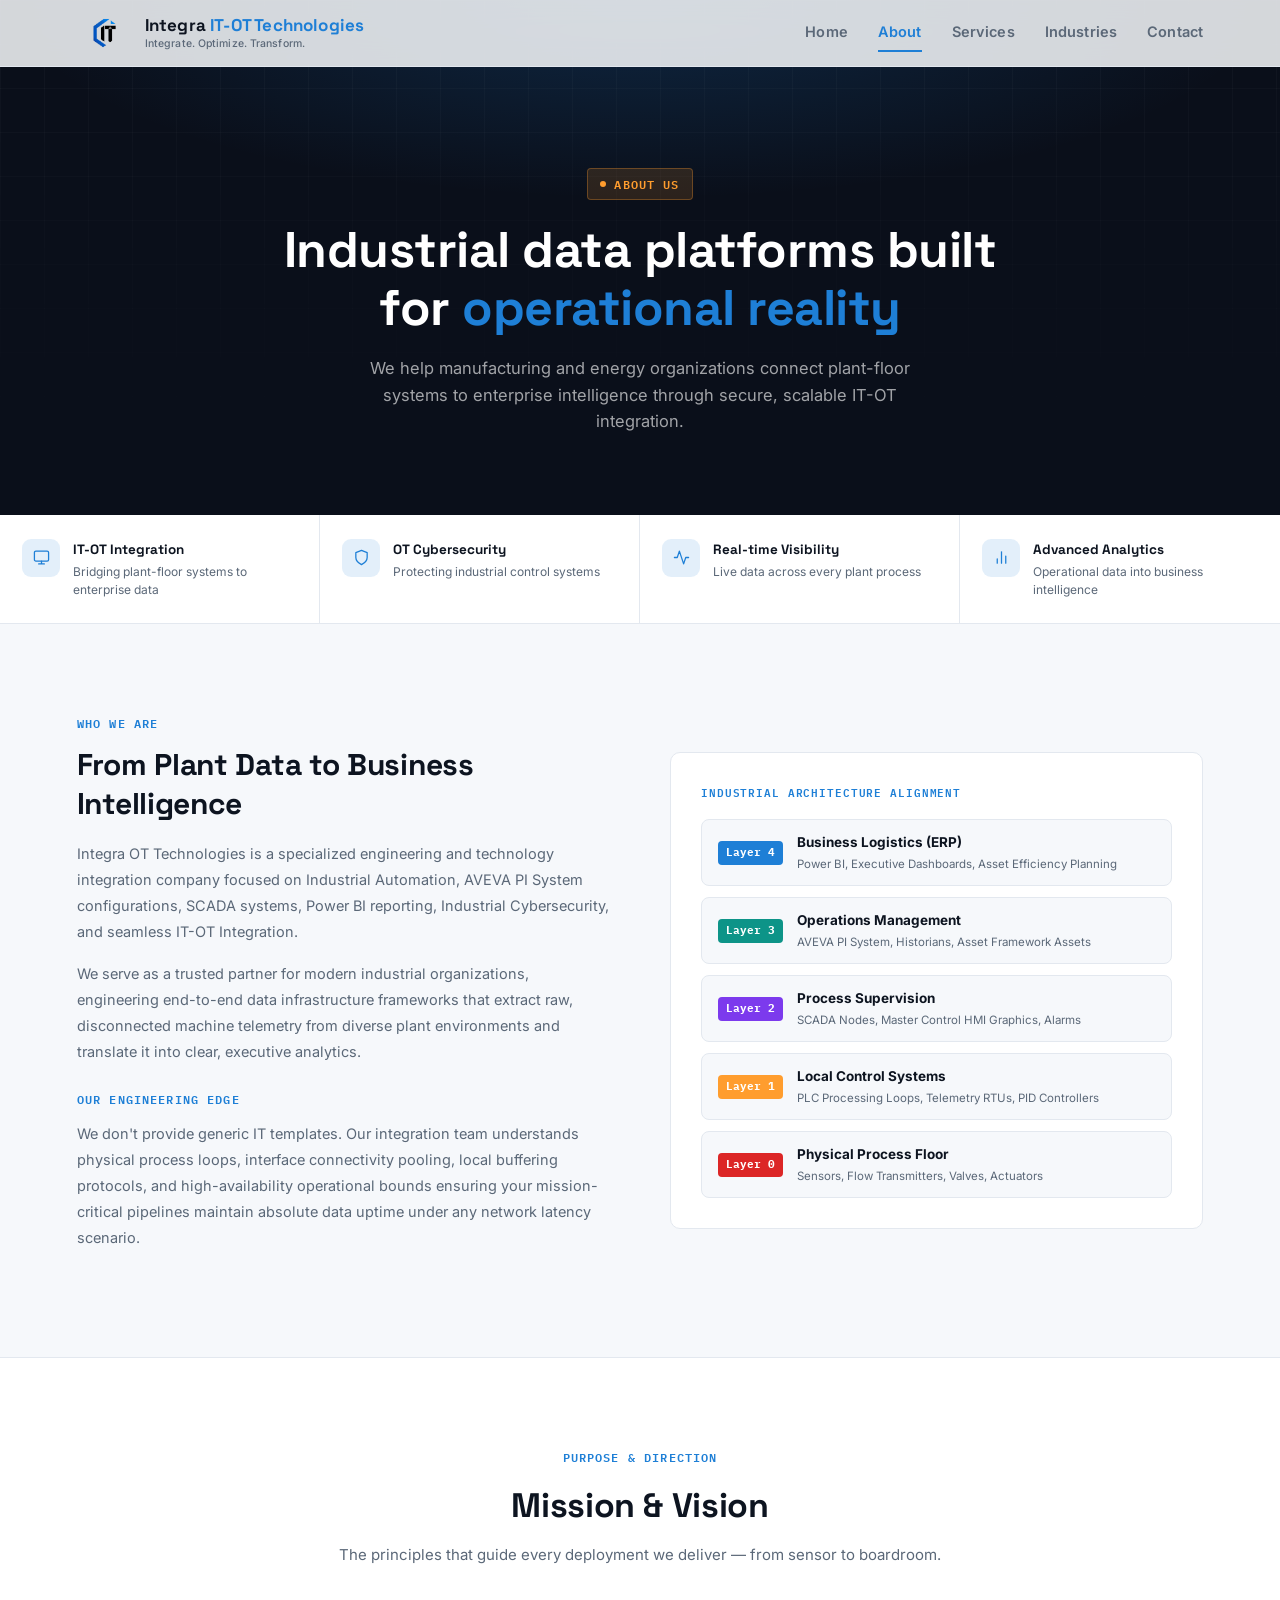
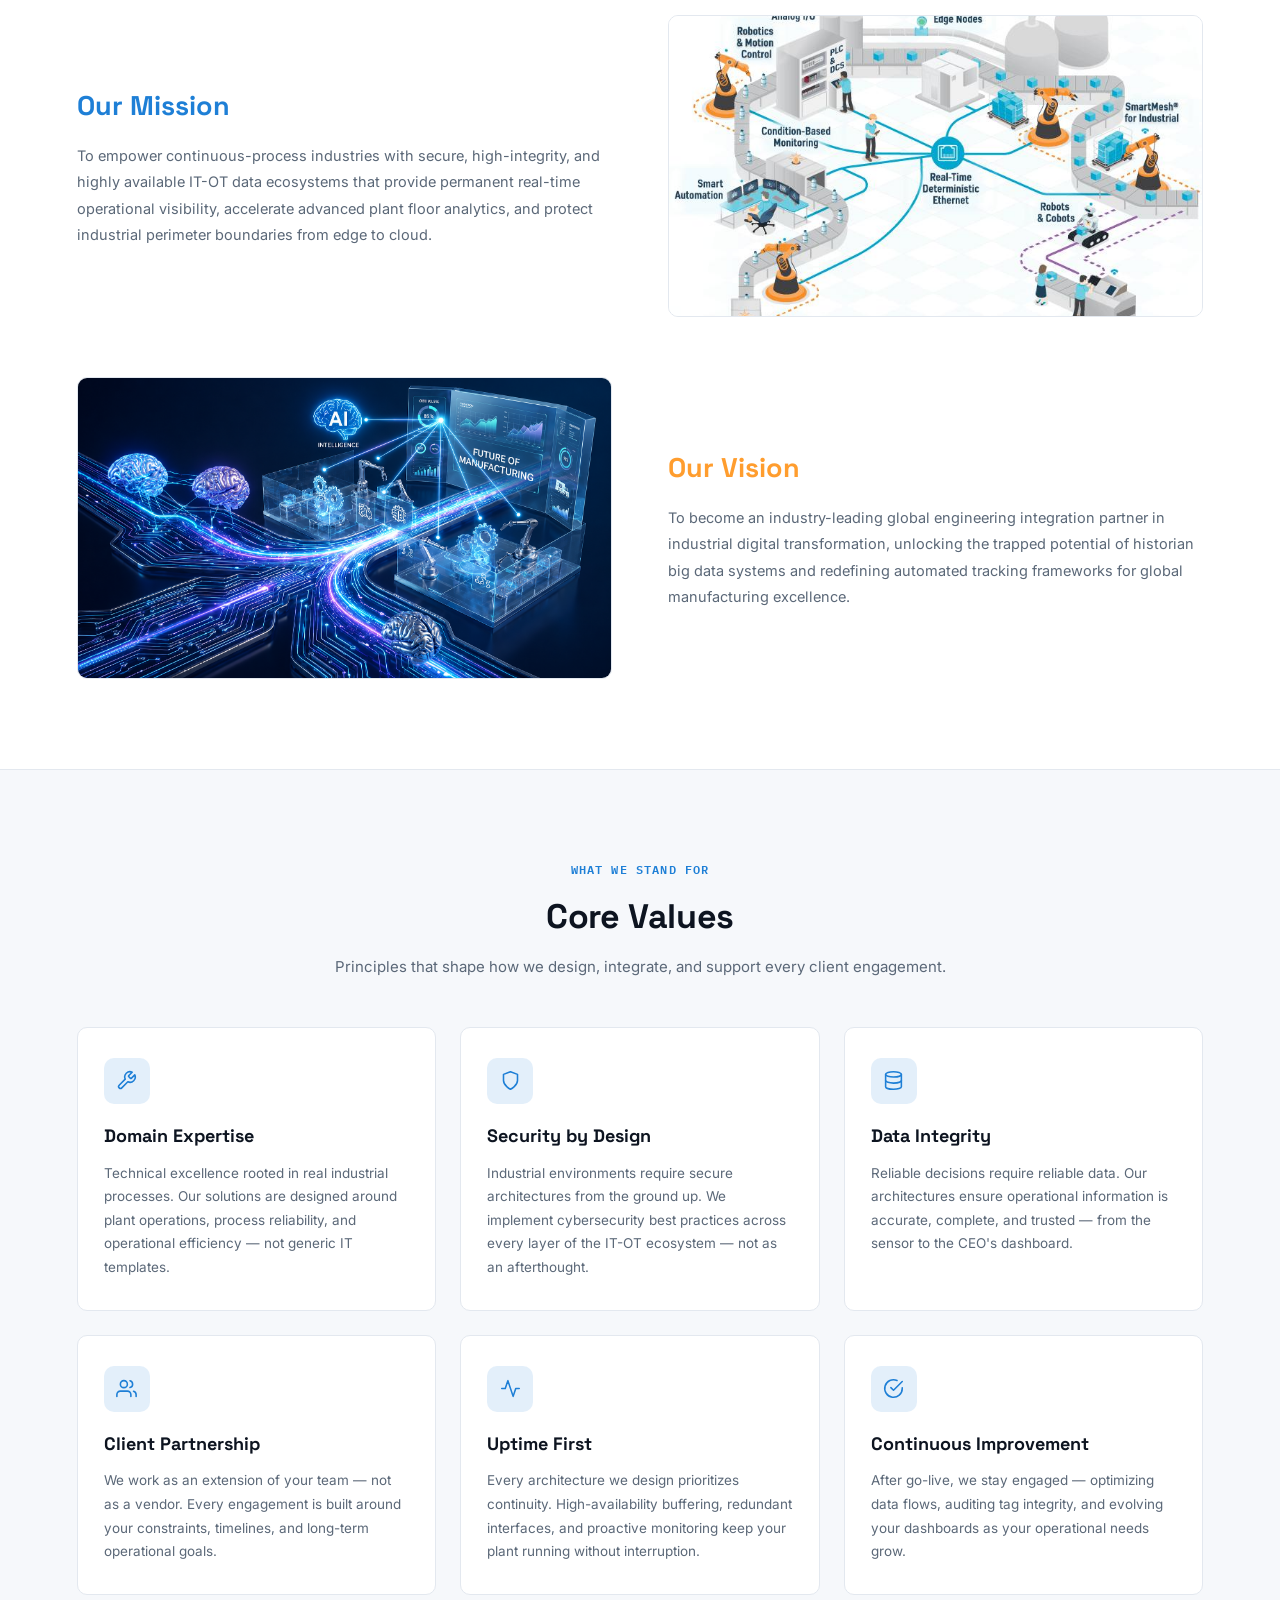
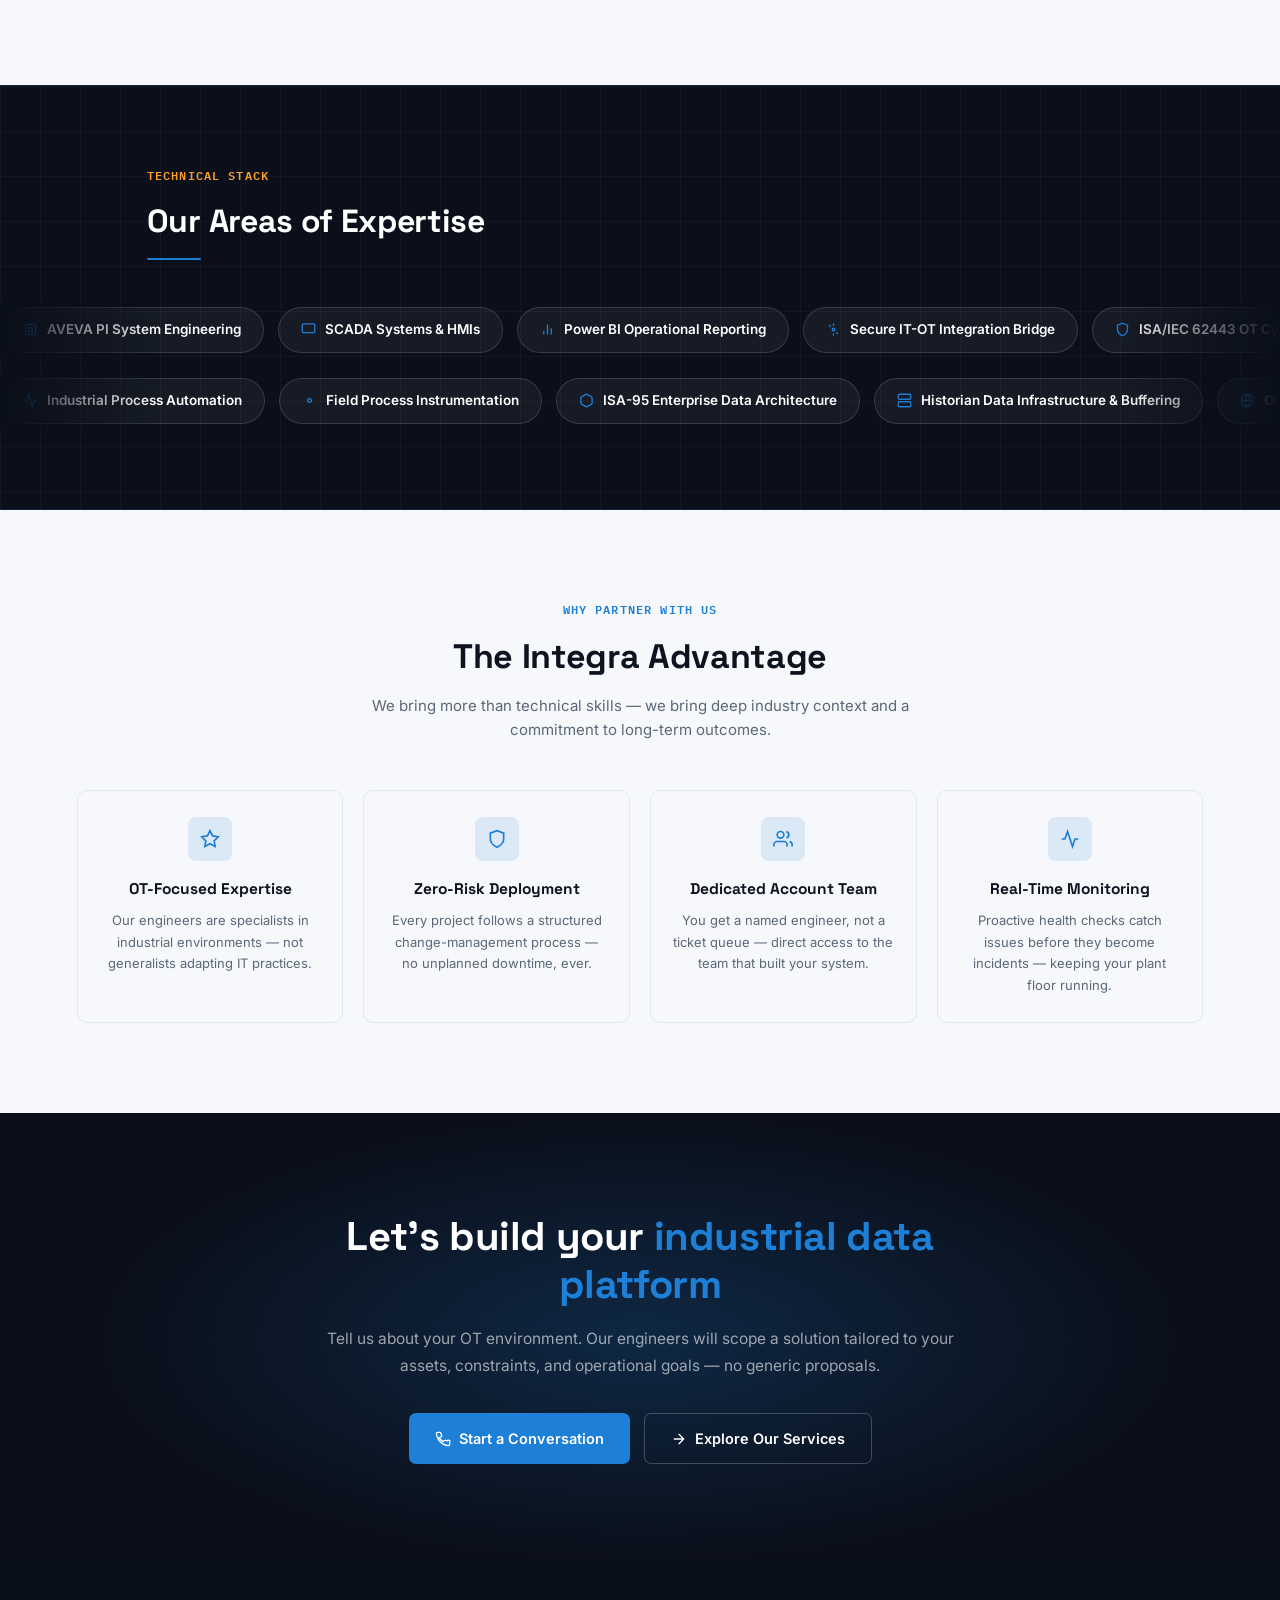
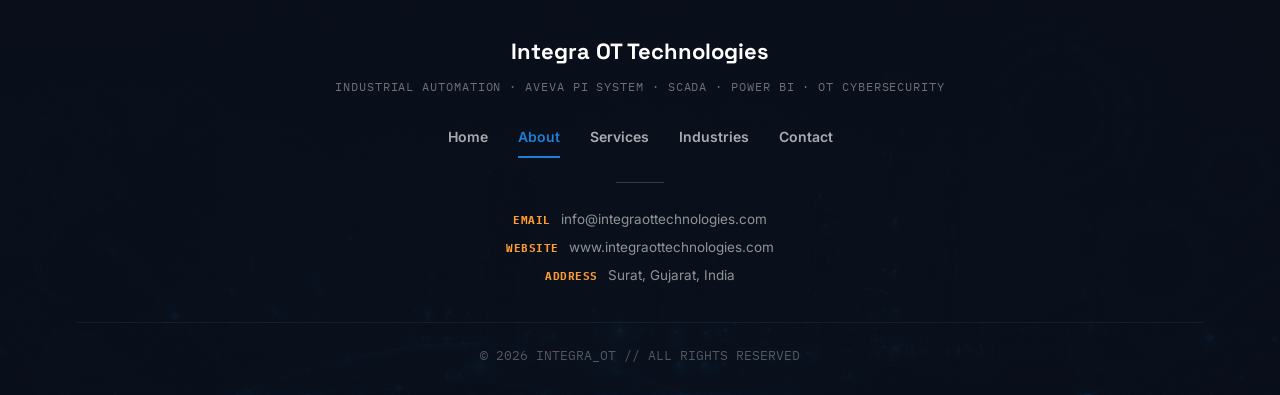
==== about.html @ 7d5c4124 "Update about.html" ====
<!DOCTYPE html>
<html lang="en">
<head>
<meta charset="UTF-8">
<meta name="viewport" content="width=device-width, initial-scale=1.0">
<title>About Us | Integra OT Technologies</title>
<meta name="description" content="Discover our specialized engineering background in AVEVA PI System infrastructure, SCADA frameworks, and secure industrial IT-OT data integration.">

<!-- Favicon & Site Icons -->
<link rel="icon" type="image/png" sizes="180x180" href="https://integraottechnologies.com/images/favicon.png">
<link rel="icon" type="image/png" sizes="32x32" href="https://integraottechnologies.com/images/favicon.png">
<link rel="icon" type="image/png" sizes="48x48" href="https://integraottechnologies.com/images/favicon.png">
<link rel="icon" type="image/png" sizes="192x192" href="https://integraottechnologies.com/images/favicon.png">
<link rel="apple-touch-icon" sizes="180x180" href="https://integraottechnologies.com/images/favicon.png">
<link rel="icon" href="https://integraottechnologies.com/favicon.ico" sizes="any">

<link rel="preconnect" href="https://fonts.googleapis.com">
<link rel="preconnect" href="https://fonts.gstatic.com" crossorigin>
<link href="https://fonts.googleapis.com/css2?family=Space+Grotesk:wght@500;600;700&family=Inter:wght@400;500;600&family=IBM+Plex+Mono:wght@500;600&display=swap" rel="stylesheet">
<style>
/* ==========================================================================
   TOKENS (shared with index.html / services.html)
   ========================================================================== */
:root{
    --ink: #0d1420;
    --mist: #5b6878;
    --line: #e3e8ef;
    --paper: #f6f8fb;
    --deep: #0a0f1a;
    --deep-2: #0d1b30;
    --signal: #1e7fd6;
    --signal-soft: rgba(30,127,214,0.12);
    --amber: #ff9d2e;
    --amber-soft: rgba(255,157,46,0.14);
    --radius: 10px;
    --font-display: 'Space Grotesk', sans-serif;
    --font-body: 'Inter', sans-serif;
    --font-mono: 'IBM Plex Mono', monospace;
}
*{ margin:0; padding:0; box-sizing:border-box; }
html{ scroll-behavior:smooth; }
body{
    font-family: var(--font-body);
    background: var(--paper);
    color: var(--ink);
    line-height: 1.6;
    overflow-x: hidden;
}
img{ display:block; max-width:100%; }
a{ text-decoration:none; color:inherit; }

/* ==========================================================================
   HEADER
   ========================================================================== */
header{
    position: fixed; top:0; left:0; width:100%;
    padding: 16px 6%;
    display:flex; justify-content:space-between; align-items:center;
    background: rgba(246,248,251,0.86);
    backdrop-filter: blur(14px);
    border-bottom: 1px solid var(--line);
    z-index: 1000;
}
.logo{ display:flex; align-items:center; gap:11px; }
.logo img{ height: 34px; width:auto; border-radius: 7px; }
.logo .mark{
    width: 34px; height: 34px; border-radius: 7px;
    background: var(--deep);
    display:flex; align-items:center; justify-content:center;
    font-family: var(--font-mono); font-weight:600; font-size:13px; color: var(--amber);
    flex-shrink:0;
}
.logo-text{ display:flex; flex-direction:column; line-height:1.15; }
.logo-text .logo-main{
    font-family: var(--font-display); font-size:17px; font-weight:700;
    letter-spacing:0.01em; color: var(--ink);
}
.logo-text .logo-main .accent{ color: var(--signal); }
.logo-text .logo-tagline{
    font-family: var(--font-body); font-size:10.5px; font-weight:500;
    letter-spacing:0.01em; color: var(--mist); margin-top:2px;
}
nav{ display:flex; align-items:center; gap:30px; }
nav a{
    color: var(--mist); font-size:14.5px; font-weight:600; letter-spacing:0.01em;
    transition: color .2s ease, background-color .2s ease; position: relative; padding-bottom: 2px;
}
nav a:hover{ color: var(--ink); }
nav a.active{ color: var(--signal); }
nav a.active::after{
    content:''; position:absolute; left:0; right:0; bottom:-6px; height:2px; background: var(--signal);
}
.menu-toggle{
    display:none; background:none; border:none; font-size:24px; cursor:pointer; color: var(--ink);
}

/* ==========================================================================
   HERO
   ========================================================================== */
.hero{
    padding: 168px 6% 80px;
    background: var(--deep);
    background-image: radial-gradient(ellipse 70% 55% at 50% 0%, rgba(30,127,214,0.22) 0%, transparent 70%);
    position: relative;
    overflow: hidden;
    color: #fff;
    text-align: center;
}
.hero::before{
    content:''; position:absolute; inset:0;
    background-image:
        linear-gradient(rgba(255,255,255,0.035) 1px, transparent 1px),
        linear-gradient(90deg, rgba(255,255,255,0.035) 1px, transparent 1px);
    background-size: 44px 44px;
    mask-image: linear-gradient(180deg, rgba(0,0,0,0.9), transparent 85%);
    pointer-events:none;
}
.hero-inner{ position:relative; z-index:2; max-width: 780px; margin:0 auto; }
.eyebrow{
    display:inline-flex; align-items:center; gap:8px;
    font-family: var(--font-mono); font-size:11.5px; font-weight:600; letter-spacing:0.1em;
    text-transform:uppercase; color: var(--amber);
    background: var(--amber-soft); border:1px solid rgba(255,157,46,0.3);
    border-radius: 4px; padding:6px 12px; margin-bottom:22px;
}
.eyebrow .dot{ width:6px; height:6px; border-radius:50%; background: var(--amber); }
.hero h1{
    font-family: var(--font-display);
    font-size: clamp(32px, 4.6vw, 50px);
    font-weight:700; line-height:1.15; letter-spacing:-0.01em;
    margin-bottom:18px;
}
.hero h1 em{ font-style:normal; color: var(--signal); }
.hero p{
    font-size:16.5px; color: rgba(255,255,255,0.62); max-width:600px; margin:0 auto;
}

/* ==========================================================================
   CAPABILITY STRIP
   ========================================================================== */
.capability-strip{ display:grid; grid-template-columns: repeat(4, 1fr); background:#fff; border-bottom:1px solid var(--line); }
.cap-item{ padding:24px 22px; border-right:1px solid var(--line); display:flex; align-items:flex-start; gap:13px; transition: background .2s ease; }
.cap-item:hover{ background: var(--paper); }
.cap-item:last-child{ border-right:none; }
.cap-icon{
    width:38px; height:38px; min-width:38px; border-radius:9px; background: var(--signal-soft);
    display:flex; align-items:center; justify-content:center;
}
.cap-icon svg{ width:17px; height:17px; stroke: var(--signal); fill:none; stroke-width:1.8; stroke-linecap:round; stroke-linejoin:round; }
.cap-text h4{ font-family: var(--font-display); font-size:13.5px; font-weight:700; color: var(--ink); margin-bottom:3px; }
.cap-text p{ font-size:12px; color: var(--mist); line-height:1.5; }

/* ==========================================================================
   SECTION SHELLS
   ========================================================================== */
.section{ padding: 90px 6%; }
.section-head{ max-width: 620px; margin: 0 auto 48px; text-align:center; }
.section-eyebrow{
    font-family: var(--font-mono); font-size:11.5px; font-weight:600; letter-spacing:0.1em;
    text-transform:uppercase; color: var(--signal); margin-bottom:12px; display:block;
}
.section h2{
    font-family: var(--font-display); font-size: clamp(26px, 3vw, 34px);
    font-weight:700; letter-spacing:-0.01em; color: var(--ink); margin-bottom:10px;
}
.section-head p{ color: var(--mist); font-size:15px; }
.section.alt{ background:#fff; border-top:1px solid var(--line); border-bottom:1px solid var(--line); }

/* ==========================================================================
   OVERVIEW & ARCHITECTURE STACK
   ========================================================================== */
.overview-grid{ display:grid; grid-template-columns: 1fr 1fr; gap:60px; align-items:center; max-width:1140px; margin:0 auto; }
.overview-text h2{
    font-family: var(--font-display); font-size: clamp(24px, 3vw, 30px); font-weight:700;
    color: var(--ink); line-height:1.3; margin-bottom:18px;
}
.overview-text p{ font-size:14.5px; color: var(--mist); line-height:1.8; margin-bottom:16px; }

.arch-visual{
    background:#fff; border:1px solid var(--line); border-radius: var(--radius);
    padding:30px; display:flex; flex-direction:column; gap:11px;
}
.arch-visual-label{
    font-family: var(--font-mono); font-size:11px; font-weight:600; letter-spacing:0.08em; text-transform:uppercase;
    color: var(--signal); margin-bottom:8px; display:block;
}
.arch-stack-layer{
    display:flex; align-items:center; gap:14px; background: var(--paper); 
    border:1px solid var(--line); border-radius:8px; padding:12px 16px;
    transition: all .2s ease;
}
.arch-stack-layer:hover{
    border-color: rgba(30,127,214,0.25);
    background: #fff;
    box-shadow: 0 4px 12px rgba(13,20,32,0.03);
}
.arch-level{
    font-family: var(--font-mono); font-size:11px; font-weight:700; color: #fff;
    padding:3px 8px; border-radius:4px; min-width:64px; text-align:center;
}
.arch-meta{ display:flex; flex-direction:column; }
.arch-title{ font-size:13.5px; font-weight:700; color: var(--ink); }
.arch-desc{ font-size:11.5px; color: var(--mist); margin-top:1px; }

/* ==========================================================================
   MISSION & VISION
   ========================================================================== */
.mv-container{ max-width:1140px; margin:0 auto; display:flex; flex-direction:column; gap:60px; }
.mv-row{ display:grid; grid-template-columns: 1fr 1fr; gap:56px; align-items:center; }
.mv-row.reverse{ direction:rtl; }
.mv-row.reverse .mv-card{ direction:ltr; }
.mv-card h3{ font-family: var(--font-display); font-size: clamp(22px, 2.6vw, 27px); font-weight:700; margin-bottom:16px; }
.mv-card.mission h3{ color: var(--signal); }
.mv-card.vision h3{ color: var(--amber); }
.mv-card p{ font-size:14.5px; color: var(--mist); line-height:1.8; }
.mv-image-box{
    width:100%; display:flex; align-items:center; justify-content:center;
    background: var(--paper); border:1px solid var(--line); border-radius: var(--radius);
    min-height: 220px; overflow:hidden;
}
.mv-image-box img{ width:100%; height:auto; max-height:300px; object-fit:cover; }

/* ==========================================================================
   CORE VALUES
   ========================================================================== */
.values-grid{ display:grid; grid-template-columns: repeat(3, 1fr); gap:24px; max-width:1140px; margin:0 auto; }
.val-card{
    background:#fff; border:1px solid var(--line); border-radius: var(--radius);
    padding:30px 26px; position:relative; overflow:hidden; transition: border-color .2s ease, transform .2s ease;
}
.val-card::before{
    content:''; position:absolute; top:0; left:0; right:0; height:3px;
    background: linear-gradient(90deg, var(--signal), var(--amber));
    transform: scaleX(0); transform-origin:left; transition: transform .3s ease;
}
.val-card:hover{ transform: translateY(-3px); border-color: rgba(30,127,214,0.3); }
.val-card:hover::before{ transform: scaleX(1); }
.val-icon{
    width:46px; height:46px; background: var(--signal-soft); border-radius:10px;
    display:flex; align-items:center; justify-content:center; margin-bottom:18px; transition: background .2s ease;
}
.val-card:hover .val-icon{ background: var(--signal); }
.val-icon svg{ width:21px; height:21px; stroke: var(--signal); fill:none; stroke-width:1.8; stroke-linecap:round; stroke-linejoin:round; transition: stroke .2s ease; }
.val-card:hover .val-icon svg{ stroke:#fff; }
.val-card h3{ font-family: var(--font-display); font-size:18px; font-weight:700; color: var(--ink); margin-bottom:11px; }
.val-card p{ font-size:13.5px; color: var(--mist); line-height:1.75; }

/* ==========================================================================
   ANIMATED EXPERTISE TICKER
   ========================================================================== */
.expertise-section{
    padding: 80px 0; background: var(--deep); position:relative; overflow:hidden;
    border-top:1px solid rgba(30,127,214,0.18); border-bottom:1px solid rgba(30,127,214,0.18);
}
.expertise-section::before{
    content:''; position:absolute; inset:0;
    background-image:
        linear-gradient(rgba(255,255,255,0.03) 1px, transparent 1px),
        linear-gradient(90deg, rgba(255,255,255,0.03) 1px, transparent 1px);
    background-size: 40px 45px; pointer-events:none; z-index:1;
}
.expertise-header-box{ padding:0 6%; max-width:1140px; margin:0 auto 42px; text-align:left; position:relative; z-index:2; }
.expertise-section .section-eyebrow{ color: var(--amber); }
.expertise-section h2{
    font-family: var(--font-display); font-size: clamp(24px, 3vw, 32px); font-weight:700;
    color:#fff; letter-spacing:-0.01em; position:relative; display:inline-block; padding-bottom:12px;
}
.expertise-section h2::after{ content:''; position:absolute; left:0; bottom:0; width:54px; height:2px; background: var(--signal); border-radius:2px; }

.ticker-container{ display:flex; flex-direction:column; gap:16px; width:100%; position:relative; z-index:2; }
.ticker-wrapper{ width:100%; overflow:hidden; position:relative; padding:5px 0; }
.ticker-wrapper::before, .ticker-wrapper::after{ content:''; position:absolute; top:0; bottom:0; width:160px; z-index:3; pointer-events:none; }
.ticker-wrapper::before{ left:0; background: linear-gradient(90deg, var(--deep) 0%, transparent 100%); }
.ticker-wrapper::after{ right:0; background: linear-gradient(-90deg, var(--deep) 0%, transparent 100%); }

@keyframes scrollLeft{ 0%{ transform:translateX(0); } 100%{ transform:translateX(-50%); } }
@keyframes scrollRight{ 0%{ transform:translateX(-50%); } 100%{ transform:translateX(0); } }

.exp-ticker-track{ display:flex; width:max-content; gap:14px; will-change: transform; }
.track-left{ animation: scrollLeft 32s linear infinite; }
.track-right{ animation: scrollRight 32s linear infinite; }
.ticker-wrapper:hover .exp-ticker-track{ animation-play-state: paused; }

.exp-pill{
    display:inline-flex; align-items:center; gap:9px; font-size:13.5px; font-weight:600; color:#fff;
    background: rgba(255,255,255,0.05); border:1px solid rgba(255,255,255,0.14);
    border-radius: 30px; padding:11px 22px; white-space:nowrap; transition: all .25s ease;
    flex-shrink: 0;
}
.exp-pill:hover{ background: var(--signal); border-color: var(--signal); transform: translateY(-2px); }
.exp-pill svg{ width:15px; height:15px; stroke: var(--signal); fill:none; stroke-width:2.1; transition: stroke .2s ease; }
.exp-pill:hover svg{ stroke:#fff; }

@media (prefers-reduced-motion: reduce){
    .exp-ticker-track{ animation-duration: 90s; }
}

/* ==========================================================================
   TRUST GRID
   ========================================================================== */
.trust-grid{ display:grid; grid-template-columns: repeat(4, 1fr); gap:20px; max-width:1140px; margin:0 auto; }
.trust-card{
    background: var(--paper); border:1px solid var(--line); border-radius: var(--radius);
    padding:26px 22px; text-align:center; transition: all .2s ease;
}
.trust-card:hover{ background:#fff; border-color: rgba(30,127,214,0.3); transform: translateY(-3px); }
.trust-icon{
    width:50px; height:50px; background: var(--signal-soft); border-radius:11px;
    display:flex; align-items:center; justify-content:center; margin:0 auto 16px;
}
.trust-icon svg{ width:24px; height:24px; stroke: var(--signal); fill:none; stroke-width:1.8; stroke-linecap:round; stroke-linejoin:round; }
.trust-card h4{ font-family: var(--font-display); font-size:15.5px; font-weight:700; color: var(--ink); margin-bottom:8px; }
.trust-card p{ font-size:13px; color: var(--mist); line-height:1.65; }

/* ==========================================================================
   CTA
   ========================================================================== */
.cta-section{
    padding: 100px 6%;
    background-color: var(--deep);
    background-image: radial-gradient(ellipse 60% 70% at 50% 50%, rgba(30,127,214,0.22) 0%, transparent 70%);
    text-align:center; position:relative; overflow:hidden;
}
.cta-inner{ position:relative; z-index:1; max-width:640px; margin:0 auto; }
.cta-section h2{
    font-family: var(--font-display); font-size: clamp(26px, 4vw, 40px);
    font-weight:700; color:#fff; line-height:1.2; margin-bottom:16px; letter-spacing:-0.01em;
}
.cta-section h2 em{ font-style:normal; color: var(--signal); }
.cta-section p{ font-size:15.5px; color: rgba(255,255,255,0.6); line-height:1.75; margin-bottom:34px; }
.cta-buttons{ display:flex; gap:14px; justify-content:center; flex-wrap:wrap; }
.btn{
    padding:13px 26px; border-radius:7px; font-size:14.5px; font-weight:600;
    transition: all .2s ease; display:inline-flex; align-items:center; gap:8px;
}
.btn-primary{ background: var(--signal); color:#fff; }
.btn-primary:hover{ background:#1a6fbb; transform: translateY(-1px); }
.btn-outline{ background:transparent; color:#fff; border:1px solid rgba(255,255,255,0.22); }
.btn-outline:hover{ border-color: rgba(255,255,255,0.5); }

/* ==========================================================================
   FOOTER
   ========================================================================== */
footer{
    position:relative; padding: 70px 6% 30px;
    background-color: var(--deep);
    background-image: linear-gradient(rgba(10,15,26,0.92), rgba(10,15,26,0.92)), url('images/industrial-bg.jpg');
    background-size: cover; background-position: center;
    text-align:center;
}
.footer-logo{ font-family: var(--font-display); font-size:22px; font-weight:700; color:#fff; margin-bottom:8px; }
.footer-tagline{
    font-family: var(--font-mono); font-size:11.5px; color: rgba(255,255,255,0.4);
    letter-spacing:0.08em; text-transform:uppercase; margin-bottom:30px;
}
.footer-links{ display:flex; justify-content:center; gap:30px; margin-bottom:30px; flex-wrap:wrap; }
.footer-links a{
    color: rgba(255,255,255,0.65); font-size:14px; font-weight:600; transition: color .2s ease;
    position: relative; padding-bottom:4px;
}
.footer-links a:hover{ color: var(--signal); }
.footer-links a.active{ color: var(--signal); }
.footer-links a.active::after{
    content:''; position:absolute; left:0; right:0; bottom:-6px; height:2px; background: var(--signal);
}
.footer-divider{ width:48px; height:1px; background: rgba(255,255,255,0.18); margin:0 auto 26px; }
.footer-details p{ color: rgba(255,255,255,0.55); font-size:13.5px; margin:6px 0; }
.footer-details strong{ font-family: var(--font-mono); font-size:11px; letter-spacing:0.04em; text-transform:uppercase; color: var(--amber); margin-right:6px; }
.footer-base{ margin-top:36px; padding-top:22px; border-top:1px solid rgba(255,255,255,0.06); }
.footer-base p{ color: rgba(255,255,255,0.3); font-size:12.5px; font-family: var(--font-mono); }

footer a {
    visibility: visible !important;
    opacity: 1 !important;
    pointer-events: auto !important;
}

/* ==========================================================================
   SCROLL REVEAL
   ========================================================================== */
.reveal{ opacity:0; transform: translateY(24px); transition: opacity .7s ease, transform .7s ease; }
.reveal.is-visible{ opacity:1; transform: translateY(0); }
@media (prefers-reduced-motion: reduce){
    .reveal{ opacity:1; transform:none; transition:none; }
    html{ scroll-behavior:auto; }
}

/* ==========================================================================
   RESPONSIVE
   ========================================================================== */
@media(max-width:900px){
    .trust-grid{ grid-template-columns: 1fr 1fr; }
}
@media(max-width:768px){
    header{ padding:14px 5%; }
    .menu-toggle{ display:block; }

    header nav{
        display:flex; visibility:hidden; opacity:0; pointer-events:none;
        position:absolute; top:100%; left:0; width:100%;
        flex-direction:column; align-items:flex-start; gap:0;
        background:#fff; border-top:1px solid var(--line);
        box-shadow: 0 16px 30px rgba(0,0,0,0.08);
        padding:10px 0; transform: translateY(-8px);
        transition: all .25s ease;
    }
    header nav.active{ visibility:visible; opacity:1; pointer-events:auto; transform: translateY(0); }
    header nav a{ width:100%; padding:13px 6%; border-bottom:1px solid var(--line); color: var(--mist); }
    header nav a:last-child{ border-bottom:none; }
    header nav a.active::after{ display:none; }

    header nav a.active{
        color: var(--signal) !important;
        background: var(--signal-soft);
        font-weight: 700;
    }

    .hero{ padding:120px 6% 56px; }
    .capability-strip{ grid-template-columns: 1fr 1fr; }
    .cap-item{ border-right:none; border-bottom:1px solid var(--line); }
    .overview-grid{ grid-template-columns:1fr; gap:36px; }
    .mv-row, .mv-row.reverse{ grid-template-columns:1fr; direction:ltr; gap:22px; }
    .values-grid{ grid-template-columns:1fr; }
    .trust-grid{ grid-template-columns: 1fr 1fr; }
    .expertise-header-box{ text-align:center; }
    .expertise-section h2::after{ left:50%; transform:translateX(-50%); }
    .ticker-wrapper::before, .ticker-wrapper::after{ width:60px; }
    .section{ padding: 60px 5%; }
    .cta-section{ padding: 64px 5%; }
    footer{ padding: 56px 5% 26px; }
    .footer-links{ gap:18px; }
}
@media(max-width:480px){
    .capability-strip{ grid-template-columns: 1fr; }
    .cap-item:last-child{ border-bottom:none; }
    .trust-grid{ grid-template-columns: 1fr; }
}
</style>
</head>

<body>

<header>
    <div class="logo">
        <img src="images/favicon.png" alt="Integra OT Technologies" onerror="this.replaceWith(Object.assign(document.createElement('div'),{className:'mark',textContent:'OT'}))">
        <div class="logo-text">
            <span class="logo-main">Integra <span class="accent">IT-OT Technologies</span></span>
            <span class="logo-tagline">Integrate. Optimize. Transform.</span>
        </div>
    </div>
    <button class="menu-toggle" id="mobile-menu" aria-label="Toggle navigation" aria-expanded="false">&#9776;</button>
    <nav id="navbar">
        <a href="./index.html">Home</a>
        <a href="about.html" class="active">About</a>
        <a href="services.html">Services</a>
        <a href="industries.html">Industries</a>
        <a href="contact.html">Contact</a>
    </nav>
</header>

<section class="hero">
    <div class="hero-inner">
        <div class="eyebrow"><span class="dot"></span>About Us</div>
        <h1>Industrial data platforms built for <em>operational reality</em></h1>
        <p>We help manufacturing and energy organizations connect plant-floor systems to enterprise intelligence  through secure, scalable IT-OT integration.</p>
    </div>
</section>

<div class="capability-strip reveal">
    <div class="cap-item">
        <div class="cap-icon"><svg viewBox="0 0 24 24"><rect x="2" y="3" width="20" height="14" rx="2"/><path d="M8 21h8M12 17v4"/></svg></div>
        <div class="cap-item-content">
            <div class="cap-text"><h4>IT-OT Integration</h4><p>Bridging plant-floor systems to enterprise data</p></div>
        </div>
    </div>
    <div class="cap-item">
        <div class="cap-icon"><svg viewBox="0 0 24 24"><path d="M12 22s8-4 8-10V5l-8-3-8 3v7c0 6 8 10 8 10z"/></svg></div>
        <div class="cap-item-content">
            <div class="cap-text"><h4>OT Cybersecurity</h4><p>Protecting industrial control systems</p></div>
        </div>
    </div>
    <div class="cap-item">
        <div class="cap-icon"><svg viewBox="0 0 24 24"><polyline points="22 12 18 12 15 21 9 3 6 12 2 12"/></svg></div>
        <div class="cap-item-content">
            <div class="cap-text"><h4>Real-time Visibility</h4><p>Live data across every plant process</p></div>
        </div>
    </div>
    <div class="cap-item">
        <div class="cap-icon"><svg viewBox="0 0 24 24"><line x1="18" y1="20" x2="18" y2="10"/><line x1="12" y1="20" x2="12" y2="4"/><line x1="6" y1="20" x2="6" y2="14"/></svg></div>
        <div class="cap-item-content">
            <div class="cap-text"><h4>Advanced Analytics</h4><p>Operational data into business intelligence</p></div>
        </div>
    </div>
</div>

<section class="section reveal">
    <div class="overview-grid">
        <div class="overview-text">
            <span class="section-eyebrow">Who We Are</span>
            <h2>From Plant Data to Business Intelligence</h2>
            <p>Integra OT Technologies is a specialized engineering and technology integration company focused on Industrial Automation, AVEVA PI System configurations, SCADA systems, Power BI reporting, Industrial Cybersecurity, and seamless IT-OT Integration.</p>
            <p>We serve as a trusted partner for modern industrial organizations, engineering end-to-end data infrastructure frameworks that extract raw, disconnected machine telemetry from diverse plant environments and translate it into clear, executive analytics.</p>
            <span class="section-eyebrow" style="margin-top:25px;">Our Engineering Edge</span>
            <p>We don't provide generic IT templates. Our integration team understands physical process loops, interface connectivity pooling, local buffering protocols, and high-availability operational bounds ensuring your mission-critical pipelines maintain absolute data uptime under any network latency scenario.</p>
        </div>
        
        <!-- Industrial Architecture Layer model Alignment Component -->
        <div class="arch-visual">
            <span class="arch-visual-label">Industrial Architecture Alignment</span>
            
            <div class="arch-stack-layer">
                <span class="arch-level" style="background: #1e7fd6;">Layer 4</span>
                <div class="arch-meta">
                    <span class="arch-title">Business Logistics (ERP)</span>
                    <span class="arch-desc">Power BI, Executive Dashboards, Asset Efficiency Planning</span>
                </div>
            </div>
            
            <div class="arch-stack-layer">
                <span class="arch-level" style="background: #0d9488;">Layer 3</span>
                <div class="arch-meta">
                    <span class="arch-title">Operations Management</span>
                    <span class="arch-desc">AVEVA PI System, Historians, Asset Framework Assets</span>
                </div>
            </div>
            
            <div class="arch-stack-layer">
                <span class="arch-level" style="background: #7c3aed;">Layer 2</span>
                <div class="arch-meta">
                    <span class="arch-title">Process Supervision</span>
                    <span class="arch-desc">SCADA Nodes, Master Control HMI Graphics, Alarms</span>
                </div>
            </div>
            
            <div class="arch-stack-layer">
                <span class="arch-level" style="background: #ff9d2e;">Layer 1</span>
                <div class="arch-meta">
                    <span class="arch-title">Local Control Systems</span>
                    <span class="arch-desc">PLC Processing Loops, Telemetry RTUs, PID Controllers</span>
                </div>
            </div>
            
            <div class="arch-stack-layer">
                <span class="arch-level" style="background: #dc2626;">Layer 0</span>
                <div class="arch-meta">
                    <span class="arch-title">Physical Process Floor</span>
                    <span class="arch-desc">Sensors, Flow Transmitters, Valves, Actuators</span>
                </div>
            </div>
        </div>
    </div>
</section>

<section class="section alt reveal">
    <div class="section-head">
        <span class="section-eyebrow">Purpose &amp; Direction</span>
        <h2>Mission &amp; Vision</h2>
        <p>The principles that guide every deployment we deliver — from sensor to boardroom.</p>
    </div>
    <div class="mv-container">
        <div class="mv-row">
            <div class="mv-card mission">
                <h3>Our Mission</h3>
                <p>To empower continuous-process industries with secure, high-integrity, and highly available IT-OT data ecosystems that provide permanent real-time operational visibility, accelerate advanced plant floor analytics, and protect industrial perimeter boundaries from edge to cloud.</p>
            </div>
            <div class="mv-image-box">
                <img src="images/mission-bg.png" alt="Mission Ecosystem Diagram" onerror="this.parentElement.style.display='none'">
            </div>
        </div>
        <div class="mv-row reverse">
            <div class="mv-card vision">
                <h3>Our Vision</h3>
                <p>To become an industry-leading global engineering integration partner in industrial digital transformation, unlocking the trapped potential of historian big data systems and redefining automated tracking frameworks for global manufacturing excellence.</p>
            </div>
            <div class="mv-image-box">
                <img src="images/vision-bg.png" alt="Vision Dashboard Preview" onerror="this.parentElement.style.display='none'">
            </div>
        </div>
    </div>
</section>

<section class="section reveal">
    <div class="section-head">
        <span class="section-eyebrow">What We Stand For</span>
        <h2>Core Values</h2>
        <p>Principles that shape how we design, integrate, and support every client engagement.</p>
    </div>
    <div class="values-grid">
        <div class="val-card">
            <div class="val-icon"><svg viewBox="0 0 24 24"><path d="M14.7 6.3a1 1 0 0 0 0 1.4l1.6 1.6a1 1 0 0 0 1.4 0l3.77-3.77a6 6 0 0 1-7.94 7.94l-6.91 6.91a2.12 2.12 0 0 1-3-3l6.91-6.91a6 6 0 0 1 7.94-7.94l-3.76 3.76z"/></svg></div>
            <h3>Domain Expertise</h3>
            <p>Technical excellence rooted in real industrial processes. Our solutions are designed around plant operations, process reliability, and operational efficiency — not generic IT templates.</p>
        </div>
        <div class="val-card">
            <div class="val-icon"><svg viewBox="0 0 24 24"><path d="M12 22s8-4 8-10V5l-8-3-8 3v7c0 6 8 10 8 10z"/></svg></div>
            <h3>Security by Design</h3>
            <p>Industrial environments require secure architectures from the ground up. We implement cybersecurity best practices across every layer of the IT-OT ecosystem — not as an afterthought.</p>
        </div>
        <div class="val-card">
            <div class="val-icon"><svg viewBox="0 0 24 24"><ellipse cx="12" cy="5" rx="9" ry="3"/><path d="M21 12c0 1.66-4 3-9 3s-9-1.34-9-3"/><path d="M3 5v14c0 1.66 4 3 9 3s9-1.34 9-3V5"/></svg></div>
            <h3>Data Integrity</h3>
            <p>Reliable decisions require reliable data. Our architectures ensure operational information is accurate, complete, and trusted — from the sensor to the CEO's dashboard.</p>
        </div>
        <div class="val-card">
            <div class="val-icon"><svg viewBox="0 0 24 24"><path d="M17 21v-2a4 4 0 00-4-4H5a4 4 0 00-4 4v2"/><circle cx="9" cy="7" r="4"/><path d="M23 21v-2a4 4 0 00-3-3.87M16 3.13a4 4 0 010 7.75"/></svg></div>
            <h3>Client Partnership</h3>
            <p>We work as an extension of your team — not as a vendor. Every engagement is built around your constraints, timelines, and long-term operational goals.</p>
        </div>
        <div class="val-card">
            <div class="val-icon"><svg viewBox="0 0 24 24"><polyline points="22 12 18 12 15 21 9 3 6 12 2 12"/></svg></div>
            <h3>Uptime First</h3>
            <p>Every architecture we design prioritizes continuity. High-availability buffering, redundant interfaces, and proactive monitoring keep your plant running without interruption.</p>
        </div>
        <div class="val-card">
            <div class="val-icon"><svg viewBox="0 0 24 24"><path d="M22 11.08V12a10 10 0 1 1-5.93-9.14"/><polyline points="22 4 12 14.01 9 11.01"/></svg></div>
            <h3>Continuous Improvement</h3>
            <p>After go-live, we stay engaged — optimizing data flows, auditing tag integrity, and evolving your dashboards as your operational needs grow.</p>
        </div>
    </div>
</section>

<section class="expertise-section reveal">
    <div class="expertise-header-box">
        <span class="section-eyebrow">Technical Stack</span>
        <h2>Our Areas of Expertise</h2>
    </div>
    <div class="ticker-container">
        <div class="ticker-wrapper">
            <div class="exp-ticker-track track-left">
                <span class="exp-pill"><svg viewBox="0 0 24 24"><rect x="4" y="4" width="16" height="16" rx="2"/><rect x="9" y="9" width="6" height="6"/></svg>AVEVA PI System Engineering</span>
                <span class="exp-pill"><svg viewBox="0 0 24 24"><rect x="2" y="3" width="20" height="14" rx="2"/></svg>SCADA Systems &amp; HMIs</span>
                <span class="exp-pill"><svg viewBox="0 0 24 24"><line x1="18" y1="20" x2="18" y2="10"/><line x1="12" y1="20" x2="12" y2="4"/><line x1="6" y1="20" x2="6" y2="14"/></svg>Power BI Operational Reporting</span>
                <span class="exp-pill"><svg viewBox="0 0 24 24"><circle cx="12" cy="12" r="2"/><path d="M12 2v4M12 18v4M4.93 4.93l2.83 2.83M16.24 16.24l2.83 2.83"/></svg>Secure IT-OT Integration Bridge</span>
                <span class="exp-pill"><svg viewBox="0 0 24 24"><path d="M12 22s8-4 8-10V5l-8-3-8 3v7c0 6 8 10 8 10z"/></svg>ISA/IEC 62443 OT Cybersecurity</span>

                <span class="exp-pill"><svg viewBox="0 0 24 24"><rect x="4" y="4" width="16" height="16" rx="2"/><rect x="9" y="9" width="6" height="6"/></svg>AVEVA PI System Engineering</span>
                <span class="exp-pill"><svg viewBox="0 0 24 24"><rect x="2" y="3" width="20" height="14" rx="2"/></svg>SCADA Systems &amp; HMIs</span>
                <span class="exp-pill"><svg viewBox="0 0 24 24"><line x1="18" y1="20" x2="18" y2="10"/><line x1="12" y1="20" x2="12" y2="4"/><line x1="6" y1="20" x2="6" y2="14"/></svg>Power BI Operational Reporting</span>
                <span class="exp-pill"><svg viewBox="0 0 24 24"><circle cx="12" cy="12" r="2"/><path d="M12 2v4M12 18v4M4.93 4.93l2.83 2.83M16.24 16.24l2.83 2.83"/></svg>Secure IT-OT Integration Bridge</span>
                <span class="exp-pill"><svg viewBox="0 0 24 24"><path d="M12 22s8-4 8-10V5l-8-3-8 3v7c0 6 8 10 8 10z"/></svg>ISA/IEC 62443 OT Cybersecurity</span>
            </div>
        </div>

        <div class="ticker-wrapper">
            <div class="exp-ticker-track track-right">
                <span class="exp-pill"><svg viewBox="0 0 24 24"><polyline points="22 12 18 12 15 21 9 3 6 12 2 12"/></svg>Industrial Process Automation</span>
                <span class="exp-pill"><svg viewBox="0 0 24 24"><circle cx="12" cy="12" r="3"/></svg>Field Process Instrumentation</span>
                <span class="exp-pill"><svg viewBox="0 0 24 24"><path d="M21 16V8a2 2 0 0 0-1-1.73l-7-4a2 2 0 0 0-2 0l-7 4A2 2 0 0 0 3 8v8a2 2 0 0 0 1 1.73l7 4a2 2 0 0 0 2 0l7-4A2 2 0 0 0 21 16z"/></svg>ISA-95 Enterprise Data Architecture</span>
                <span class="exp-pill"><svg viewBox="0 0 24 24"><rect x="2" y="2" width="20" height="8" rx="2"/><rect x="2" y="14" width="20" height="8" rx="2"/></svg>Historian Data Infrastructure &amp; Buffering</span>
                <span class="exp-pill"><svg viewBox="0 0 24 24"><circle cx="12" cy="12" r="10"/><line x1="2" y1="12" x2="22" y2="12"/><path d="M12 2a15.3 15.3 0 0 1 4 10 15.3 15.3 0 0 1-4 10 15.3 15.3 0 0 1-4-10z"/></svg>OPC UA / DA Interface Connectivity</span>

                <span class="exp-pill"><svg viewBox="0 0 24 24"><polyline points="22 12 18 12 15 21 9 3 6 12 2 12"/></svg>Industrial Process Automation</span>
                <span class="exp-pill"><svg viewBox="0 0 24 24"><circle cx="12" cy="12" r="3"/></svg>Field Process Instrumentation</span>
                <span class="exp-pill"><svg viewBox="0 0 24 24"><path d="M21 16V8a2 2 0 0 0-1-1.73l-7-4a2 2 0 0 0-2 0l-7 4A2 2 0 0 0 3 8v8a2 2 0 0 0 1 1.73l7 4a2 2 0 0 0 2 0l7-4A2 2 0 0 0 21 16z"/></svg>ISA-95 Enterprise Data Architecture</span>
                <span class="exp-pill"><svg viewBox="0 0 24 24"><rect x="2" y="2" width="20" height="8" rx="2"/></svg>Historian Data Infrastructure &amp; Buffering</span>
                <span class="exp-pill"><svg viewBox="0 0 24 24"><circle cx="12" cy="12" r="10"/></svg>OPC UA / DA Interface Connectivity</span>
            </div>
        </div>
    </div>
</section>

<!-- FIXED SECTION: Cleaned duplicate opener tags to fix grid column distortion -->
<section class="section reveal">
    <div class="section-head">
        <span class="section-eyebrow">Why Partner With Us</span>
        <h2>The Integra Advantage</h2>
        <p>We bring more than technical skills — we bring deep industry context and a commitment to long-term outcomes.</p>
    </div>
    <div class="trust-grid">
        <div class="trust-card">
            <div class="info-icon-box" style="margin:0 auto 16px; background:var(--signal-soft); width:44px; height:44px; border-radius:8px; display:flex; align-items:center; justify-content:center;">
                <svg viewBox="0 0 24 24" style="width:20px; height:20px; stroke:var(--signal); fill:none; stroke-width:2;"><polygon points="12 2 15.09 8.26 22 9.27 17 14.14 18.18 21.02 12 17.77 5.82 21.02 7 14.14 2 9.27 8.91 8.26 12 2"/></svg>
            </div>
            <h4>OT-Focused Expertise</h4>
            <p>Our engineers are specialists in industrial environments — not generalists adapting IT practices.</p>
        </div>
        <div class="trust-card">
            <div class="info-icon-box" style="margin:0 auto 16px; background:var(--signal-soft); width:44px; height:44px; border-radius:8px; display:flex; align-items:center; justify-content:center;">
                <svg viewBox="0 0 24 24" style="width:20px; height:20px; stroke:var(--signal); fill:none; stroke-width:2;"><path d="M12 22s8-4 8-10V5l-8-3-8 3v7c0 6 8 10 8 10z"/></svg>
            </div>
            <h4>Zero-Risk Deployment</h4>
            <p>Every project follows a structured change-management process — no unplanned downtime, ever.</p>
        </div>
        <div class="trust-card">
            <div class="info-icon-box" style="margin:0 auto 16px; background:var(--signal-soft); width:44px; height:44px; border-radius:8px; display:flex; align-items:center; justify-content:center;">
                <svg viewBox="0 0 24 24" style="width:20px; height:20px; stroke:var(--signal); fill:none; stroke-width:2;"><path d="M17 21v-2a4 4 0 00-4-4H5a4 4 0 00-4 4v2"/><circle cx="9" cy="7" r="4"/><path d="M23 21v-2a4 4 0 00-3-3.87M16 3.13a4 4 0 010 7.75"/></svg>
            </div>
            <h4>Dedicated Account Team</h4>
            <p>You get a named engineer, not a ticket queue — direct access to the team that built your system.</p>
        </div>
        <div class="trust-card">
            <div class="info-icon-box" style="margin:0 auto 16px; background:var(--signal-soft); width:44px; height:44px; border-radius:8px; display:flex; align-items:center; justify-content:center;">
                <svg viewBox="0 0 24 24" style="width:20px; height:20px; stroke:var(--signal); fill:none; stroke-width:2;"><polyline points="22 12 18 12 15 21 9 3 6 12 2 12"/></svg>
            </div>
            <h4>Real-Time Monitoring</h4>
            <p>Proactive health checks catch issues before they become incidents — keeping your plant floor running.</p>
        </div>
    </div>
</section>

<section class="cta-section reveal">
    <div class="cta-inner">
        <h2>Let's build your <em>industrial data platform</em></h2>
        <p>Tell us about your OT environment. Our engineers will scope a solution tailored to your assets, constraints, and operational goals — no generic proposals.</p>
        <div class="cta-buttons">
            <a href="contact.html" class="btn btn-primary">
                <svg width="16" height="16" viewBox="0 0 24 24" fill="none" stroke="currentColor" stroke-width="2" stroke-linecap="round" stroke-linejoin="round"><path d="M22 16.92v3a2 2 0 0 1-2.18 2 19.79 19.79 0 0 1-8.63-3.07 19.5 19.5 0 0 1-6-6 19.79 19.79 0 0 1-3.07-8.67A2 2 0 0 1 4.11 2h3a2 2 0 0 1 2 1.72c.127.96.361 1.903.7 2.81a2 2 0 0 1-.45 2.11L6.09 9.91a16 16 0 0 0 6 6l1.27-1.27a2 2 0 0 1 2.11-.45c.907.339 1.85.573 2.81.7A2 2 0 0 1 22 16.92z"/></svg>
                Start a Conversation
            </a>
            <a href="services.html" class="btn btn-outline">
                <svg width="16" height="16" viewBox="0 0 24 24" fill="none" stroke="currentColor" stroke-width="2" stroke-linecap="round" stroke-linejoin="round"><path d="M5 12h14M12 5l7 7-7 7"/></svg>
                Explore Our Services
            </a>
        </div>
    </div>
</section>

<footer>
    <div class="footer-logo">Integra OT Technologies</div>
    <div class="footer-tagline">Industrial Automation · AVEVA PI System · SCADA · Power BI · OT Cybersecurity</div>
    <div class="footer-links">
        <a href="./index.html">Home</a>
        <a href="about.html" class="active">About</a>
        <a href="services.html">Services</a>
        <a href="industries.html">Industries</a>
        <a href="contact.html">Contact</a>
    </div>
    <div class="footer-divider"></div>
    <div class="footer-details">
        <p><strong>Email</strong> info@integraottechnologies.com</p>
        <p><strong>Website</strong> www.integraottechnologies.com</p>
        <p><strong>Address</strong> Surat, Gujarat, India</p>
    </div>
    <div class="footer-base">
        <p>&copy; 2026 INTEGRA_OT // ALL RIGHTS RESERVED</p>
    </div>
</footer>

<script>
(function(){
    var mobileMenu = document.getElementById('mobile-menu');
    var navbar = document.getElementById('navbar');

    mobileMenu.addEventListener('click', function(){
        var open = navbar.classList.toggle('active');
        mobileMenu.innerHTML = open ? '&times;' : '&#9776;';
        mobileMenu.setAttribute('aria-expanded', open);
    });

    navbar.querySelectorAll('a').forEach(function(link){
        link.addEventListener('click', function(){
            navbar.classList.remove('active');
            mobileMenu.innerHTML = '&#9776;';
            mobileMenu.setAttribute('aria-expanded', 'false');
        });
    });

    var revealEls = document.querySelectorAll('.reveal');
    if('IntersectionObserver' in window){
        var io = new IntersectionObserver(function(entries){
            entries.forEach(function(entry){
                if(entry.isIntersecting){
                    entry.target.classList.add('is-visible');
                    io.unobserve(entry.target);
                }
            });
        }, { threshold: 0.1 });
        revealEls.forEach(function(el){ io.observe(el); });
    } else {
        revealEls.forEach(function(el){ el.classList.add('is-visible'); });
    }
})();
</script>

</body>
</html>
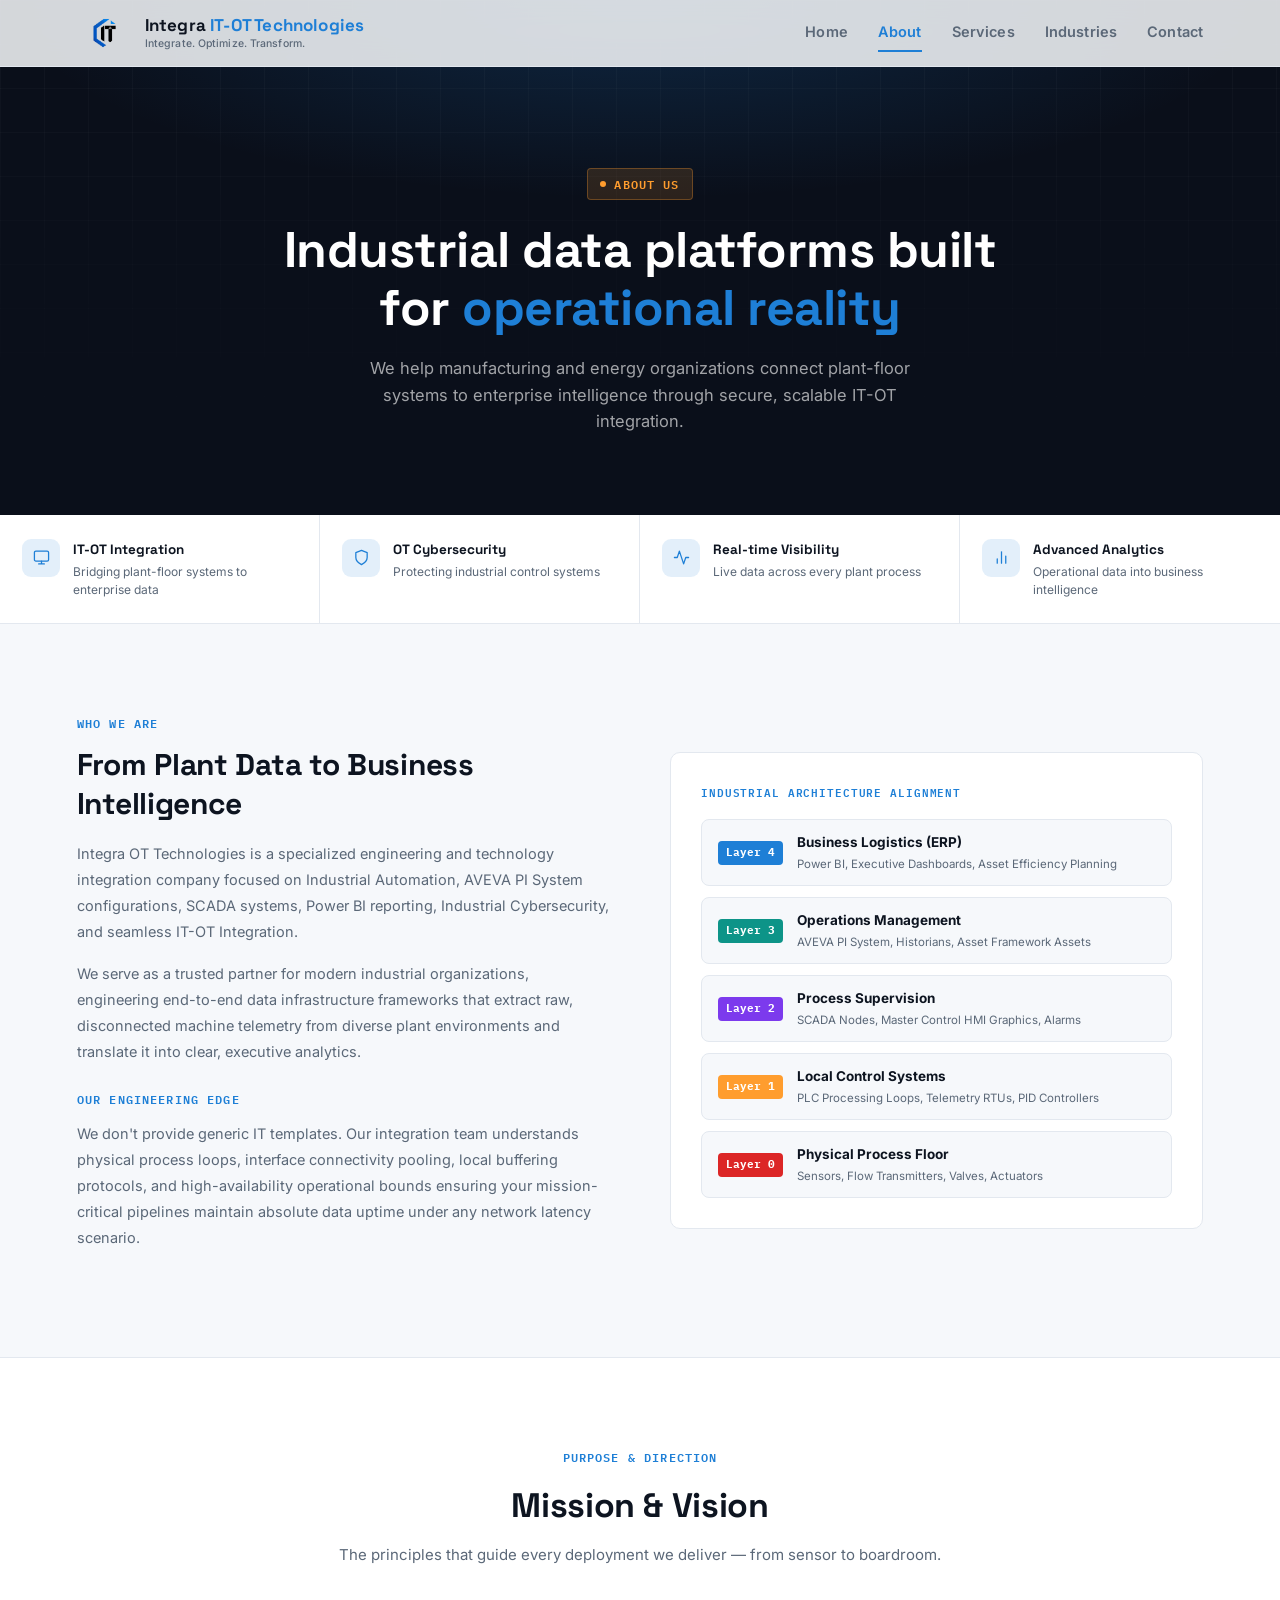
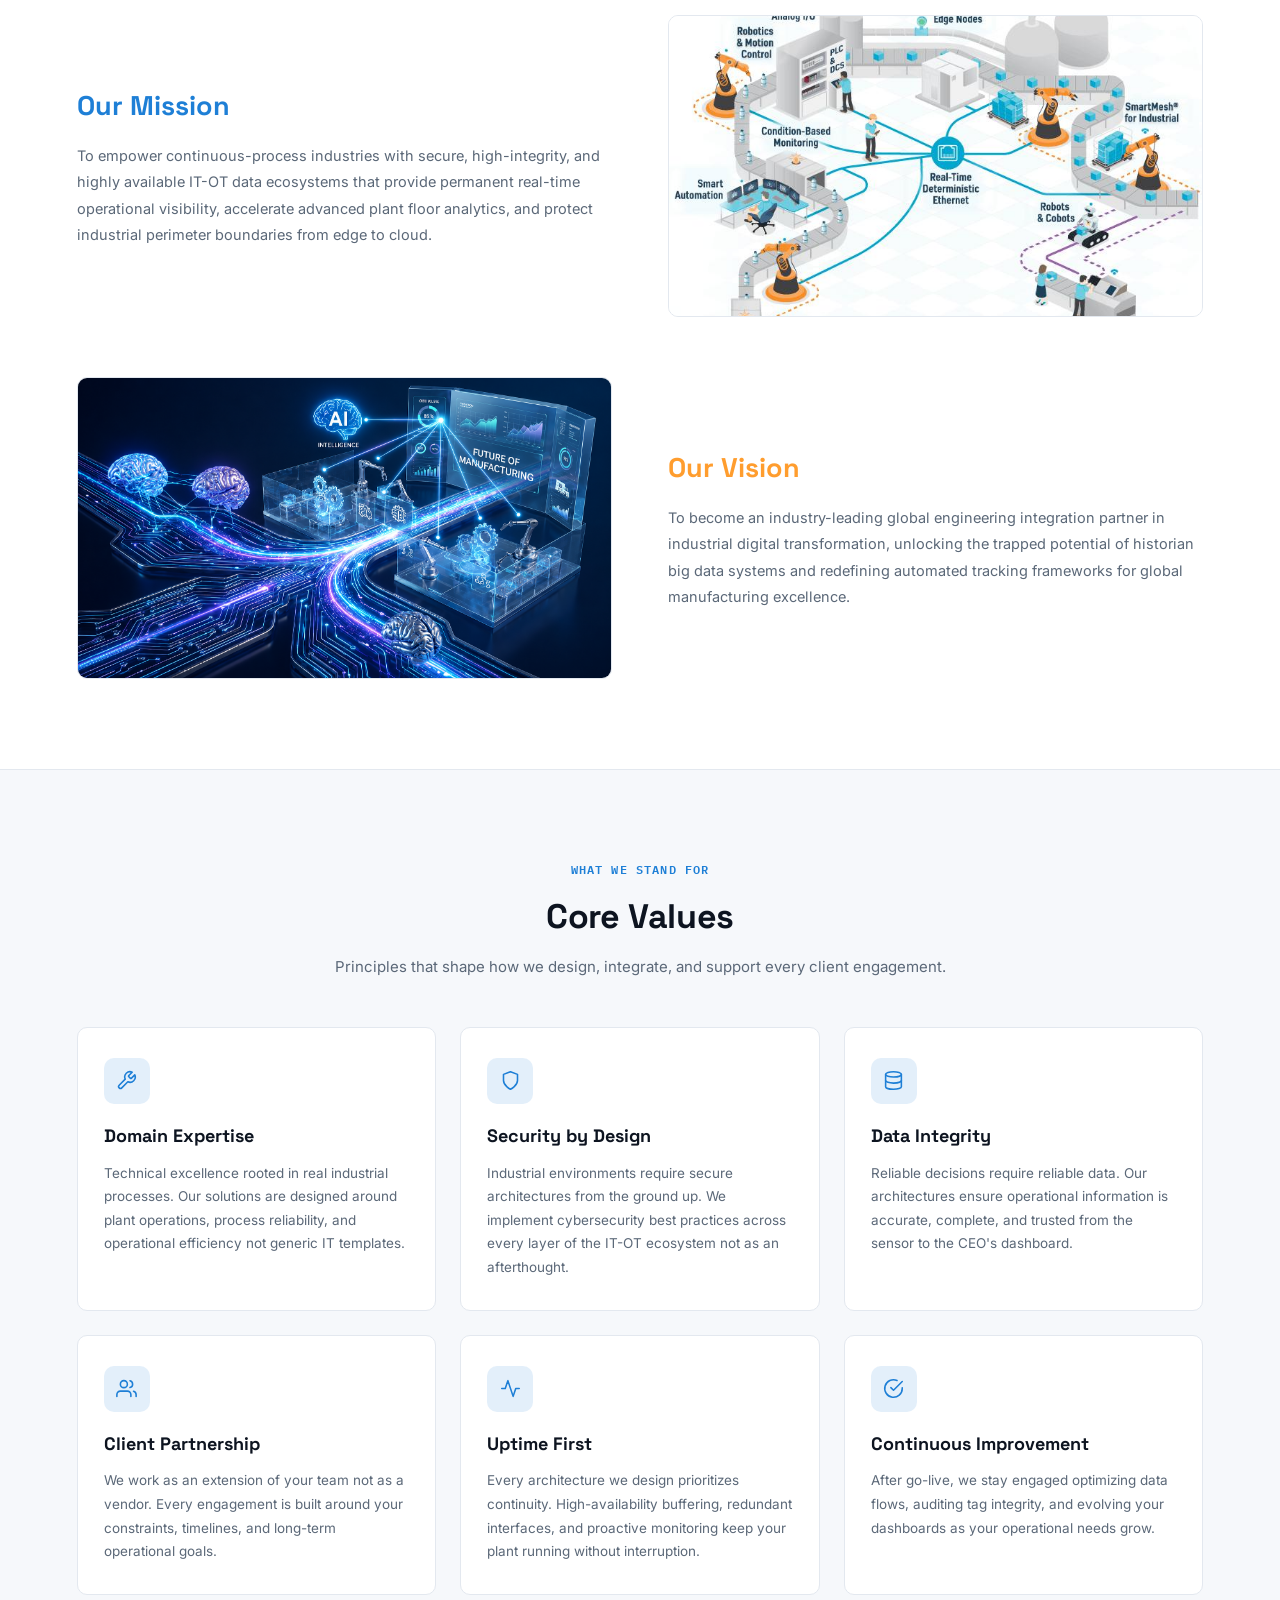
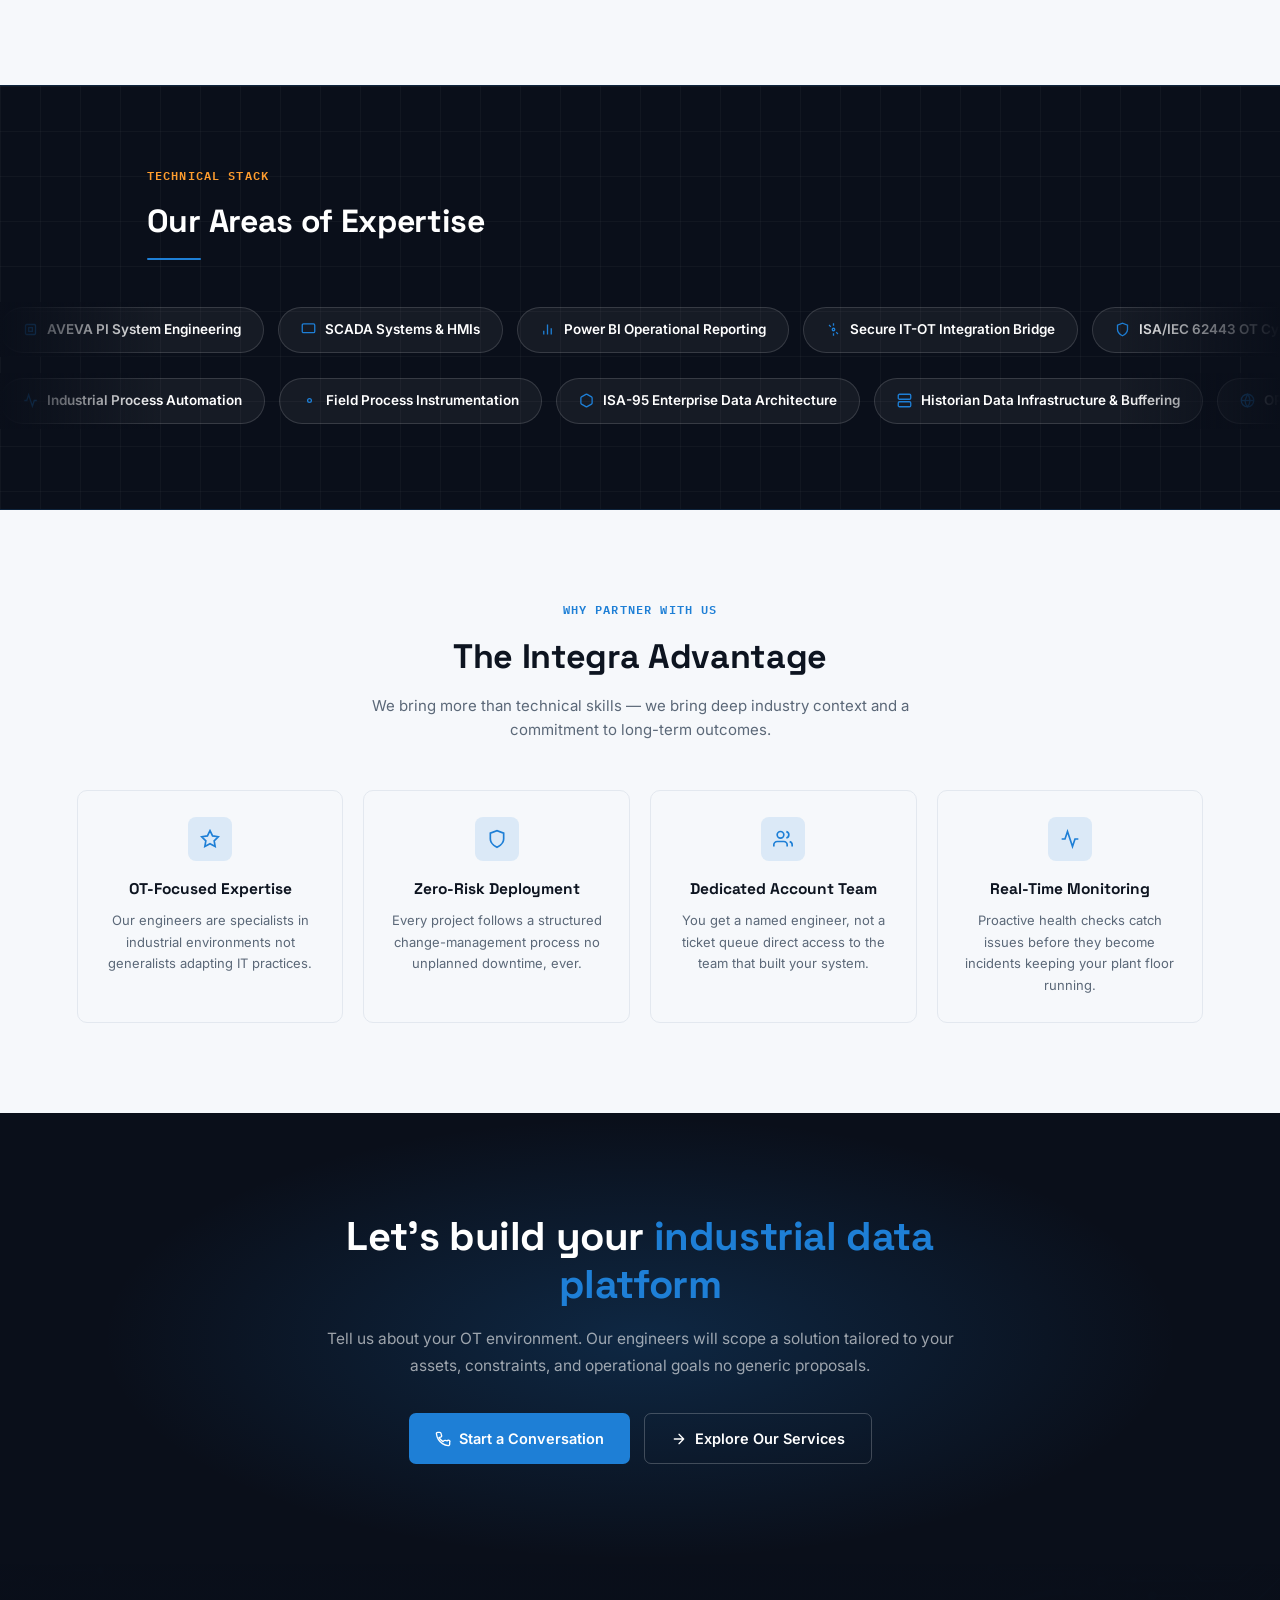
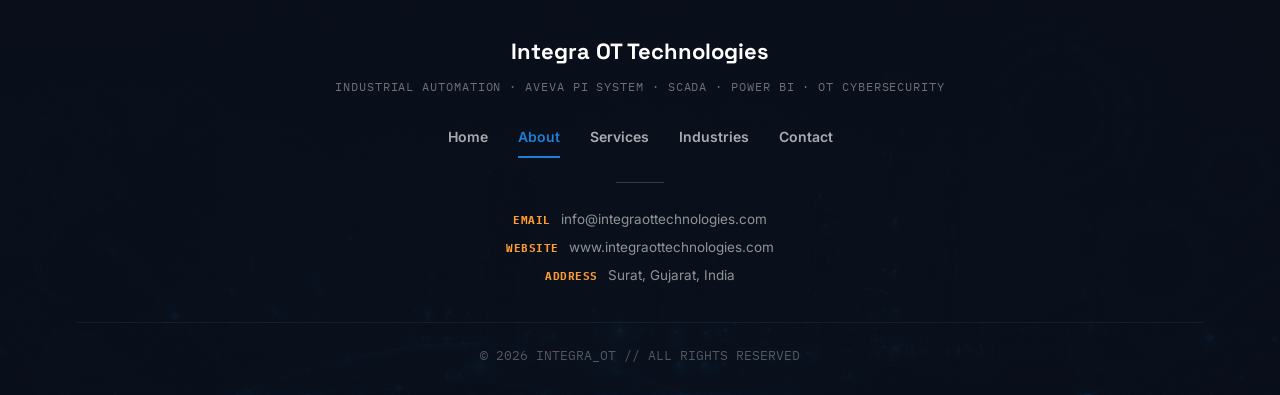
==== commit ffd5bcdf: "Update about.html" ====
--- a/about.html
+++ b/about.html
@@ -589,22 +589,22 @@
         <div class="val-card">
             <div class="val-icon"><svg viewBox="0 0 24 24"><path d="M14.7 6.3a1 1 0 0 0 0 1.4l1.6 1.6a1 1 0 0 0 1.4 0l3.77-3.77a6 6 0 0 1-7.94 7.94l-6.91 6.91a2.12 2.12 0 0 1-3-3l6.91-6.91a6 6 0 0 1 7.94-7.94l-3.76 3.76z"/></svg></div>
             <h3>Domain Expertise</h3>
-            <p>Technical excellence rooted in real industrial processes. Our solutions are designed around plant operations, process reliability, and operational efficiency — not generic IT templates.</p>
+            <p>Technical excellence rooted in real industrial processes. Our solutions are designed around plant operations, process reliability, and operational efficiency not generic IT templates.</p>
         </div>
         <div class="val-card">
             <div class="val-icon"><svg viewBox="0 0 24 24"><path d="M12 22s8-4 8-10V5l-8-3-8 3v7c0 6 8 10 8 10z"/></svg></div>
             <h3>Security by Design</h3>
-            <p>Industrial environments require secure architectures from the ground up. We implement cybersecurity best practices across every layer of the IT-OT ecosystem — not as an afterthought.</p>
+            <p>Industrial environments require secure architectures from the ground up. We implement cybersecurity best practices across every layer of the IT-OT ecosystem not as an afterthought.</p>
         </div>
         <div class="val-card">
             <div class="val-icon"><svg viewBox="0 0 24 24"><ellipse cx="12" cy="5" rx="9" ry="3"/><path d="M21 12c0 1.66-4 3-9 3s-9-1.34-9-3"/><path d="M3 5v14c0 1.66 4 3 9 3s9-1.34 9-3V5"/></svg></div>
             <h3>Data Integrity</h3>
-            <p>Reliable decisions require reliable data. Our architectures ensure operational information is accurate, complete, and trusted — from the sensor to the CEO's dashboard.</p>
+            <p>Reliable decisions require reliable data. Our architectures ensure operational information is accurate, complete, and trusted  from the sensor to the CEO's dashboard.</p>
         </div>
         <div class="val-card">
             <div class="val-icon"><svg viewBox="0 0 24 24"><path d="M17 21v-2a4 4 0 00-4-4H5a4 4 0 00-4 4v2"/><circle cx="9" cy="7" r="4"/><path d="M23 21v-2a4 4 0 00-3-3.87M16 3.13a4 4 0 010 7.75"/></svg></div>
             <h3>Client Partnership</h3>
-            <p>We work as an extension of your team — not as a vendor. Every engagement is built around your constraints, timelines, and long-term operational goals.</p>
+            <p>We work as an extension of your team not as a vendor. Every engagement is built around your constraints, timelines, and long-term operational goals.</p>
         </div>
         <div class="val-card">
             <div class="val-icon"><svg viewBox="0 0 24 24"><polyline points="22 12 18 12 15 21 9 3 6 12 2 12"/></svg></div>
@@ -614,7 +614,7 @@
         <div class="val-card">
             <div class="val-icon"><svg viewBox="0 0 24 24"><path d="M22 11.08V12a10 10 0 1 1-5.93-9.14"/><polyline points="22 4 12 14.01 9 11.01"/></svg></div>
             <h3>Continuous Improvement</h3>
-            <p>After go-live, we stay engaged — optimizing data flows, auditing tag integrity, and evolving your dashboards as your operational needs grow.</p>
+            <p>After go-live, we stay engaged optimizing data flows, auditing tag integrity, and evolving your dashboards as your operational needs grow.</p>
         </div>
     </div>
 </section>
@@ -672,28 +672,28 @@
                 <svg viewBox="0 0 24 24" style="width:20px; height:20px; stroke:var(--signal); fill:none; stroke-width:2;"><polygon points="12 2 15.09 8.26 22 9.27 17 14.14 18.18 21.02 12 17.77 5.82 21.02 7 14.14 2 9.27 8.91 8.26 12 2"/></svg>
             </div>
             <h4>OT-Focused Expertise</h4>
-            <p>Our engineers are specialists in industrial environments — not generalists adapting IT practices.</p>
+            <p>Our engineers are specialists in industrial environments not generalists adapting IT practices.</p>
         </div>
         <div class="trust-card">
             <div class="info-icon-box" style="margin:0 auto 16px; background:var(--signal-soft); width:44px; height:44px; border-radius:8px; display:flex; align-items:center; justify-content:center;">
                 <svg viewBox="0 0 24 24" style="width:20px; height:20px; stroke:var(--signal); fill:none; stroke-width:2;"><path d="M12 22s8-4 8-10V5l-8-3-8 3v7c0 6 8 10 8 10z"/></svg>
             </div>
             <h4>Zero-Risk Deployment</h4>
-            <p>Every project follows a structured change-management process — no unplanned downtime, ever.</p>
+            <p>Every project follows a structured change-management process no unplanned downtime, ever.</p>
         </div>
         <div class="trust-card">
             <div class="info-icon-box" style="margin:0 auto 16px; background:var(--signal-soft); width:44px; height:44px; border-radius:8px; display:flex; align-items:center; justify-content:center;">
                 <svg viewBox="0 0 24 24" style="width:20px; height:20px; stroke:var(--signal); fill:none; stroke-width:2;"><path d="M17 21v-2a4 4 0 00-4-4H5a4 4 0 00-4 4v2"/><circle cx="9" cy="7" r="4"/><path d="M23 21v-2a4 4 0 00-3-3.87M16 3.13a4 4 0 010 7.75"/></svg>
             </div>
             <h4>Dedicated Account Team</h4>
-            <p>You get a named engineer, not a ticket queue — direct access to the team that built your system.</p>
+            <p>You get a named engineer, not a ticket queue direct access to the team that built your system.</p>
         </div>
         <div class="trust-card">
             <div class="info-icon-box" style="margin:0 auto 16px; background:var(--signal-soft); width:44px; height:44px; border-radius:8px; display:flex; align-items:center; justify-content:center;">
                 <svg viewBox="0 0 24 24" style="width:20px; height:20px; stroke:var(--signal); fill:none; stroke-width:2;"><polyline points="22 12 18 12 15 21 9 3 6 12 2 12"/></svg>
             </div>
             <h4>Real-Time Monitoring</h4>
-            <p>Proactive health checks catch issues before they become incidents — keeping your plant floor running.</p>
+            <p>Proactive health checks catch issues before they become incidents keeping your plant floor running.</p>
         </div>
     </div>
 </section>
@@ -701,7 +701,7 @@
 <section class="cta-section reveal">
     <div class="cta-inner">
         <h2>Let's build your <em>industrial data platform</em></h2>
-        <p>Tell us about your OT environment. Our engineers will scope a solution tailored to your assets, constraints, and operational goals — no generic proposals.</p>
+        <p>Tell us about your OT environment. Our engineers will scope a solution tailored to your assets, constraints, and operational goals no generic proposals.</p>
         <div class="cta-buttons">
             <a href="contact.html" class="btn btn-primary">
                 <svg width="16" height="16" viewBox="0 0 24 24" fill="none" stroke="currentColor" stroke-width="2" stroke-linecap="round" stroke-linejoin="round"><path d="M22 16.92v3a2 2 0 0 1-2.18 2 19.79 19.79 0 0 1-8.63-3.07 19.5 19.5 0 0 1-6-6 19.79 19.79 0 0 1-3.07-8.67A2 2 0 0 1 4.11 2h3a2 2 0 0 1 2 1.72c.127.96.361 1.903.7 2.81a2 2 0 0 1-.45 2.11L6.09 9.91a16 16 0 0 0 6 6l1.27-1.27a2 2 0 0 1 2.11-.45c.907.339 1.85.573 2.81.7A2 2 0 0 1 22 16.92z"/></svg>
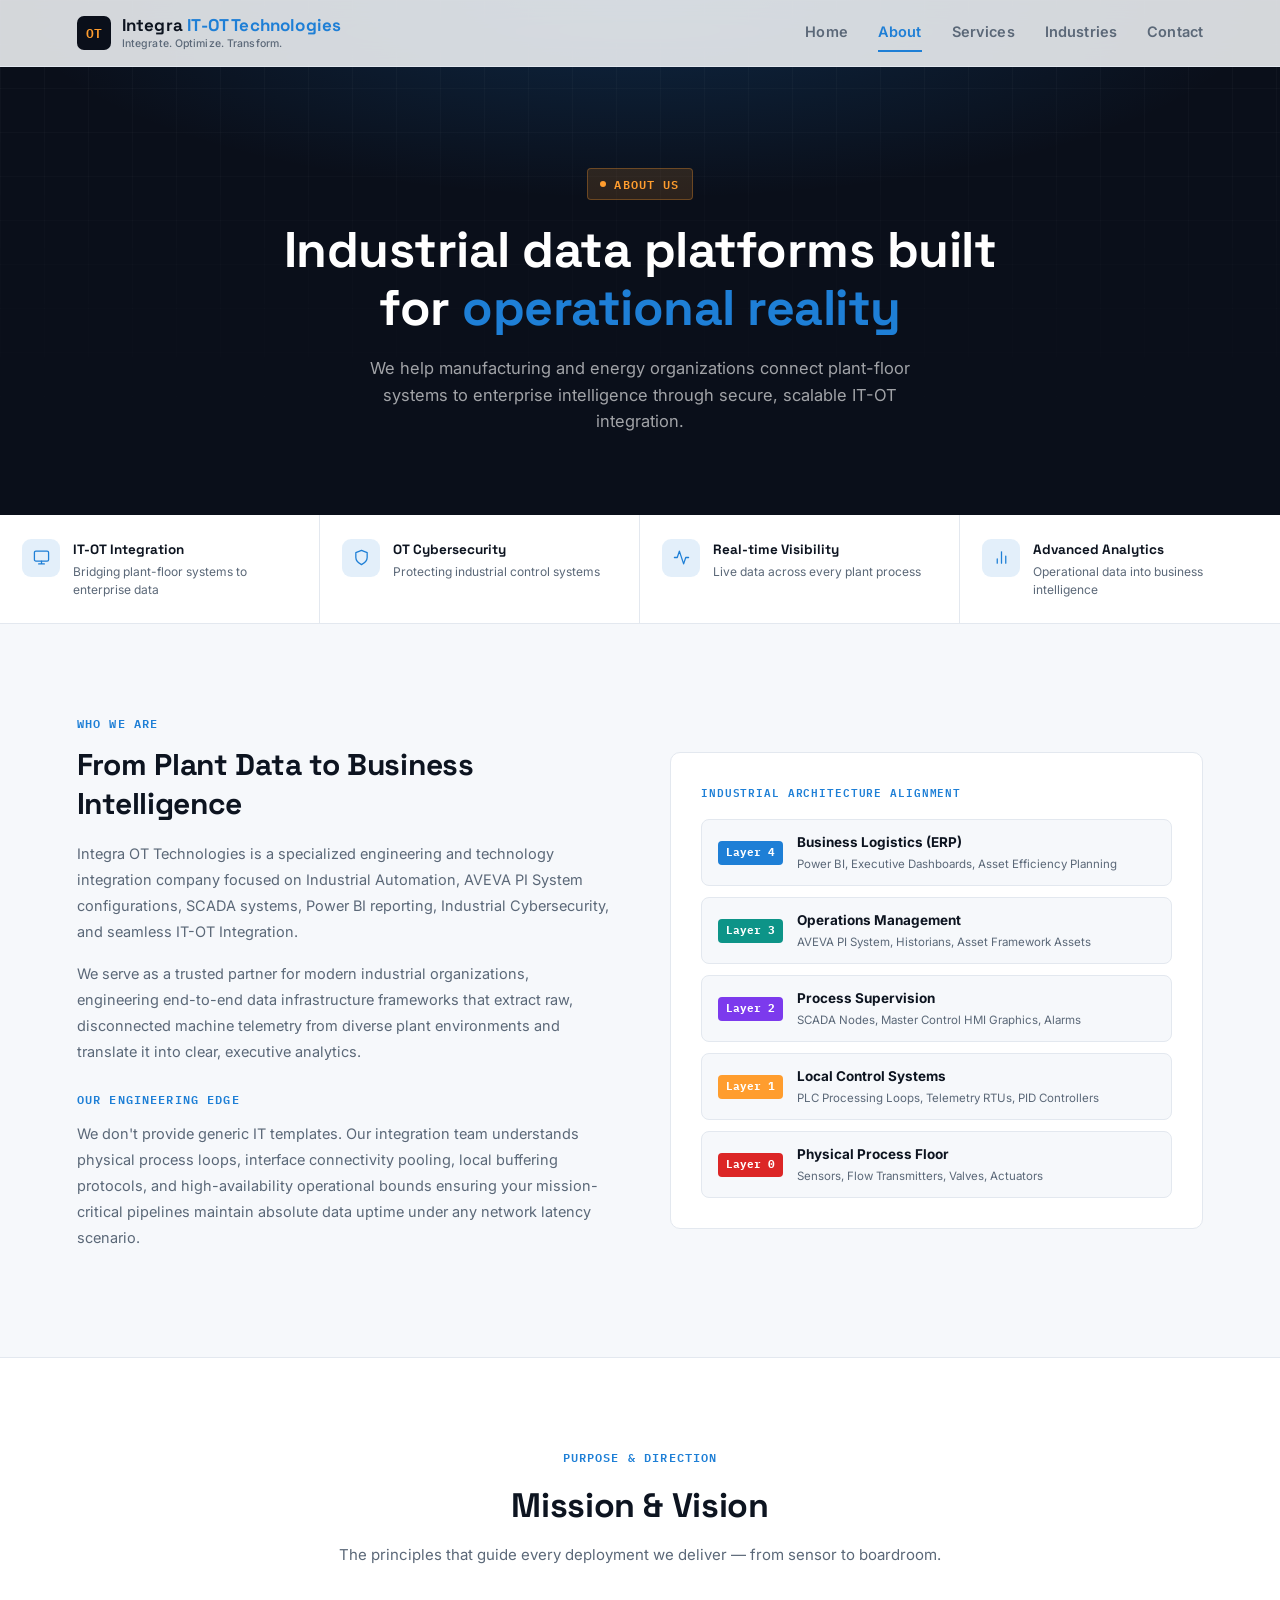
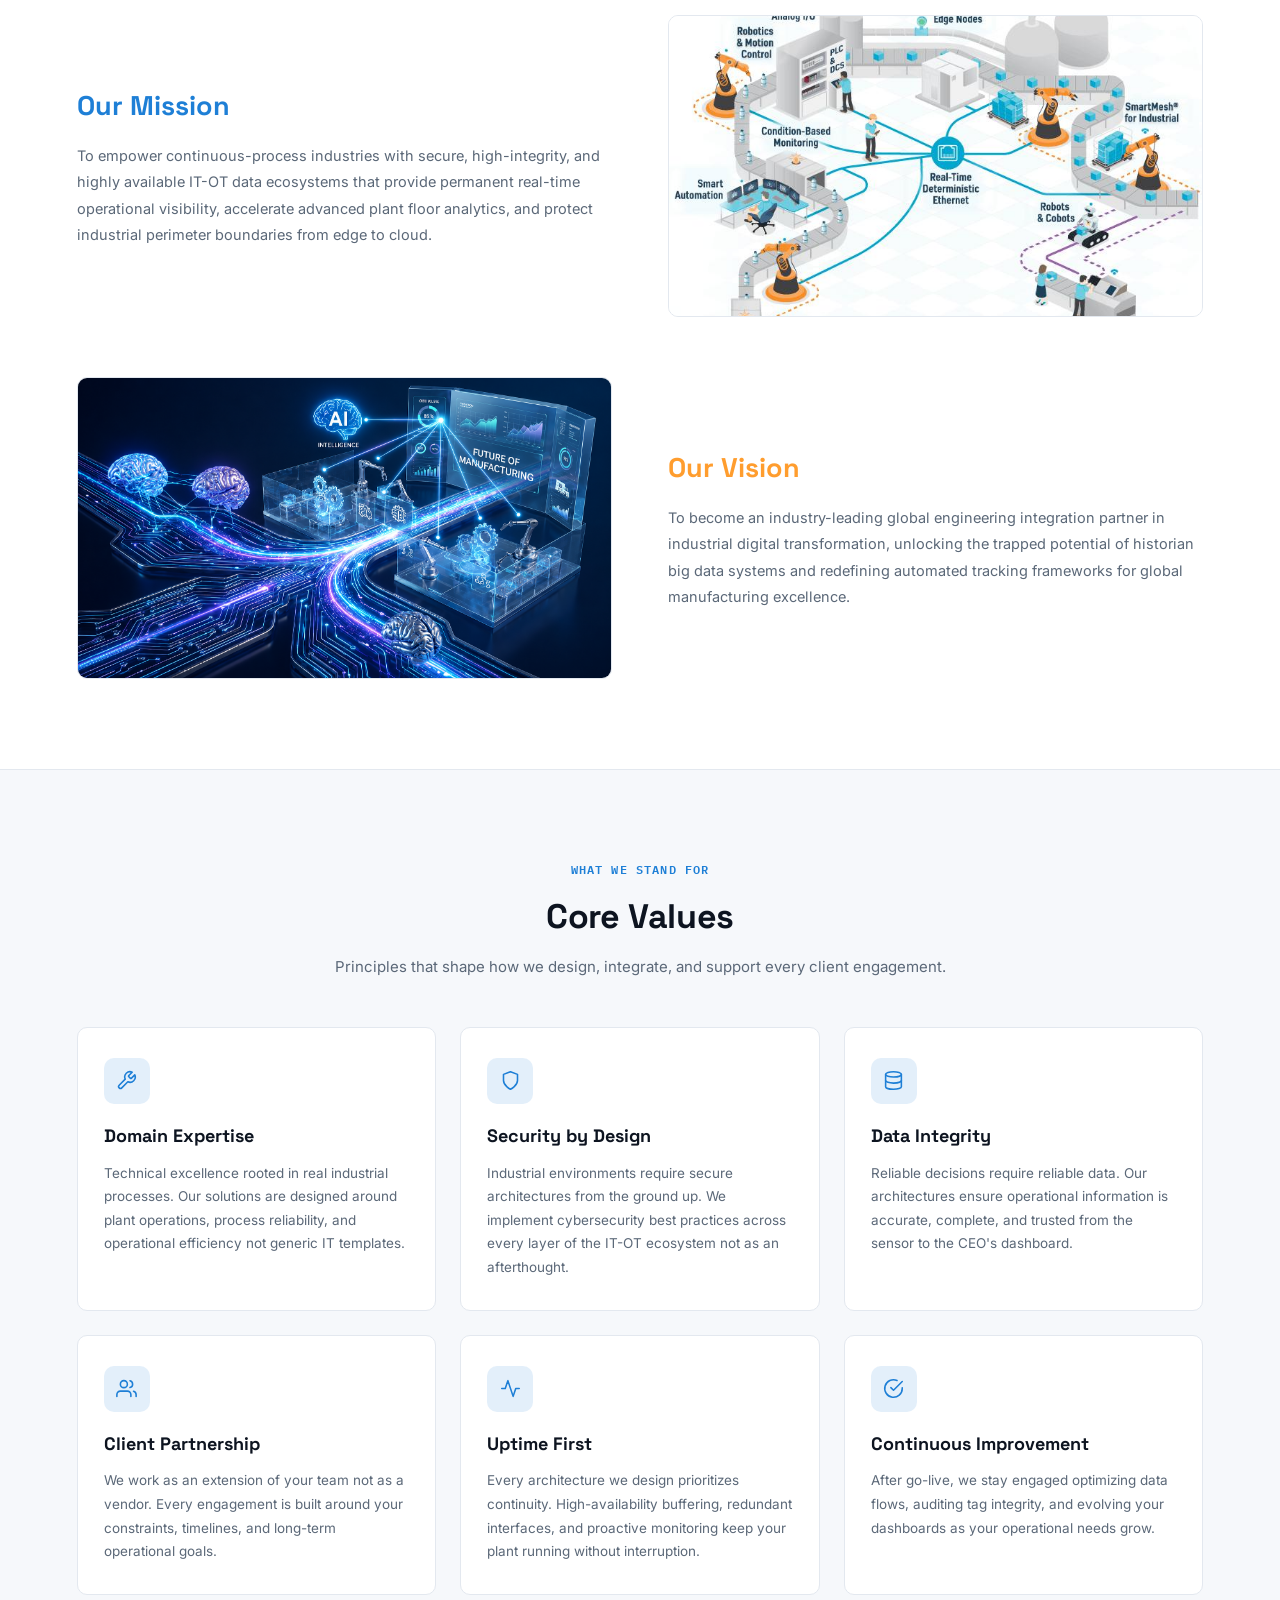
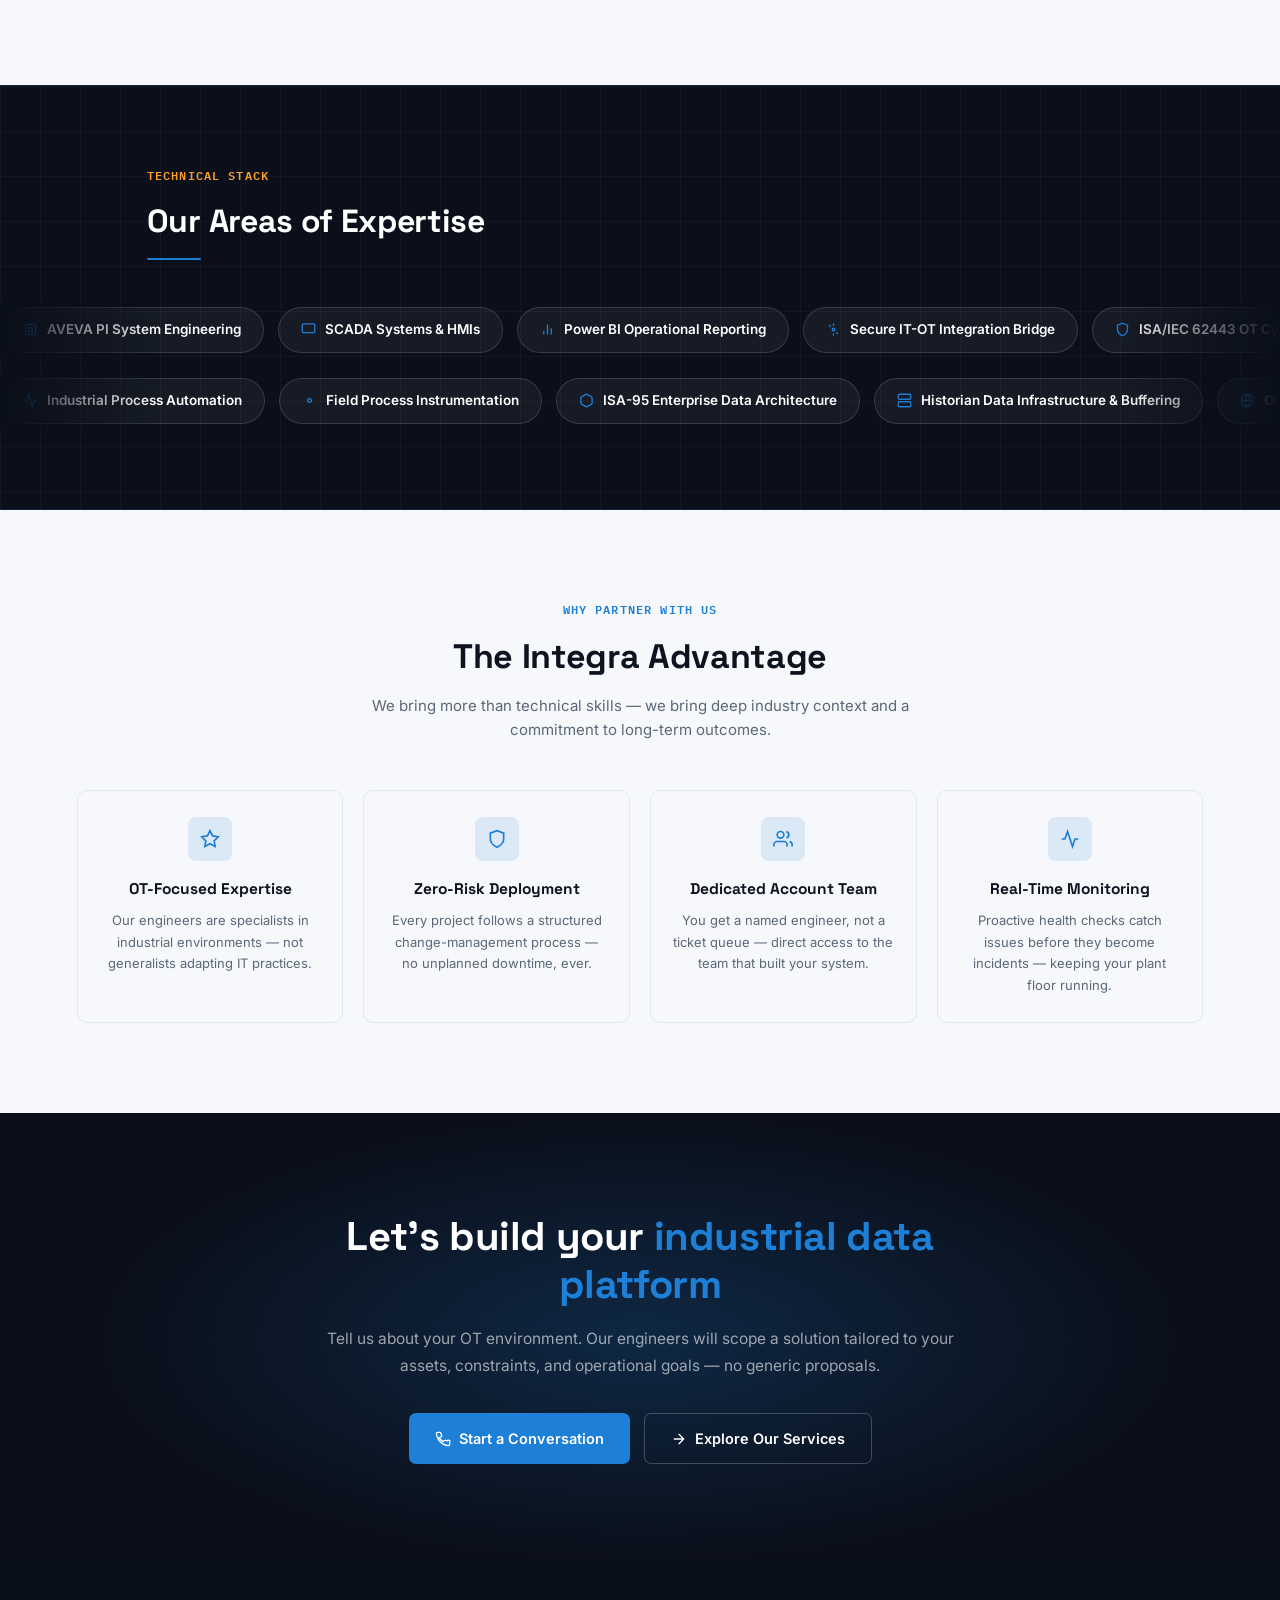
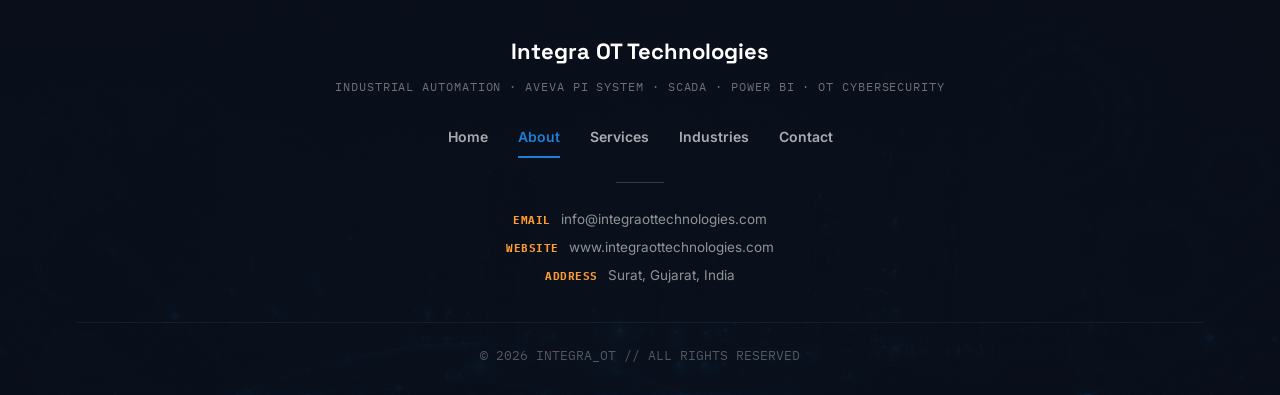
==== commit 29793e60: "Update about.html" ====
--- a/about.html
+++ b/about.html
@@ -6,7 +6,6 @@
 <title>About Us | Integra OT Technologies</title>
 <meta name="description" content="Discover our specialized engineering background in AVEVA PI System infrastructure, SCADA frameworks, and secure industrial IT-OT data integration.">
 
-<!-- Favicon & Site Icons -->
 <link rel="icon" type="image/png" sizes="180x180" href="https://integraottechnologies.com/images/favicon.png">
 <link rel="icon" type="image/png" sizes="32x32" href="https://integraottechnologies.com/images/favicon.png">
 <link rel="icon" type="image/png" sizes="48x48" href="https://integraottechnologies.com/images/favicon.png">
@@ -61,7 +60,7 @@
     border-bottom: 1px solid var(--line);
     z-index: 1000;
 }
-.logo{ display:flex; align-items:center; gap:11px; }
+.logo{ display:flex; align-items:center; gap:11px; cursor: pointer; }
 .logo img{ height: 34px; width:auto; border-radius: 7px; }
 .logo .mark{
     width: 34px; height: 34px; border-radius: 7px;
@@ -441,13 +440,13 @@
 <body>
 
 <header>
-    <div class="logo">
-        <img src="images/favicon.png" alt="Integra OT Technologies" onerror="this.replaceWith(Object.assign(document.createElement('div'),{className:'mark',textContent:'OT'}))">
+    <a href="./index.html" class="logo">
+        <div class="mark">OT</div>
         <div class="logo-text">
             <span class="logo-main">Integra <span class="accent">IT-OT Technologies</span></span>
             <span class="logo-tagline">Integrate. Optimize. Transform.</span>
         </div>
-    </div>
+    </a>
     <button class="menu-toggle" id="mobile-menu" aria-label="Toggle navigation" aria-expanded="false">&#9776;</button>
     <nav id="navbar">
         <a href="./index.html">Home</a>
@@ -462,7 +461,7 @@
     <div class="hero-inner">
         <div class="eyebrow"><span class="dot"></span>About Us</div>
         <h1>Industrial data platforms built for <em>operational reality</em></h1>
-        <p>We help manufacturing and energy organizations connect plant-floor systems to enterprise intelligence  through secure, scalable IT-OT integration.</p>
+        <p>We help manufacturing and energy organizations connect plant-floor systems to enterprise intelligence through secure, scalable IT-OT integration.</p>
     </div>
 </section>
 
@@ -504,7 +503,6 @@
             <p>We don't provide generic IT templates. Our integration team understands physical process loops, interface connectivity pooling, local buffering protocols, and high-availability operational bounds ensuring your mission-critical pipelines maintain absolute data uptime under any network latency scenario.</p>
         </div>
         
-        <!-- Industrial Architecture Layer model Alignment Component -->
         <div class="arch-visual">
             <span class="arch-visual-label">Industrial Architecture Alignment</span>
             
@@ -659,7 +657,6 @@
     </div>
 </section>
 
-<!-- FIXED SECTION: Cleaned duplicate opener tags to fix grid column distortion -->
 <section class="section reveal">
     <div class="section-head">
         <span class="section-eyebrow">Why Partner With Us</span>
@@ -672,28 +669,28 @@
                 <svg viewBox="0 0 24 24" style="width:20px; height:20px; stroke:var(--signal); fill:none; stroke-width:2;"><polygon points="12 2 15.09 8.26 22 9.27 17 14.14 18.18 21.02 12 17.77 5.82 21.02 7 14.14 2 9.27 8.91 8.26 12 2"/></svg>
             </div>
             <h4>OT-Focused Expertise</h4>
-            <p>Our engineers are specialists in industrial environments not generalists adapting IT practices.</p>
+            <p>Our engineers are specialists in industrial environments — not generalists adapting IT practices.</p>
         </div>
         <div class="trust-card">
             <div class="info-icon-box" style="margin:0 auto 16px; background:var(--signal-soft); width:44px; height:44px; border-radius:8px; display:flex; align-items:center; justify-content:center;">
                 <svg viewBox="0 0 24 24" style="width:20px; height:20px; stroke:var(--signal); fill:none; stroke-width:2;"><path d="M12 22s8-4 8-10V5l-8-3-8 3v7c0 6 8 10 8 10z"/></svg>
             </div>
             <h4>Zero-Risk Deployment</h4>
-            <p>Every project follows a structured change-management process no unplanned downtime, ever.</p>
+            <p>Every project follows a structured change-management process — no unplanned downtime, ever.</p>
         </div>
         <div class="trust-card">
             <div class="info-icon-box" style="margin:0 auto 16px; background:var(--signal-soft); width:44px; height:44px; border-radius:8px; display:flex; align-items:center; justify-content:center;">
                 <svg viewBox="0 0 24 24" style="width:20px; height:20px; stroke:var(--signal); fill:none; stroke-width:2;"><path d="M17 21v-2a4 4 0 00-4-4H5a4 4 0 00-4 4v2"/><circle cx="9" cy="7" r="4"/><path d="M23 21v-2a4 4 0 00-3-3.87M16 3.13a4 4 0 010 7.75"/></svg>
             </div>
             <h4>Dedicated Account Team</h4>
-            <p>You get a named engineer, not a ticket queue direct access to the team that built your system.</p>
+            <p>You get a named engineer, not a ticket queue — direct access to the team that built your system.</p>
         </div>
         <div class="trust-card">
             <div class="info-icon-box" style="margin:0 auto 16px; background:var(--signal-soft); width:44px; height:44px; border-radius:8px; display:flex; align-items:center; justify-content:center;">
                 <svg viewBox="0 0 24 24" style="width:20px; height:20px; stroke:var(--signal); fill:none; stroke-width:2;"><polyline points="22 12 18 12 15 21 9 3 6 12 2 12"/></svg>
             </div>
             <h4>Real-Time Monitoring</h4>
-            <p>Proactive health checks catch issues before they become incidents keeping your plant floor running.</p>
+            <p>Proactive health checks catch issues before they become incidents — keeping your plant floor running.</p>
         </div>
     </div>
 </section>
@@ -701,7 +698,7 @@
 <section class="cta-section reveal">
     <div class="cta-inner">
         <h2>Let's build your <em>industrial data platform</em></h2>
-        <p>Tell us about your OT environment. Our engineers will scope a solution tailored to your assets, constraints, and operational goals no generic proposals.</p>
+        <p>Tell us about your OT environment. Our engineers will scope a solution tailored to your assets, constraints, and operational goals — no generic proposals.</p>
         <div class="cta-buttons">
             <a href="contact.html" class="btn btn-primary">
                 <svg width="16" height="16" viewBox="0 0 24 24" fill="none" stroke="currentColor" stroke-width="2" stroke-linecap="round" stroke-linejoin="round"><path d="M22 16.92v3a2 2 0 0 1-2.18 2 19.79 19.79 0 0 1-8.63-3.07 19.5 19.5 0 0 1-6-6 19.79 19.79 0 0 1-3.07-8.67A2 2 0 0 1 4.11 2h3a2 2 0 0 1 2 1.72c.127.96.361 1.903.7 2.81a2 2 0 0 1-.45 2.11L6.09 9.91a16 16 0 0 0 6 6l1.27-1.27a2 2 0 0 1 2.11-.45c.907.339 1.85.573 2.81.7A2 2 0 0 1 22 16.92z"/></svg>
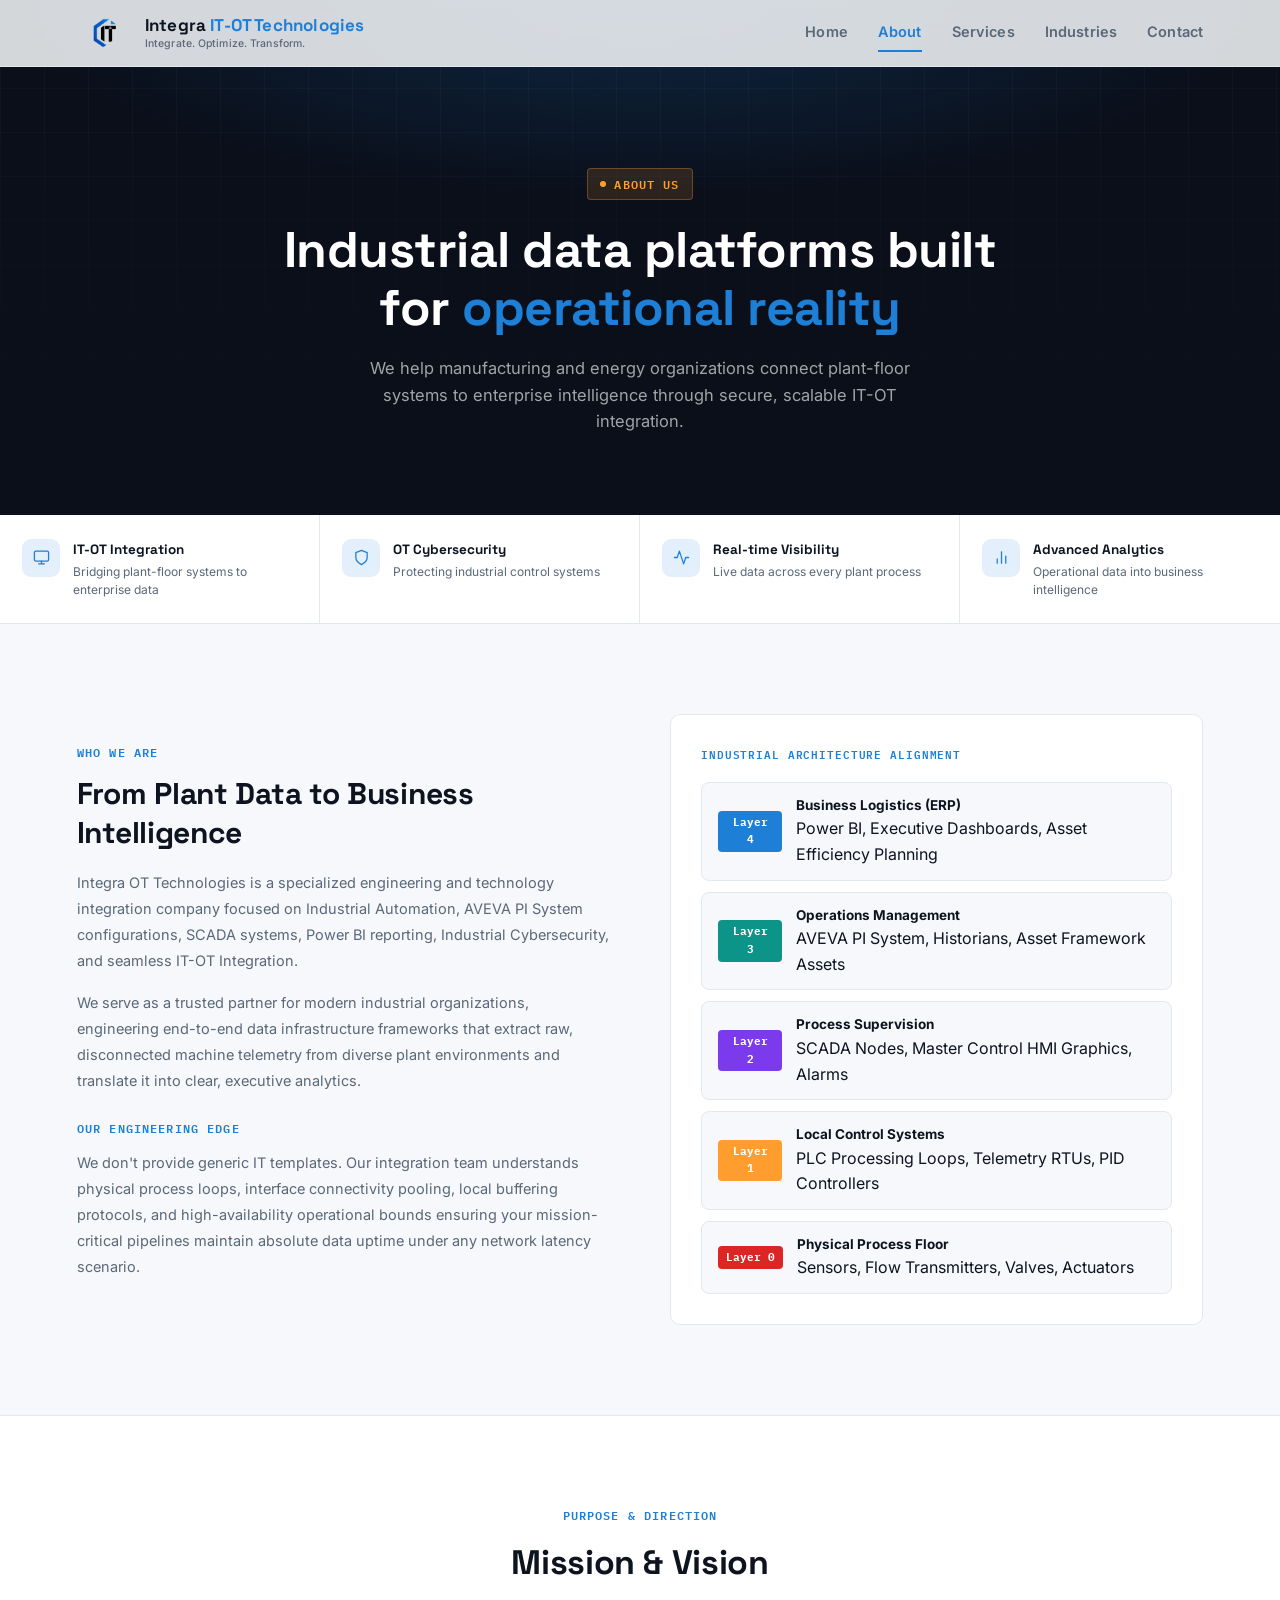
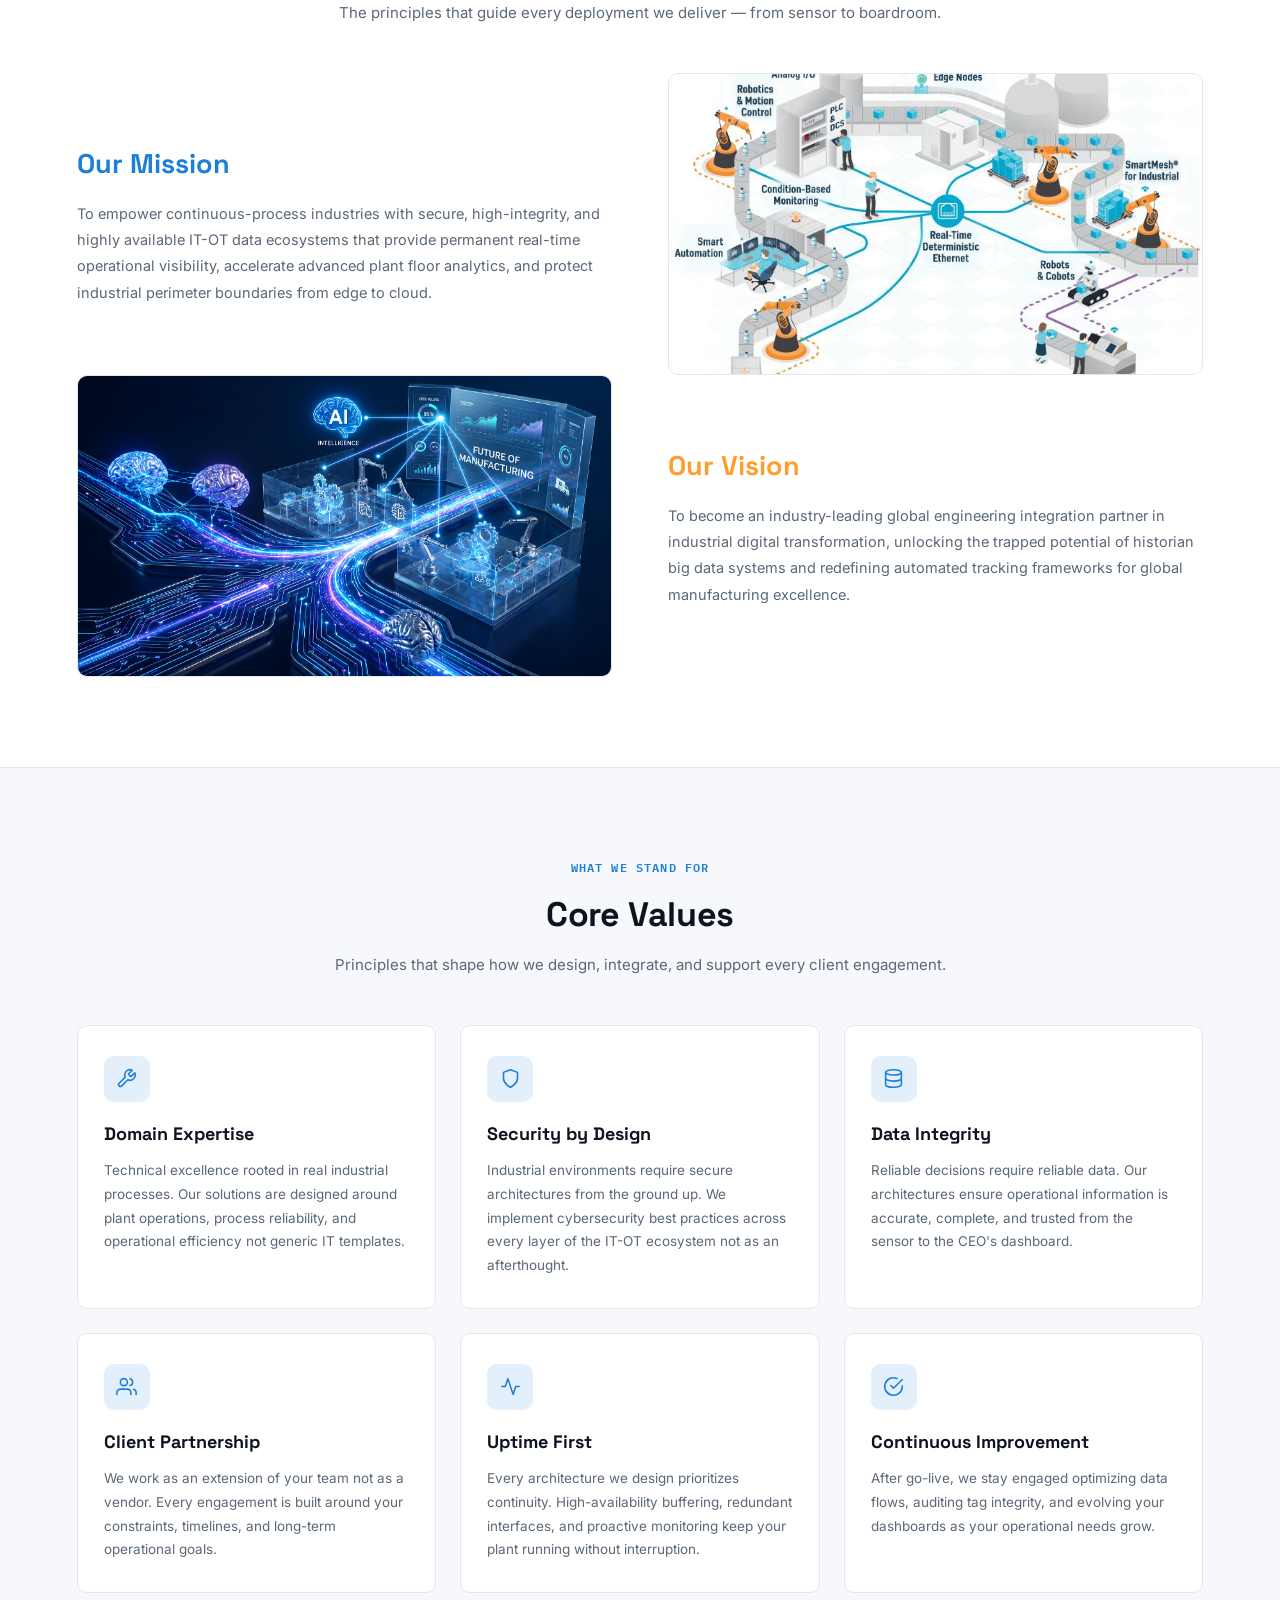
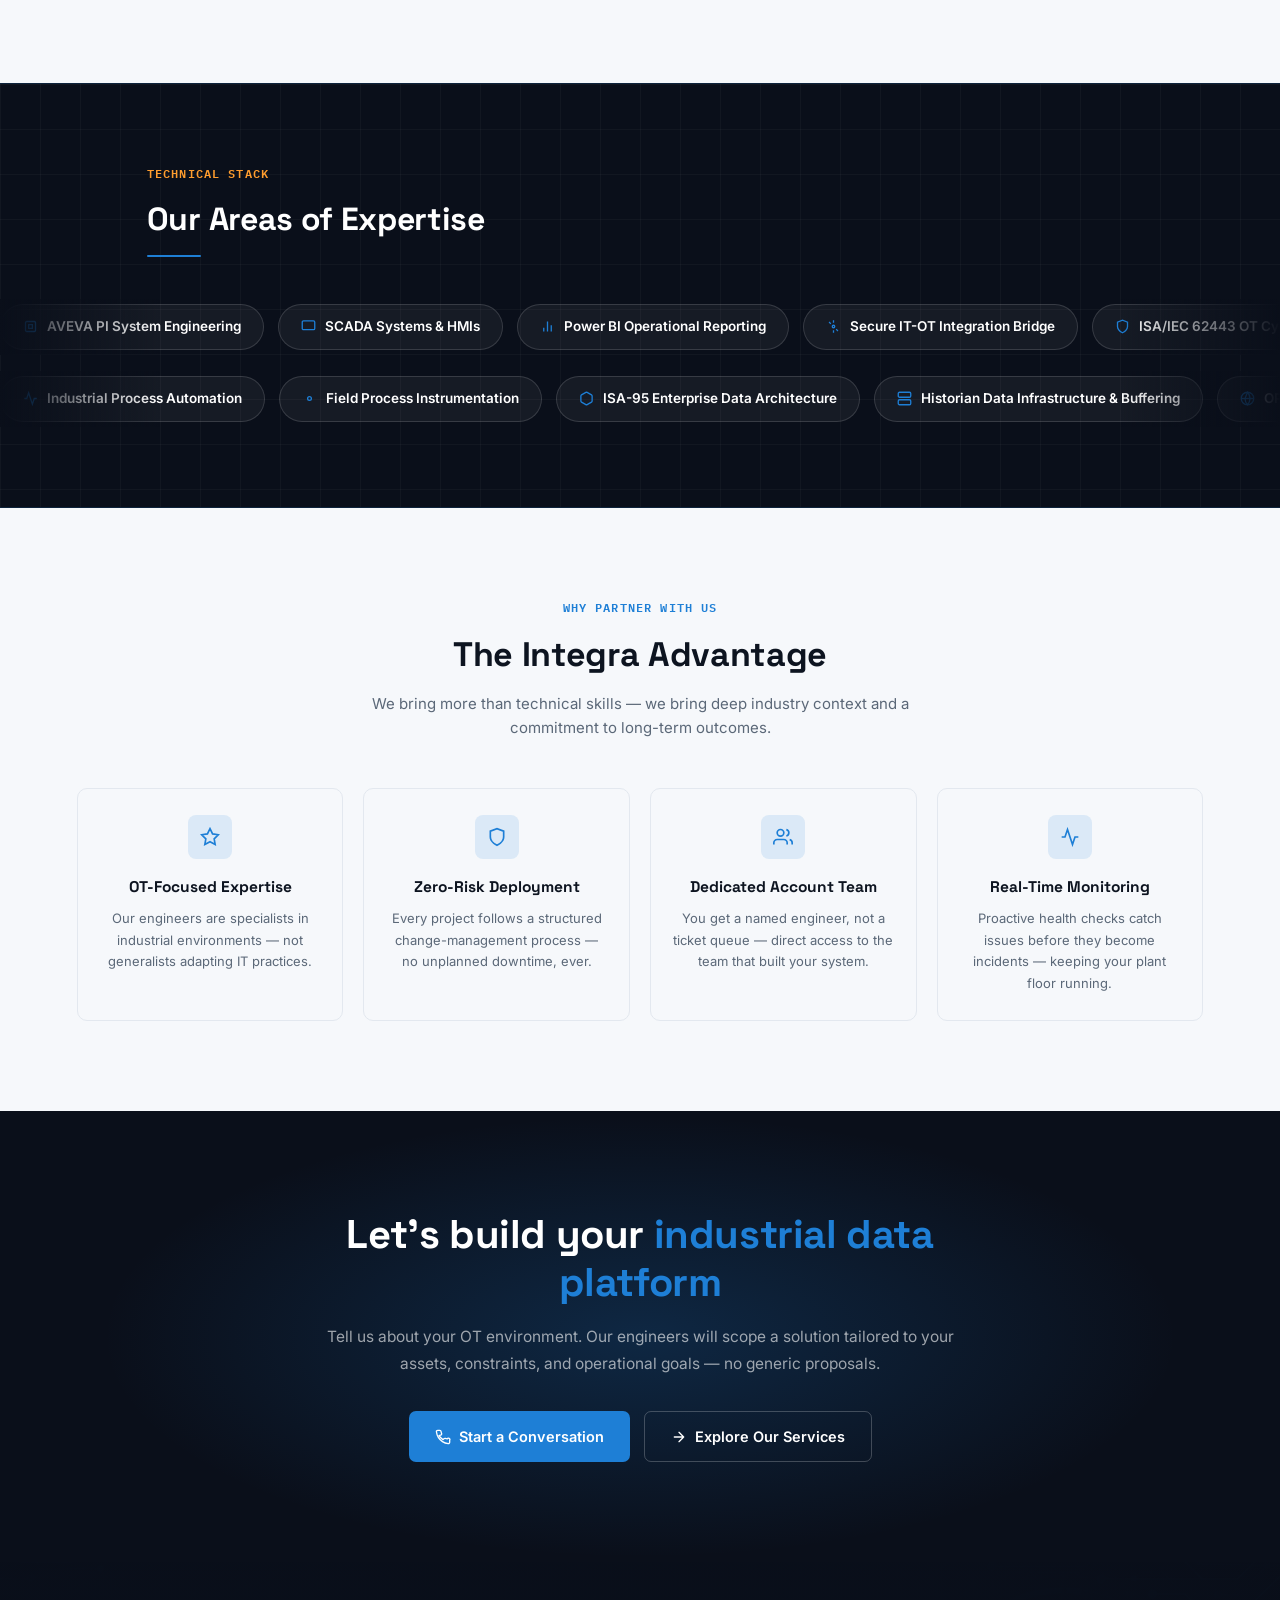
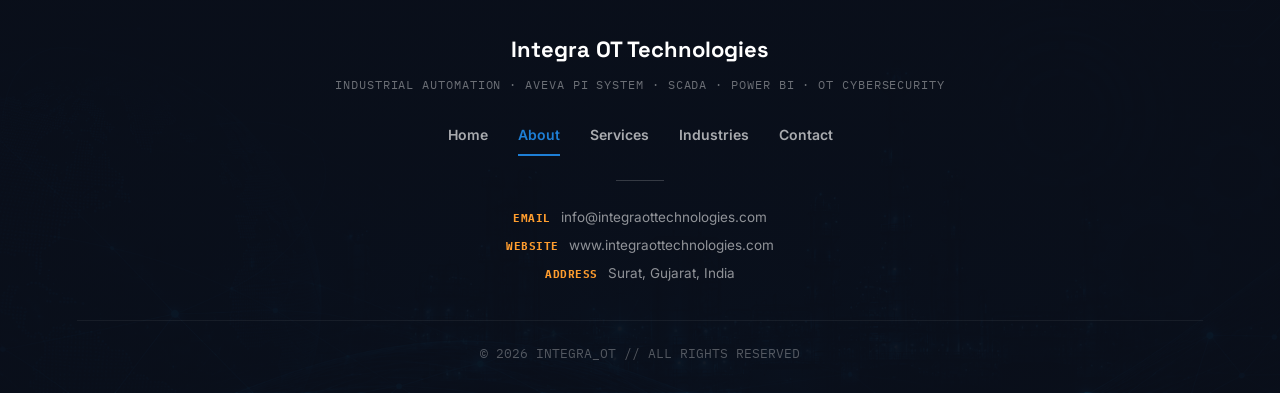
==== commit 617e96ba: "Update about.html" ====
--- a/about.html
+++ b/about.html
@@ -199,7 +199,7 @@
 }
 .arch-meta{ display:flex; flex-direction:column; }
 .arch-title{ font-size:13.5px; font-weight:700; color: var(--ink); }
-.arch-desc{ font-size:11.5px; color: var(--mist); margin-top:1px; }
+.arch-desc( font-size:11.5px; color: var(--mist); margin-top:1px; )
 
 /* ==========================================================================
    MISSION & VISION
@@ -441,7 +441,7 @@
 
 <header>
     <a href="./index.html" class="logo">
-        <div class="mark">OT</div>
+        <img src="images/logo.png" alt="Integra OT Technologies" onerror="this.replaceWith(Object.assign(document.createElement('div'),{className:'mark',textContent:'OT'}))">
         <div class="logo-text">
             <span class="logo-main">Integra <span class="accent">IT-OT Technologies</span></span>
             <span class="logo-tagline">Integrate. Optimize. Transform.</span>
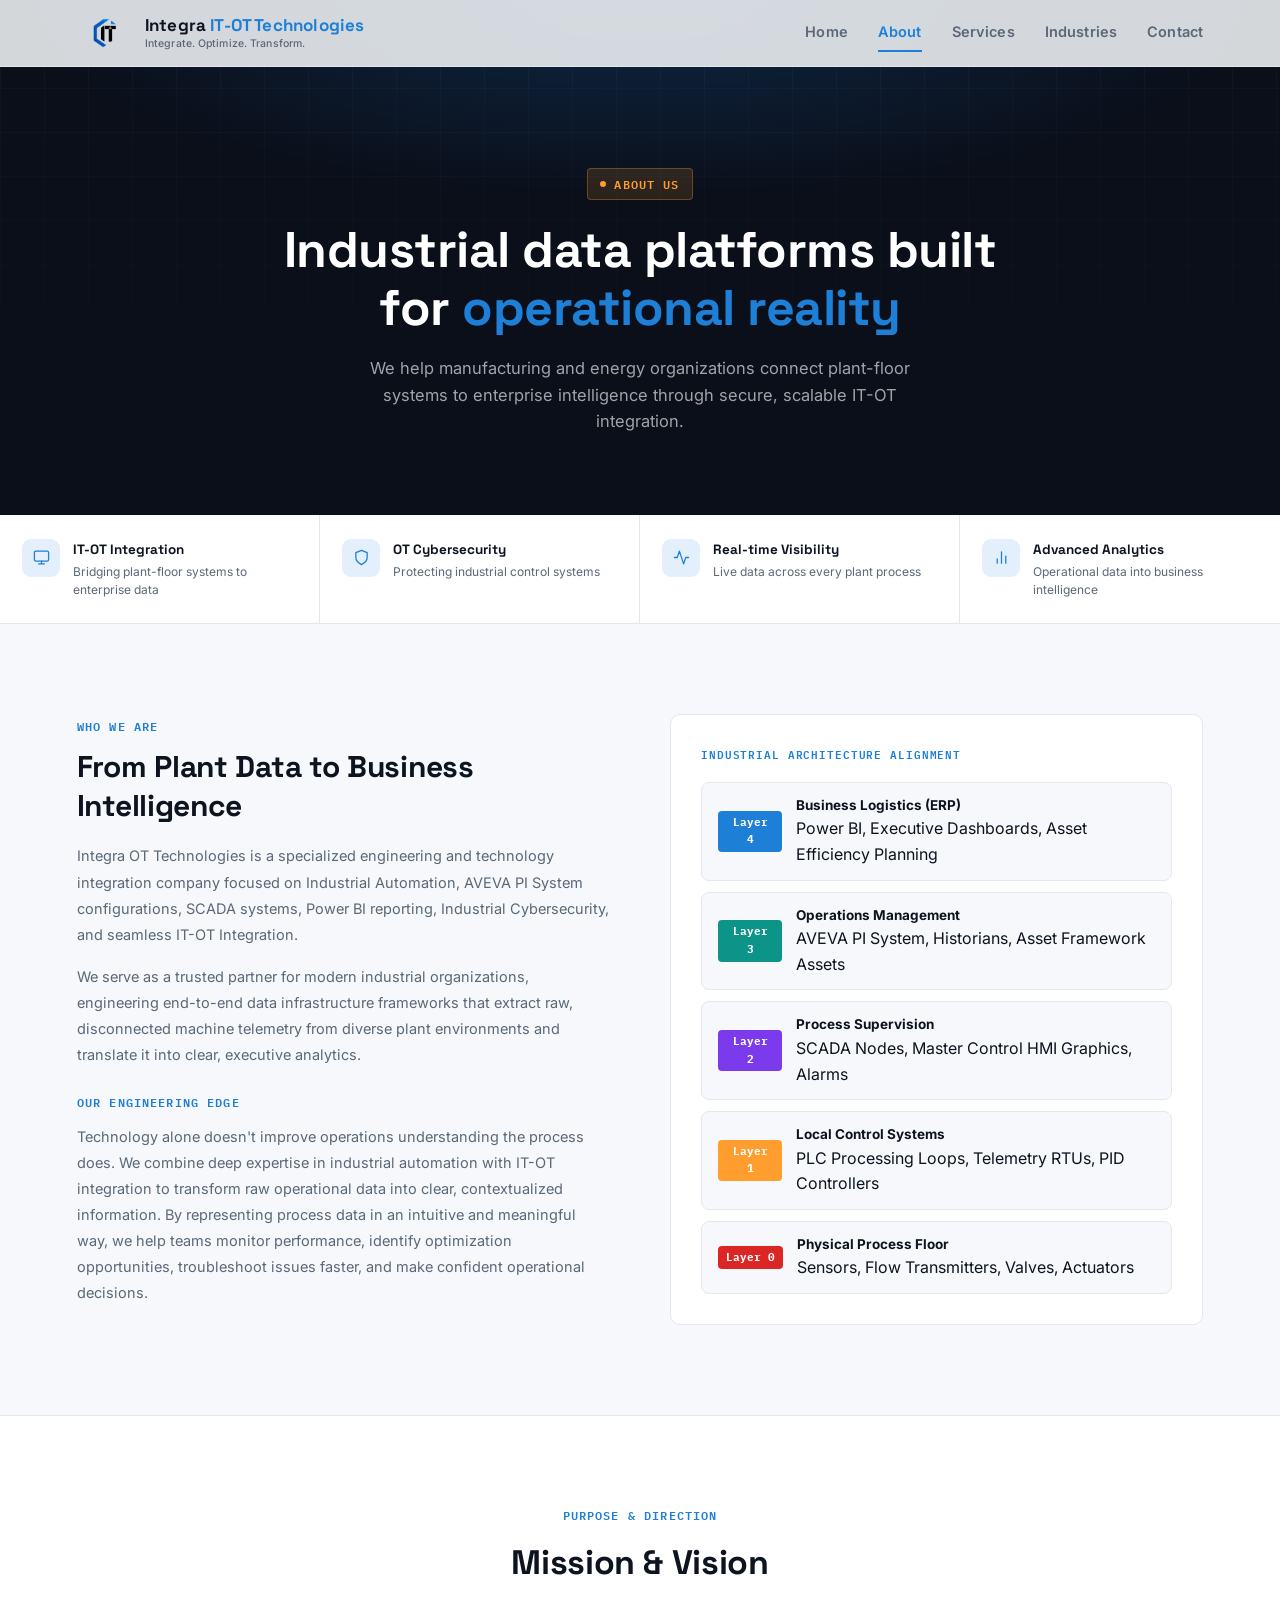
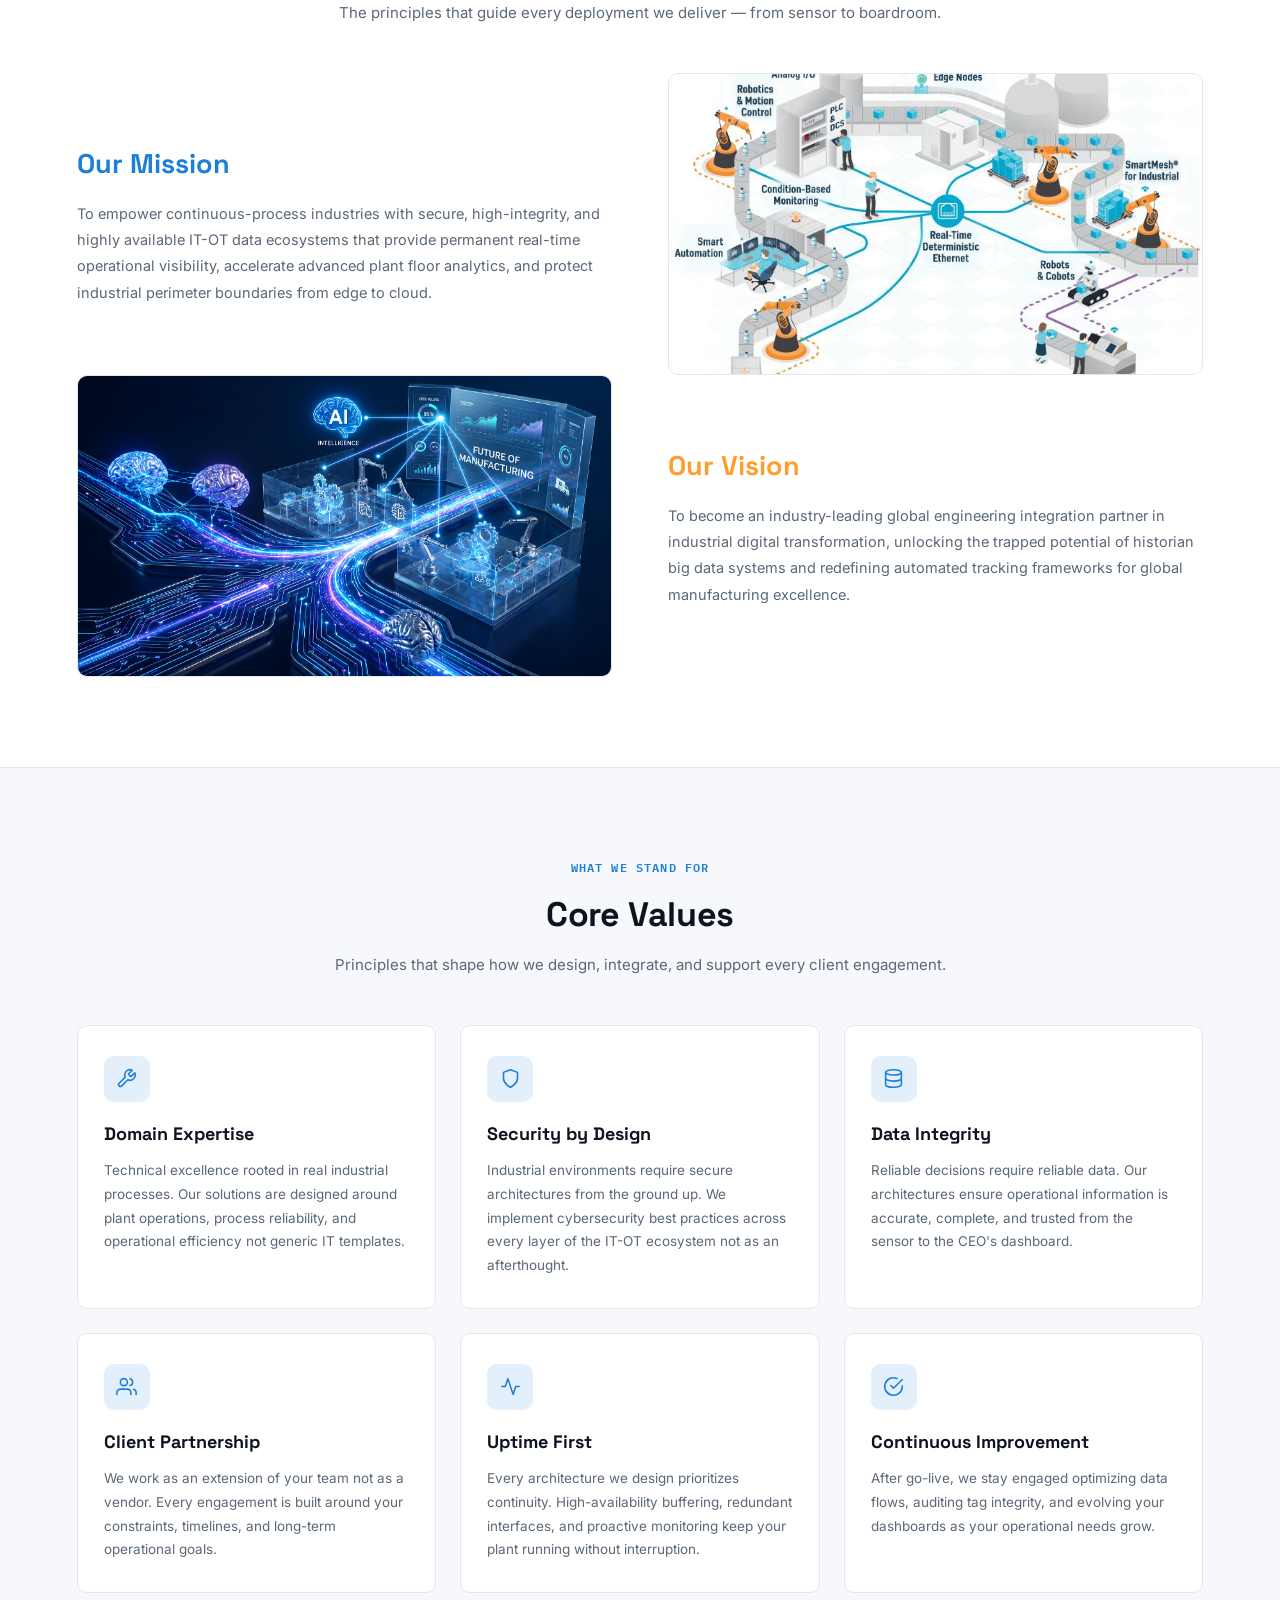
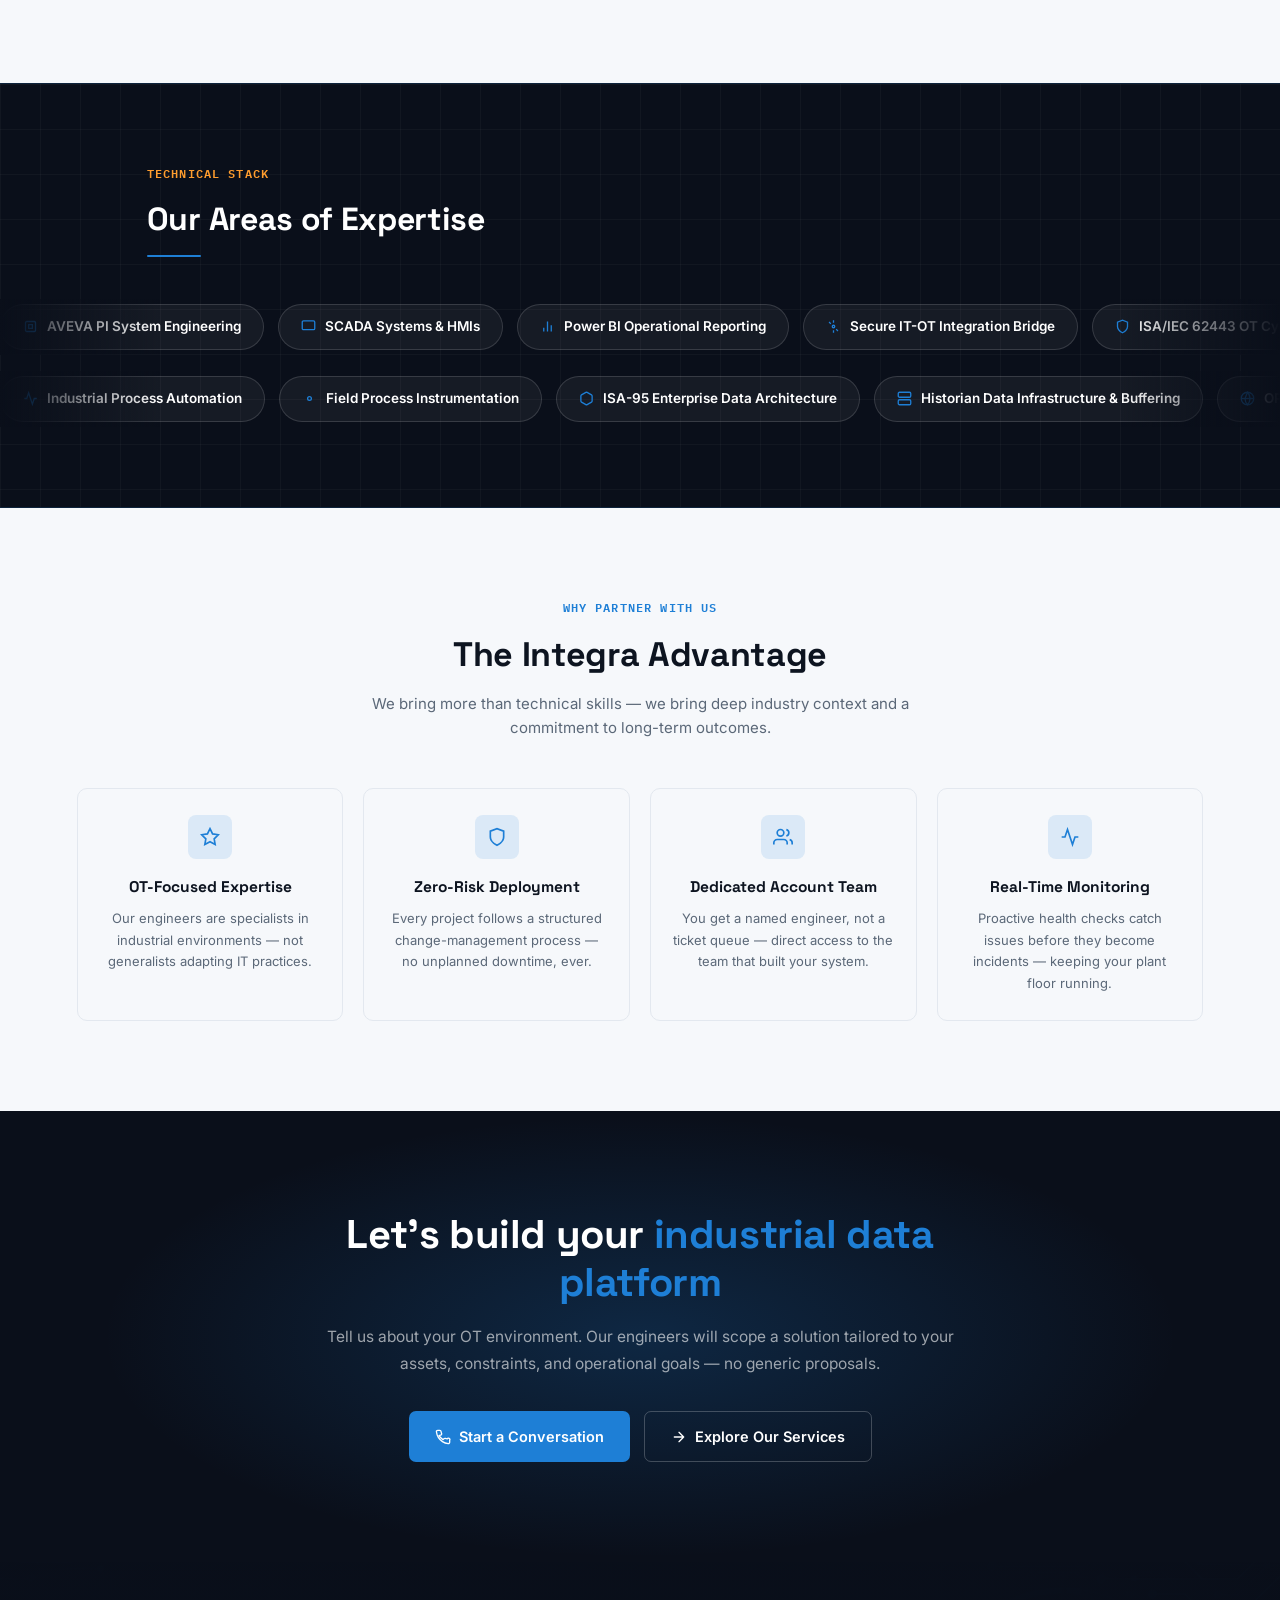
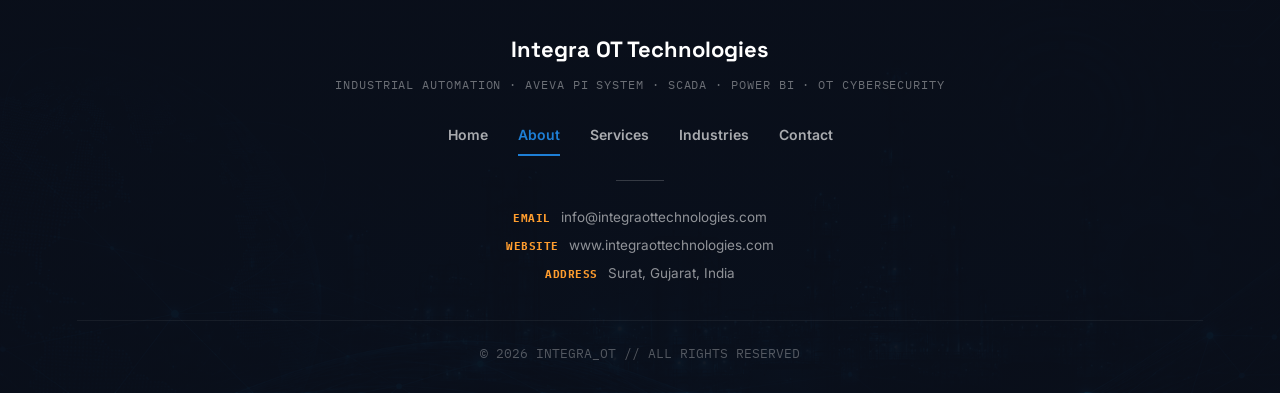
==== commit 358d21ec: "Update about.html" ====
--- a/about.html
+++ b/about.html
@@ -500,7 +500,7 @@
             <p>Integra OT Technologies is a specialized engineering and technology integration company focused on Industrial Automation, AVEVA PI System configurations, SCADA systems, Power BI reporting, Industrial Cybersecurity, and seamless IT-OT Integration.</p>
             <p>We serve as a trusted partner for modern industrial organizations, engineering end-to-end data infrastructure frameworks that extract raw, disconnected machine telemetry from diverse plant environments and translate it into clear, executive analytics.</p>
             <span class="section-eyebrow" style="margin-top:25px;">Our Engineering Edge</span>
-            <p>We don't provide generic IT templates. Our integration team understands physical process loops, interface connectivity pooling, local buffering protocols, and high-availability operational bounds ensuring your mission-critical pipelines maintain absolute data uptime under any network latency scenario.</p>
+            <p>Technology alone doesn't improve operations understanding the process does. We combine deep expertise in industrial automation with IT-OT integration to transform raw operational data into clear, contextualized information. By representing process data in an intuitive and meaningful way, we help teams monitor performance, identify optimization opportunities, troubleshoot issues faster, and make confident operational decisions.</p>
         </div>
         
         <div class="arch-visual">
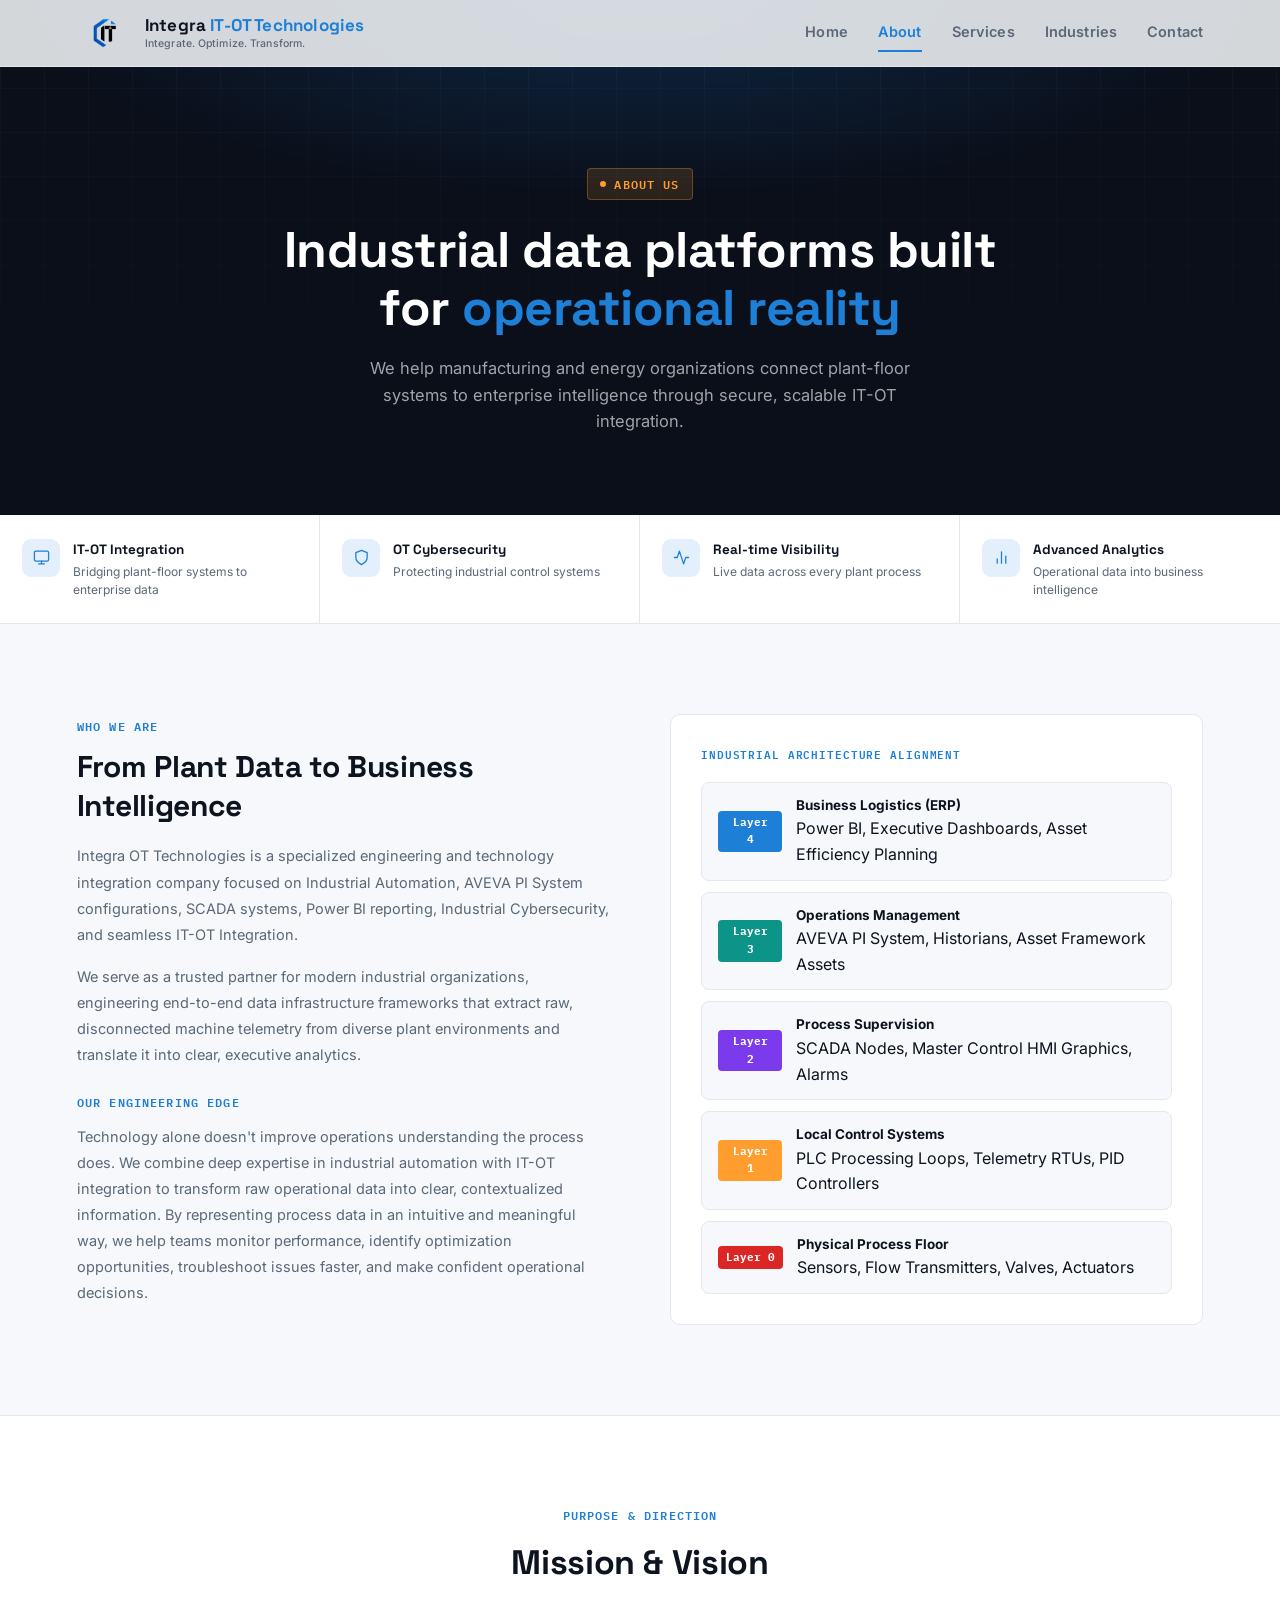
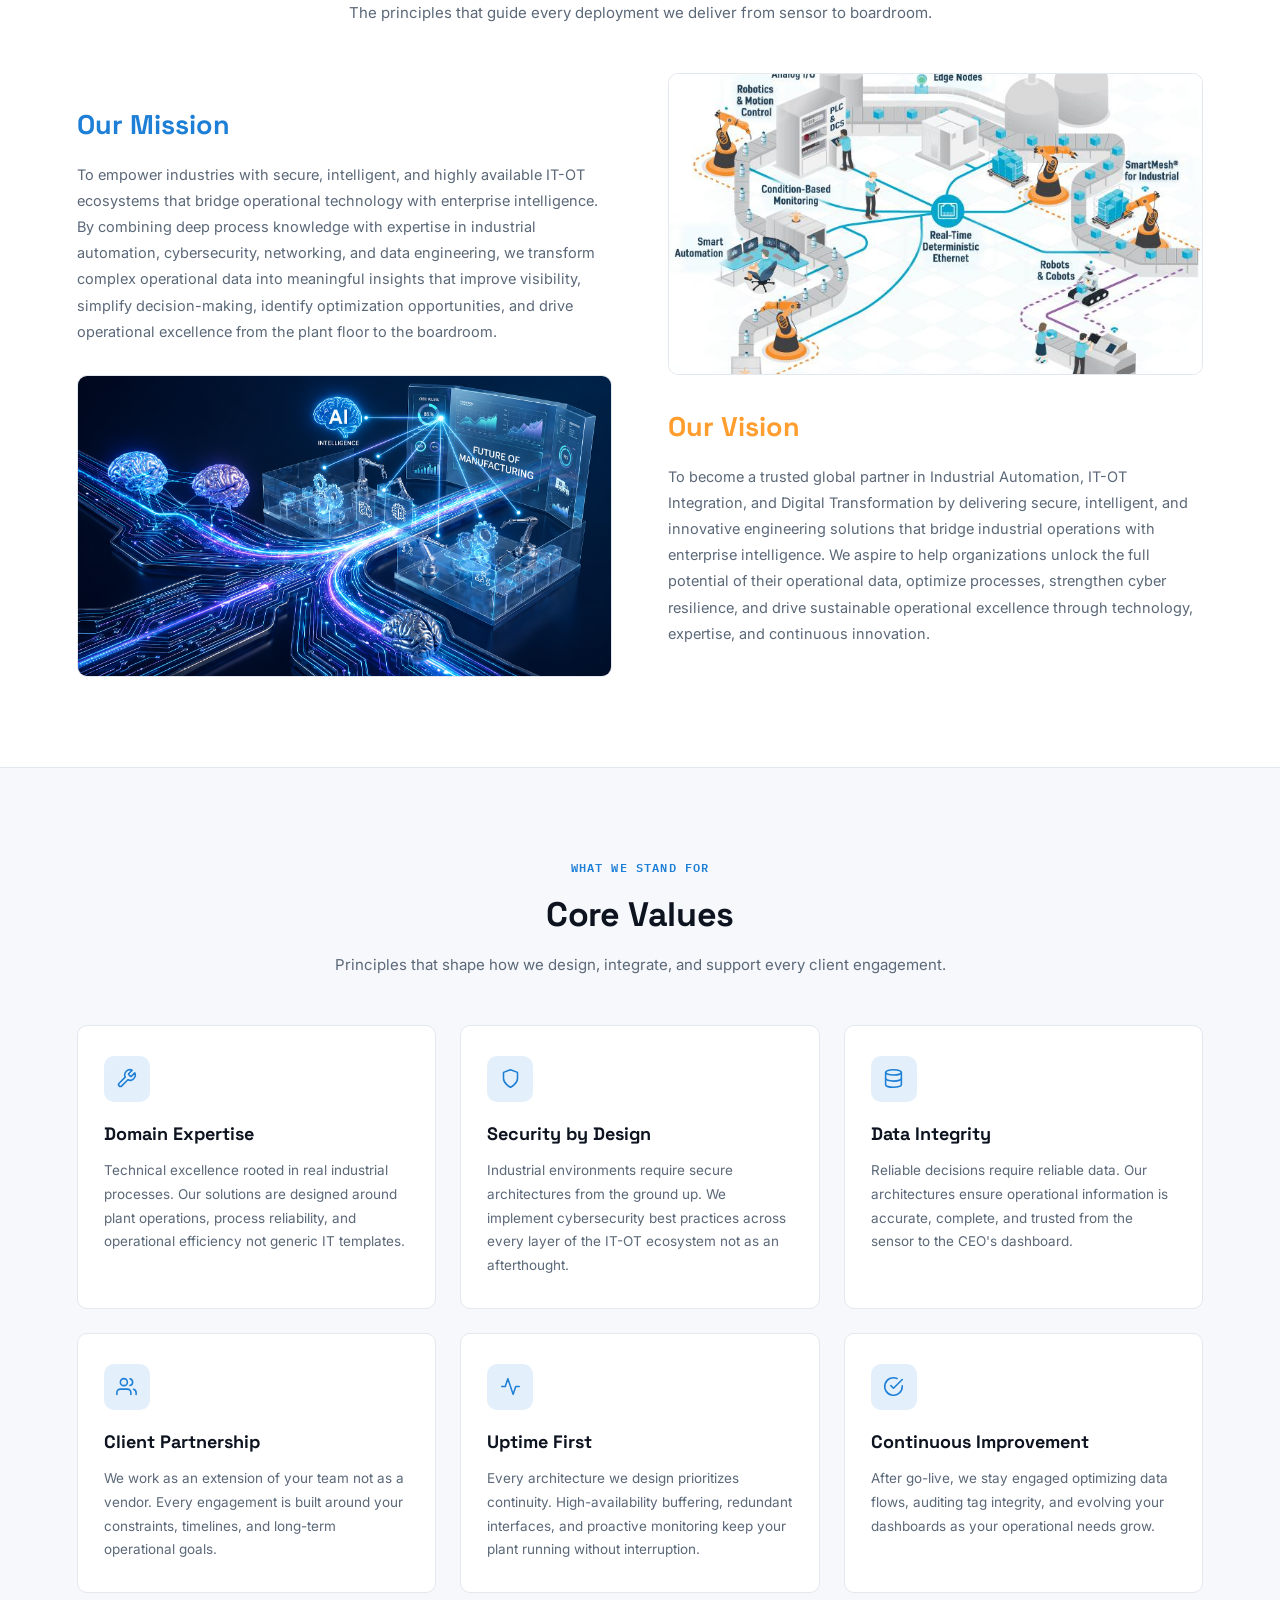
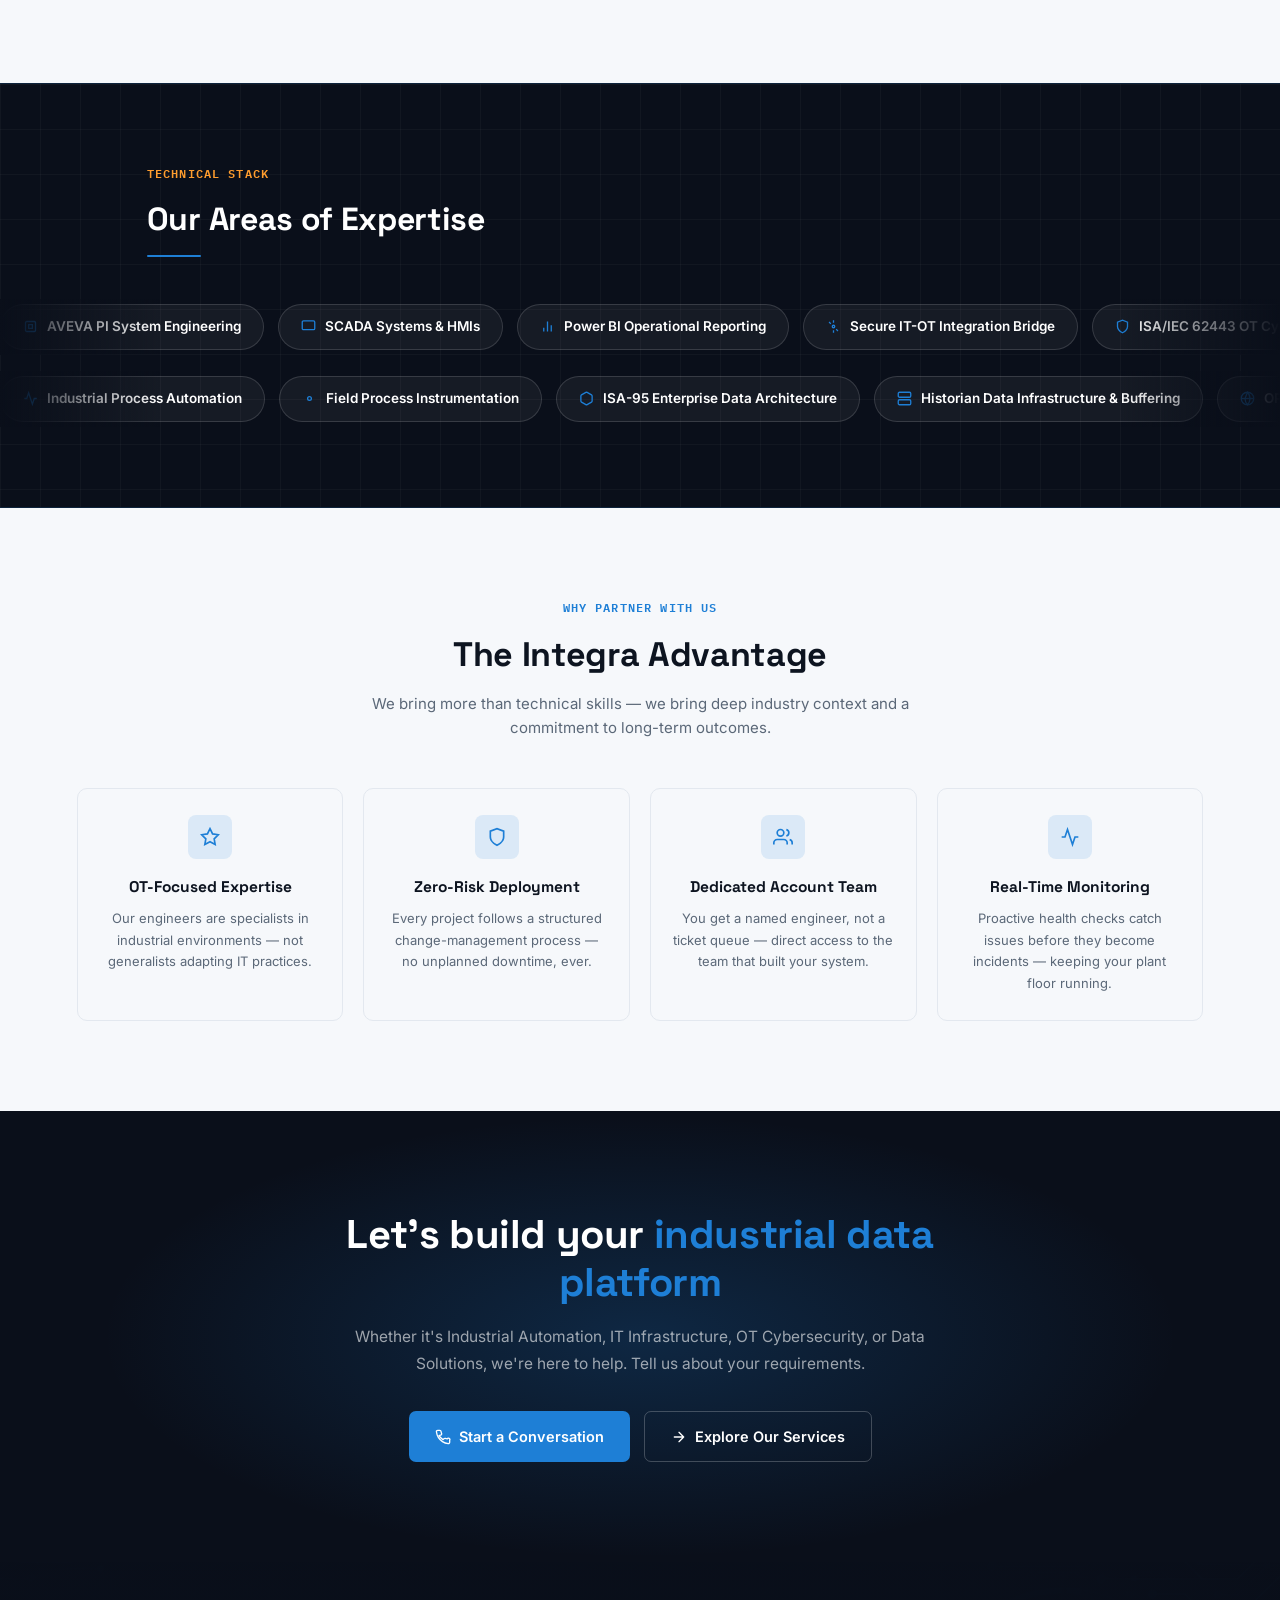
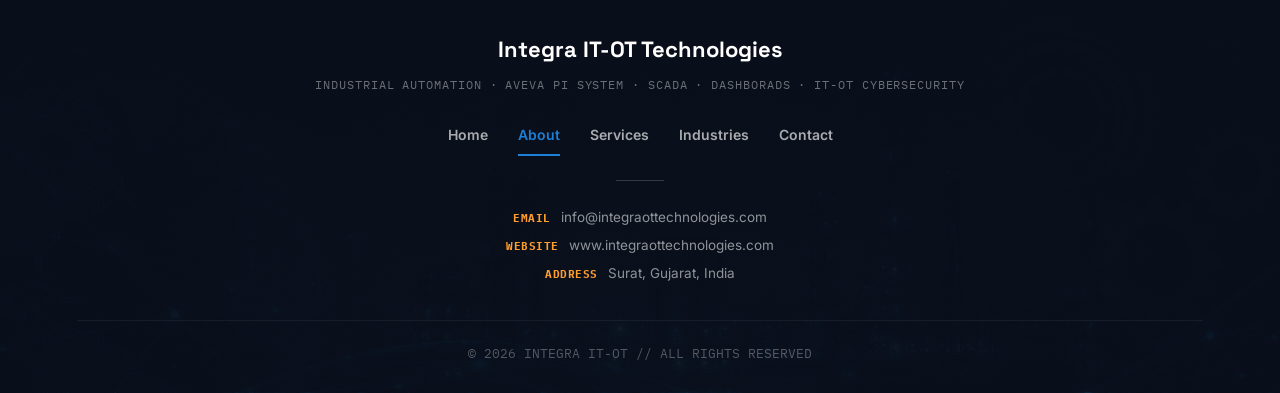
==== commit c9c26678: "Update about.html" ====
--- a/about.html
+++ b/about.html
@@ -553,13 +553,13 @@
     <div class="section-head">
         <span class="section-eyebrow">Purpose &amp; Direction</span>
         <h2>Mission &amp; Vision</h2>
-        <p>The principles that guide every deployment we deliver — from sensor to boardroom.</p>
+        <p>The principles that guide every deployment we deliver  from sensor to boardroom.</p>
     </div>
     <div class="mv-container">
         <div class="mv-row">
             <div class="mv-card mission">
                 <h3>Our Mission</h3>
-                <p>To empower continuous-process industries with secure, high-integrity, and highly available IT-OT data ecosystems that provide permanent real-time operational visibility, accelerate advanced plant floor analytics, and protect industrial perimeter boundaries from edge to cloud.</p>
+                <p>To empower industries with secure, intelligent, and highly available IT-OT ecosystems that bridge operational technology with enterprise intelligence. By combining deep process knowledge with expertise in industrial automation, cybersecurity, networking, and data engineering, we transform complex operational data into meaningful insights that improve visibility, simplify decision-making, identify optimization opportunities, and drive operational excellence from the plant floor to the boardroom.</p>
             </div>
             <div class="mv-image-box">
                 <img src="images/mission-bg.png" alt="Mission Ecosystem Diagram" onerror="this.parentElement.style.display='none'">
@@ -568,7 +568,7 @@
         <div class="mv-row reverse">
             <div class="mv-card vision">
                 <h3>Our Vision</h3>
-                <p>To become an industry-leading global engineering integration partner in industrial digital transformation, unlocking the trapped potential of historian big data systems and redefining automated tracking frameworks for global manufacturing excellence.</p>
+                <p>To become a trusted global partner in Industrial Automation, IT-OT Integration, and Digital Transformation by delivering secure, intelligent, and innovative engineering solutions that bridge industrial operations with enterprise intelligence. We aspire to help organizations unlock the full potential of their operational data, optimize processes, strengthen cyber resilience, and drive sustainable operational excellence through technology, expertise, and continuous innovation.</p>
             </div>
             <div class="mv-image-box">
                 <img src="images/vision-bg.png" alt="Vision Dashboard Preview" onerror="this.parentElement.style.display='none'">
@@ -698,7 +698,7 @@
 <section class="cta-section reveal">
     <div class="cta-inner">
         <h2>Let's build your <em>industrial data platform</em></h2>
-        <p>Tell us about your OT environment. Our engineers will scope a solution tailored to your assets, constraints, and operational goals — no generic proposals.</p>
+        <p>Whether it's Industrial Automation, IT Infrastructure, OT Cybersecurity, or Data Solutions, we're here to help. Tell us about your requirements.</p>
         <div class="cta-buttons">
             <a href="contact.html" class="btn btn-primary">
                 <svg width="16" height="16" viewBox="0 0 24 24" fill="none" stroke="currentColor" stroke-width="2" stroke-linecap="round" stroke-linejoin="round"><path d="M22 16.92v3a2 2 0 0 1-2.18 2 19.79 19.79 0 0 1-8.63-3.07 19.5 19.5 0 0 1-6-6 19.79 19.79 0 0 1-3.07-8.67A2 2 0 0 1 4.11 2h3a2 2 0 0 1 2 1.72c.127.96.361 1.903.7 2.81a2 2 0 0 1-.45 2.11L6.09 9.91a16 16 0 0 0 6 6l1.27-1.27a2 2 0 0 1 2.11-.45c.907.339 1.85.573 2.81.7A2 2 0 0 1 22 16.92z"/></svg>
@@ -713,8 +713,8 @@
 </section>
 
 <footer>
-    <div class="footer-logo">Integra OT Technologies</div>
-    <div class="footer-tagline">Industrial Automation · AVEVA PI System · SCADA · Power BI · OT Cybersecurity</div>
+    <div class="footer-logo">Integra IT-OT Technologies</div>
+    <div class="footer-tagline">Industrial Automation · AVEVA PI System · SCADA · DASHBORADS · IT-OT Cybersecurity</div>
     <div class="footer-links">
         <a href="./index.html">Home</a>
         <a href="about.html" class="active">About</a>
@@ -729,7 +729,7 @@
         <p><strong>Address</strong> Surat, Gujarat, India</p>
     </div>
     <div class="footer-base">
-        <p>&copy; 2026 INTEGRA_OT // ALL RIGHTS RESERVED</p>
+        <p>&copy; 2026 INTEGRA IT-OT // ALL RIGHTS RESERVED</p>
     </div>
 </footer>
 
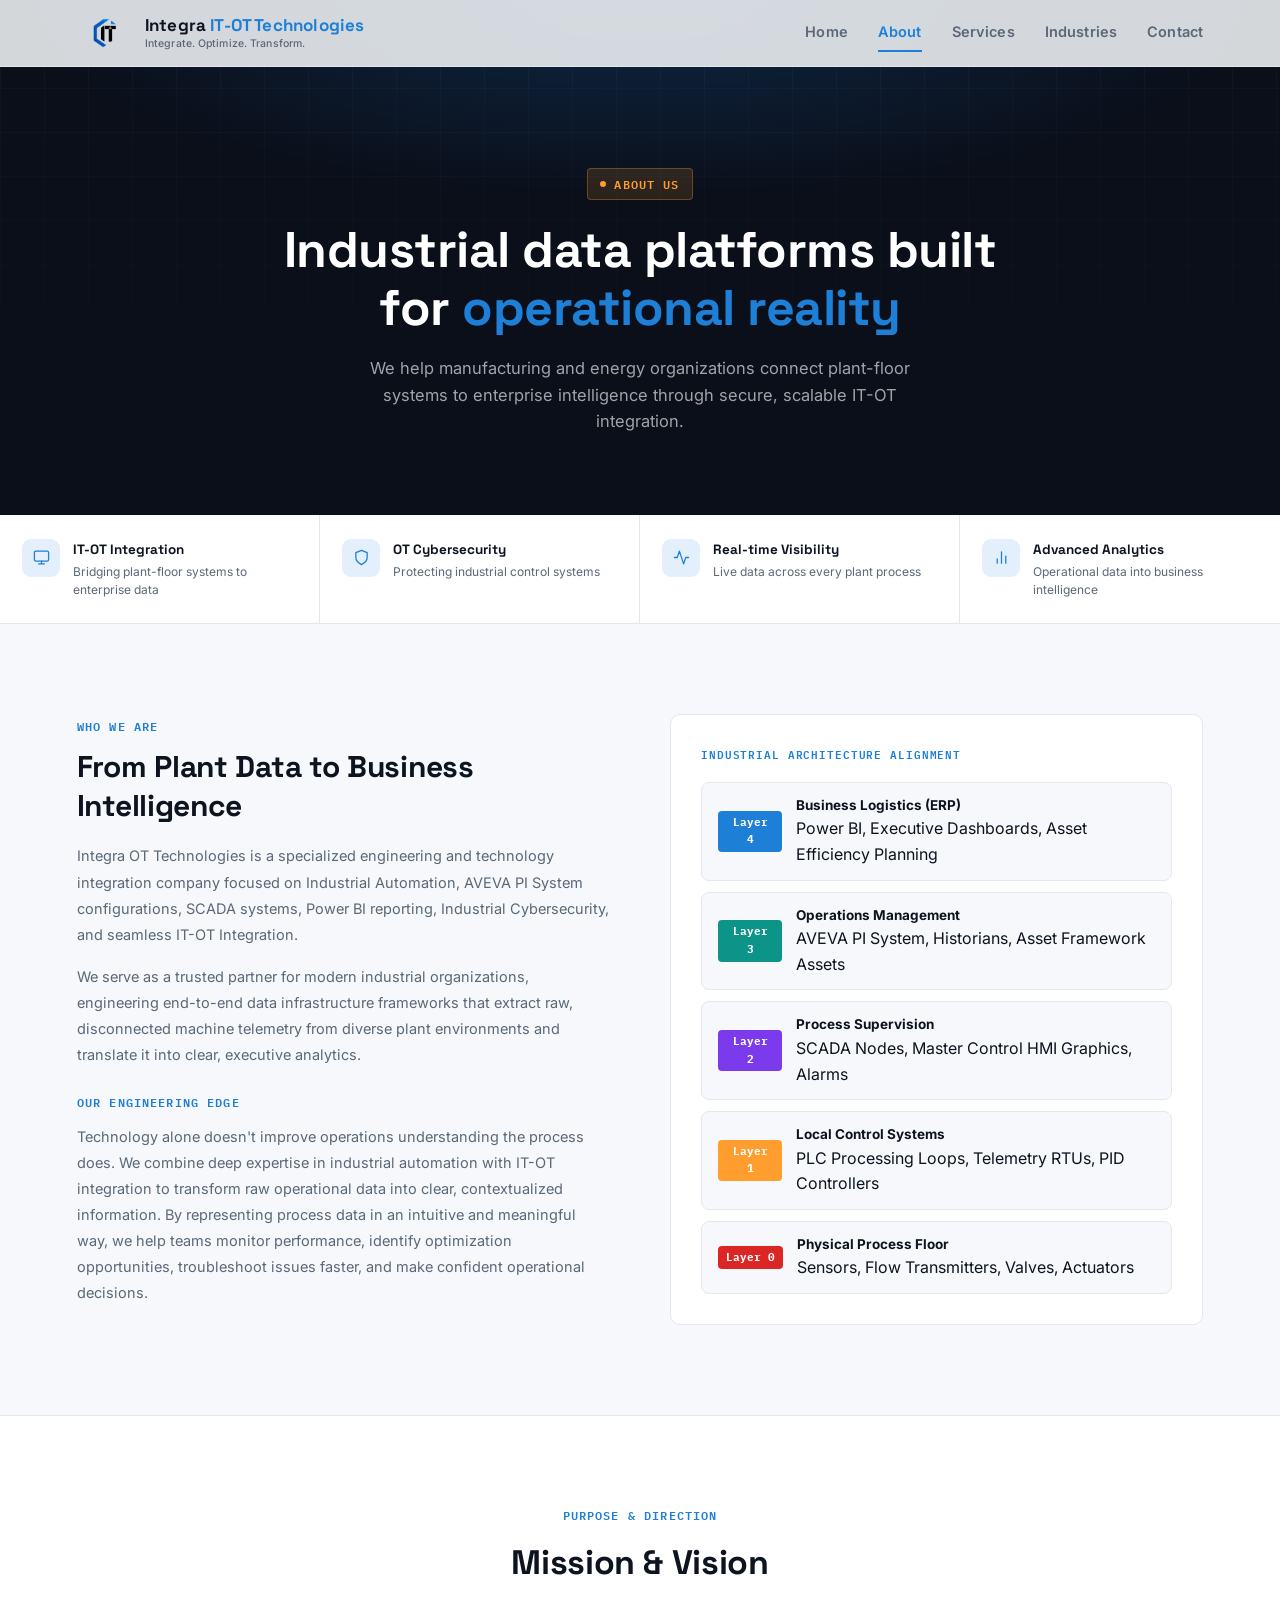
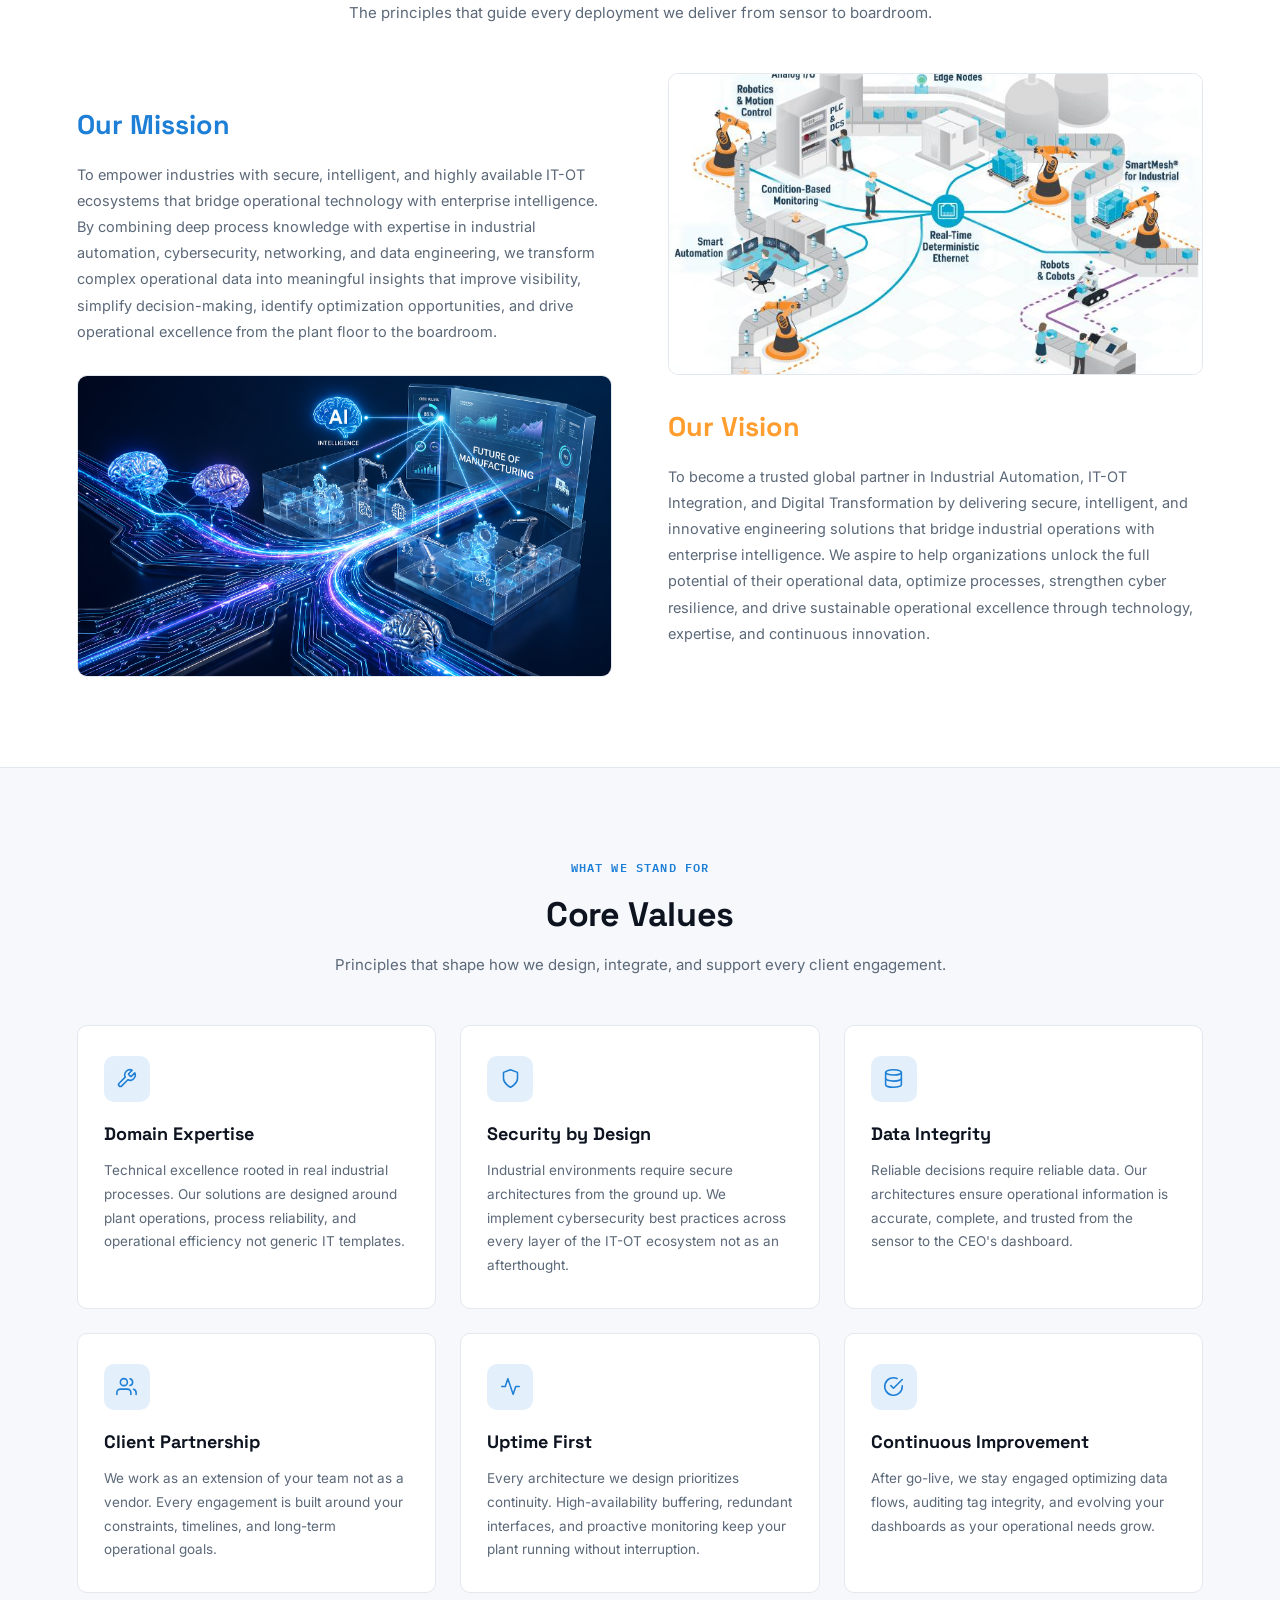
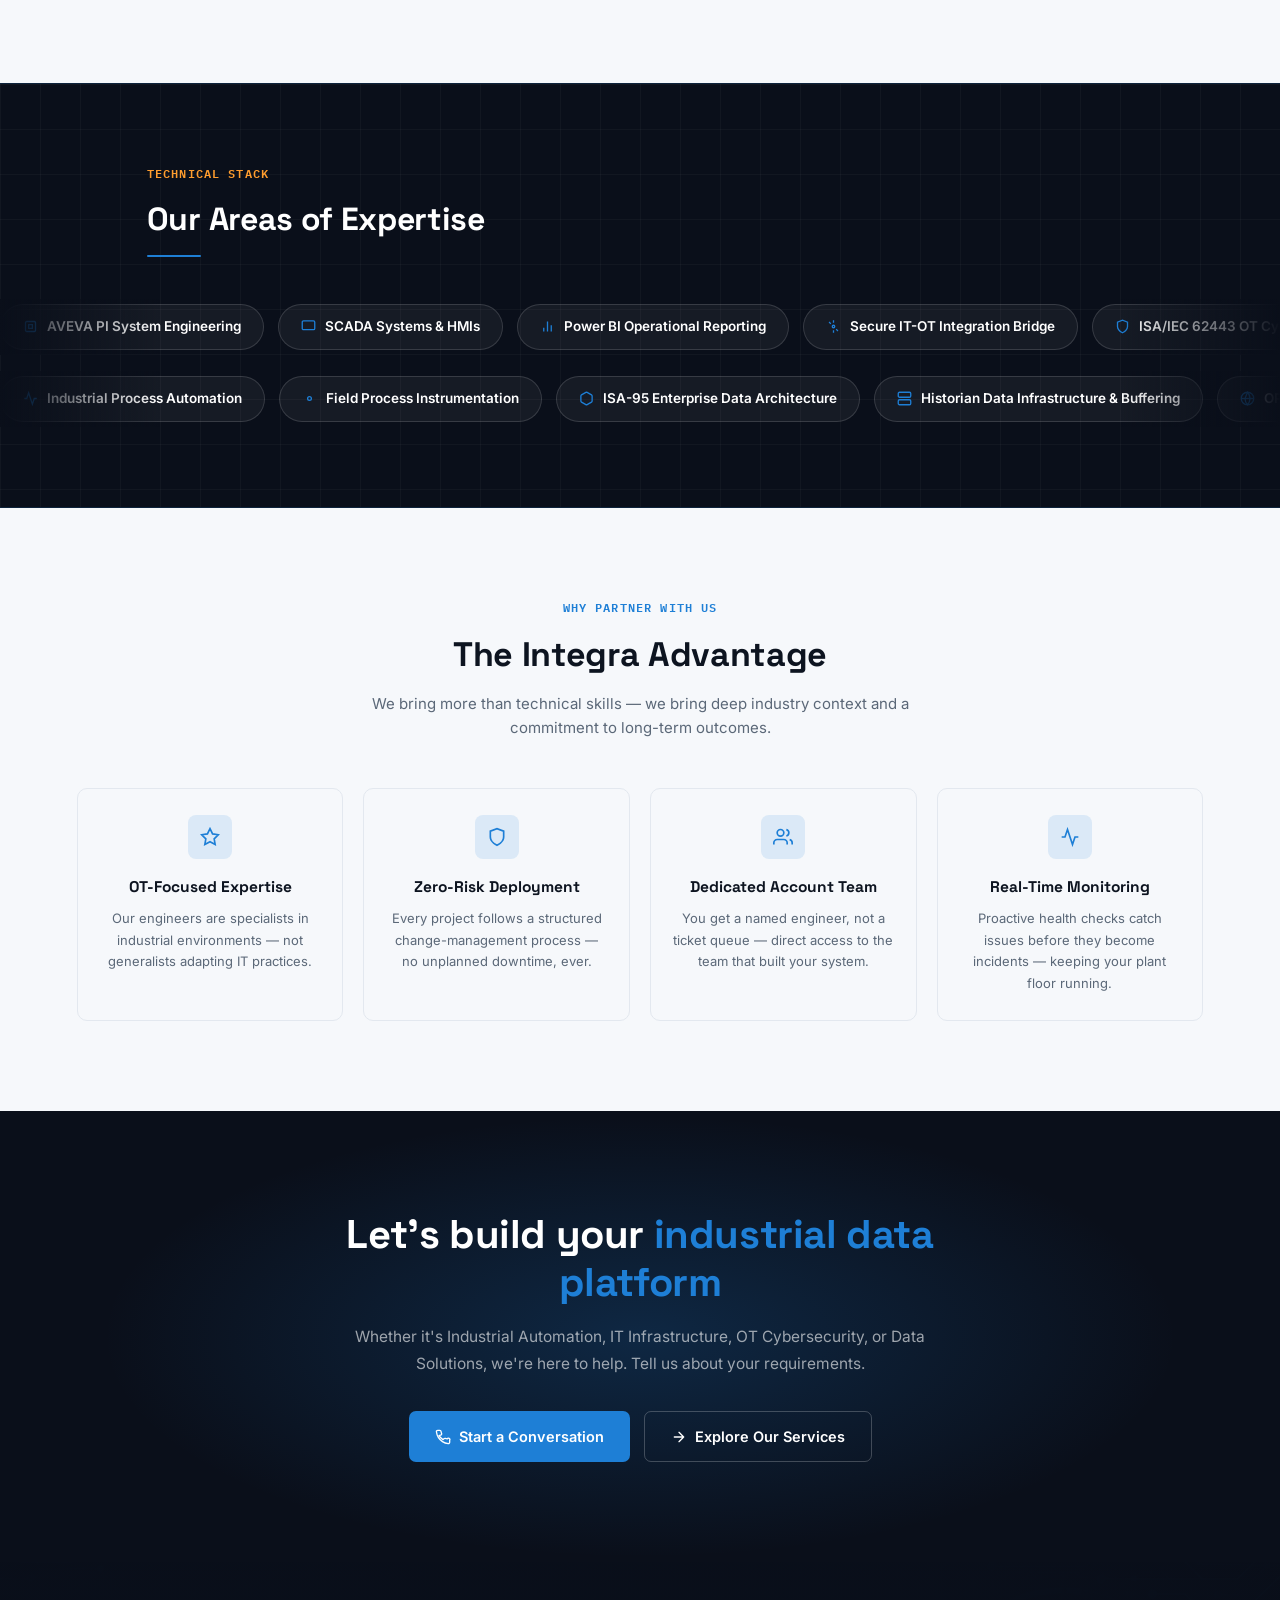
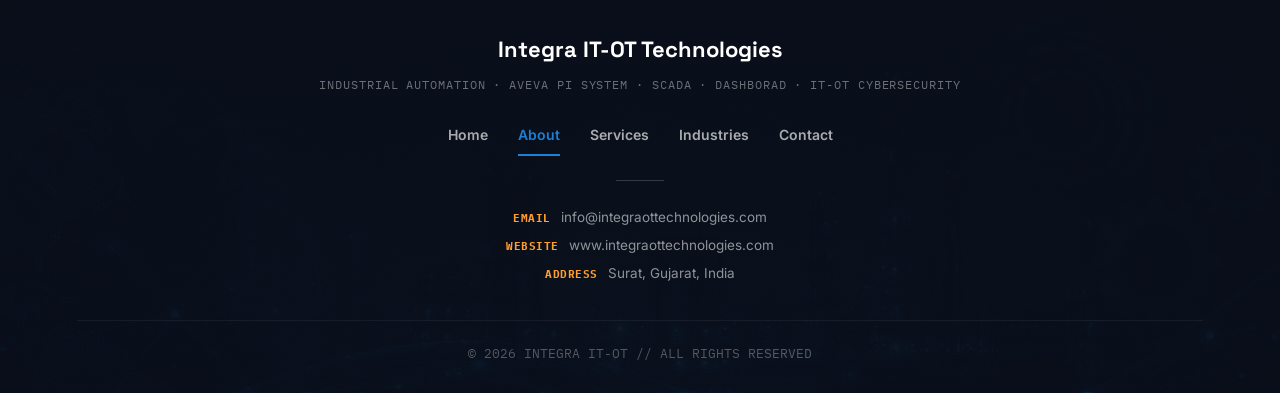
==== commit e9999dca: "Update about.html" ====
--- a/about.html
+++ b/about.html
@@ -714,7 +714,7 @@
 
 <footer>
     <div class="footer-logo">Integra IT-OT Technologies</div>
-    <div class="footer-tagline">Industrial Automation · AVEVA PI System · SCADA · DASHBORADS · IT-OT Cybersecurity</div>
+    <div class="footer-tagline">Industrial Automation · AVEVA PI System · SCADA · DASHBORAD · IT-OT Cybersecurity</div>
     <div class="footer-links">
         <a href="./index.html">Home</a>
         <a href="about.html" class="active">About</a>
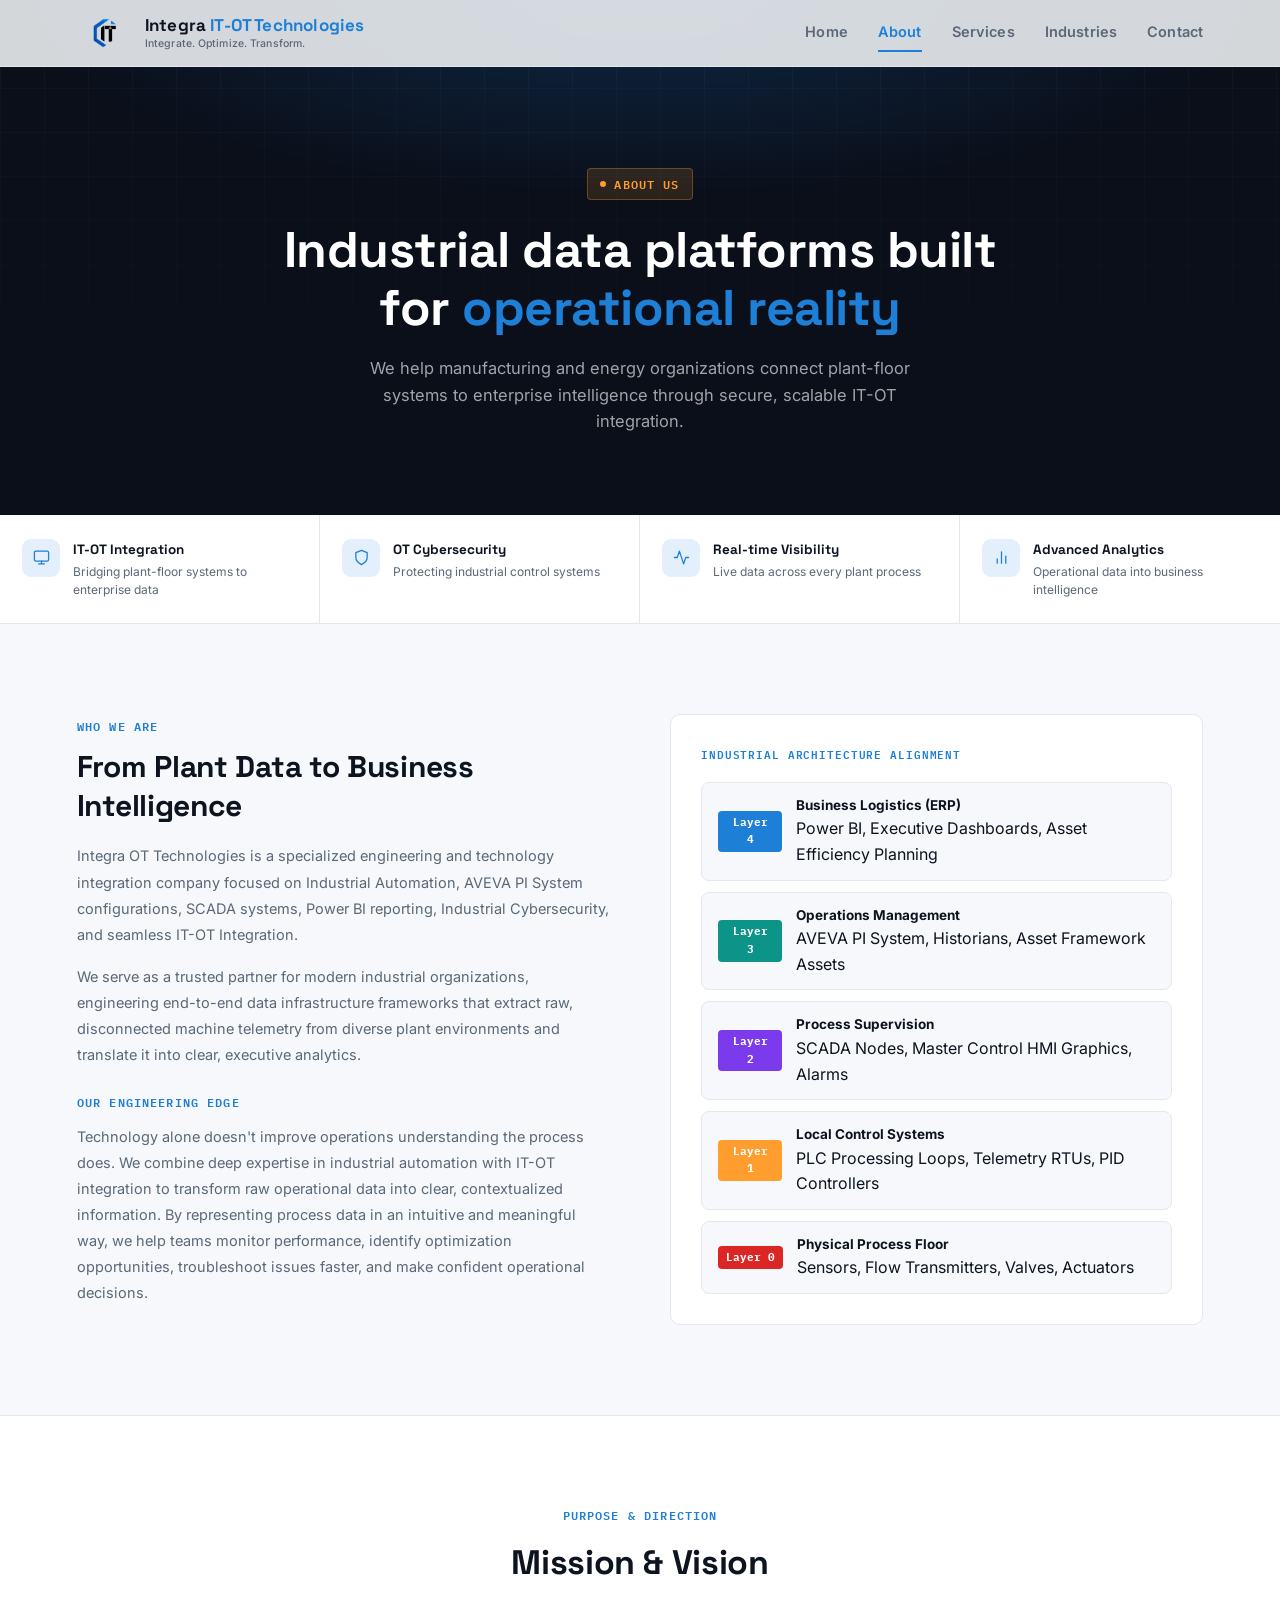
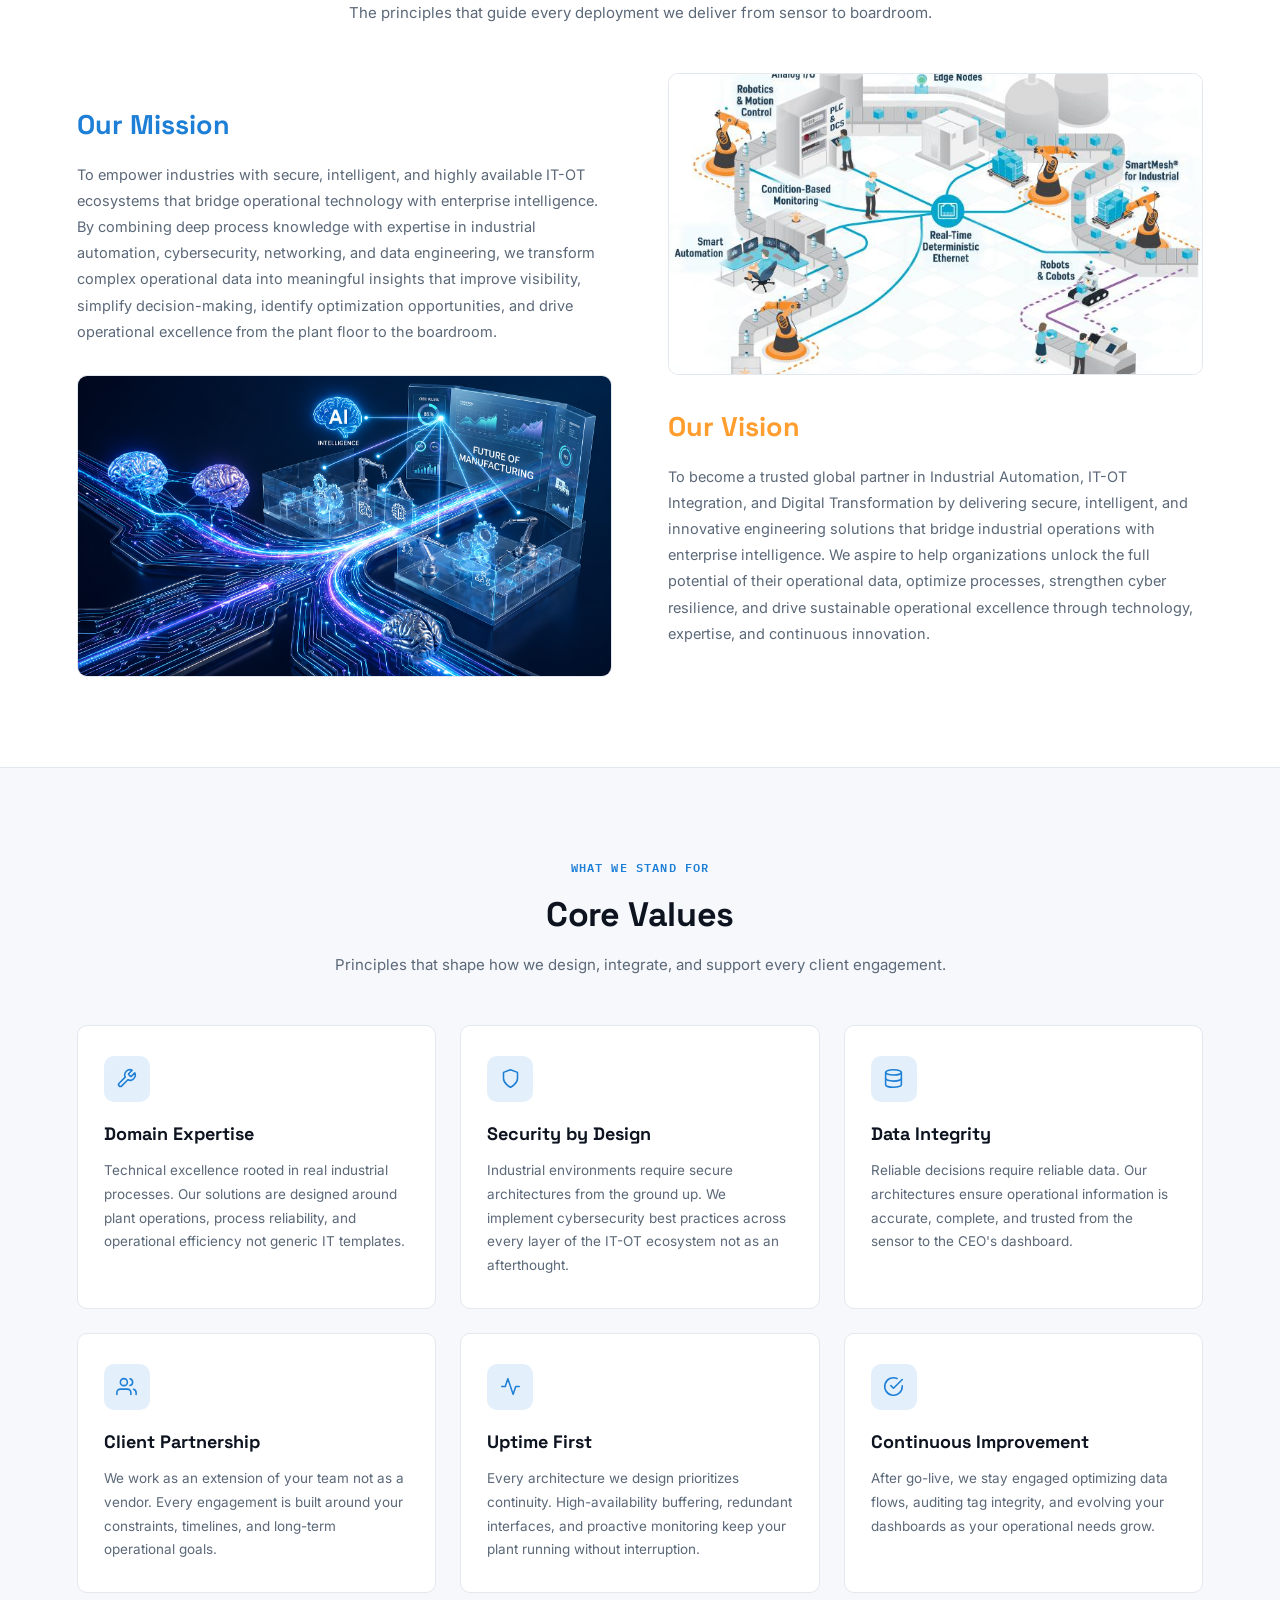
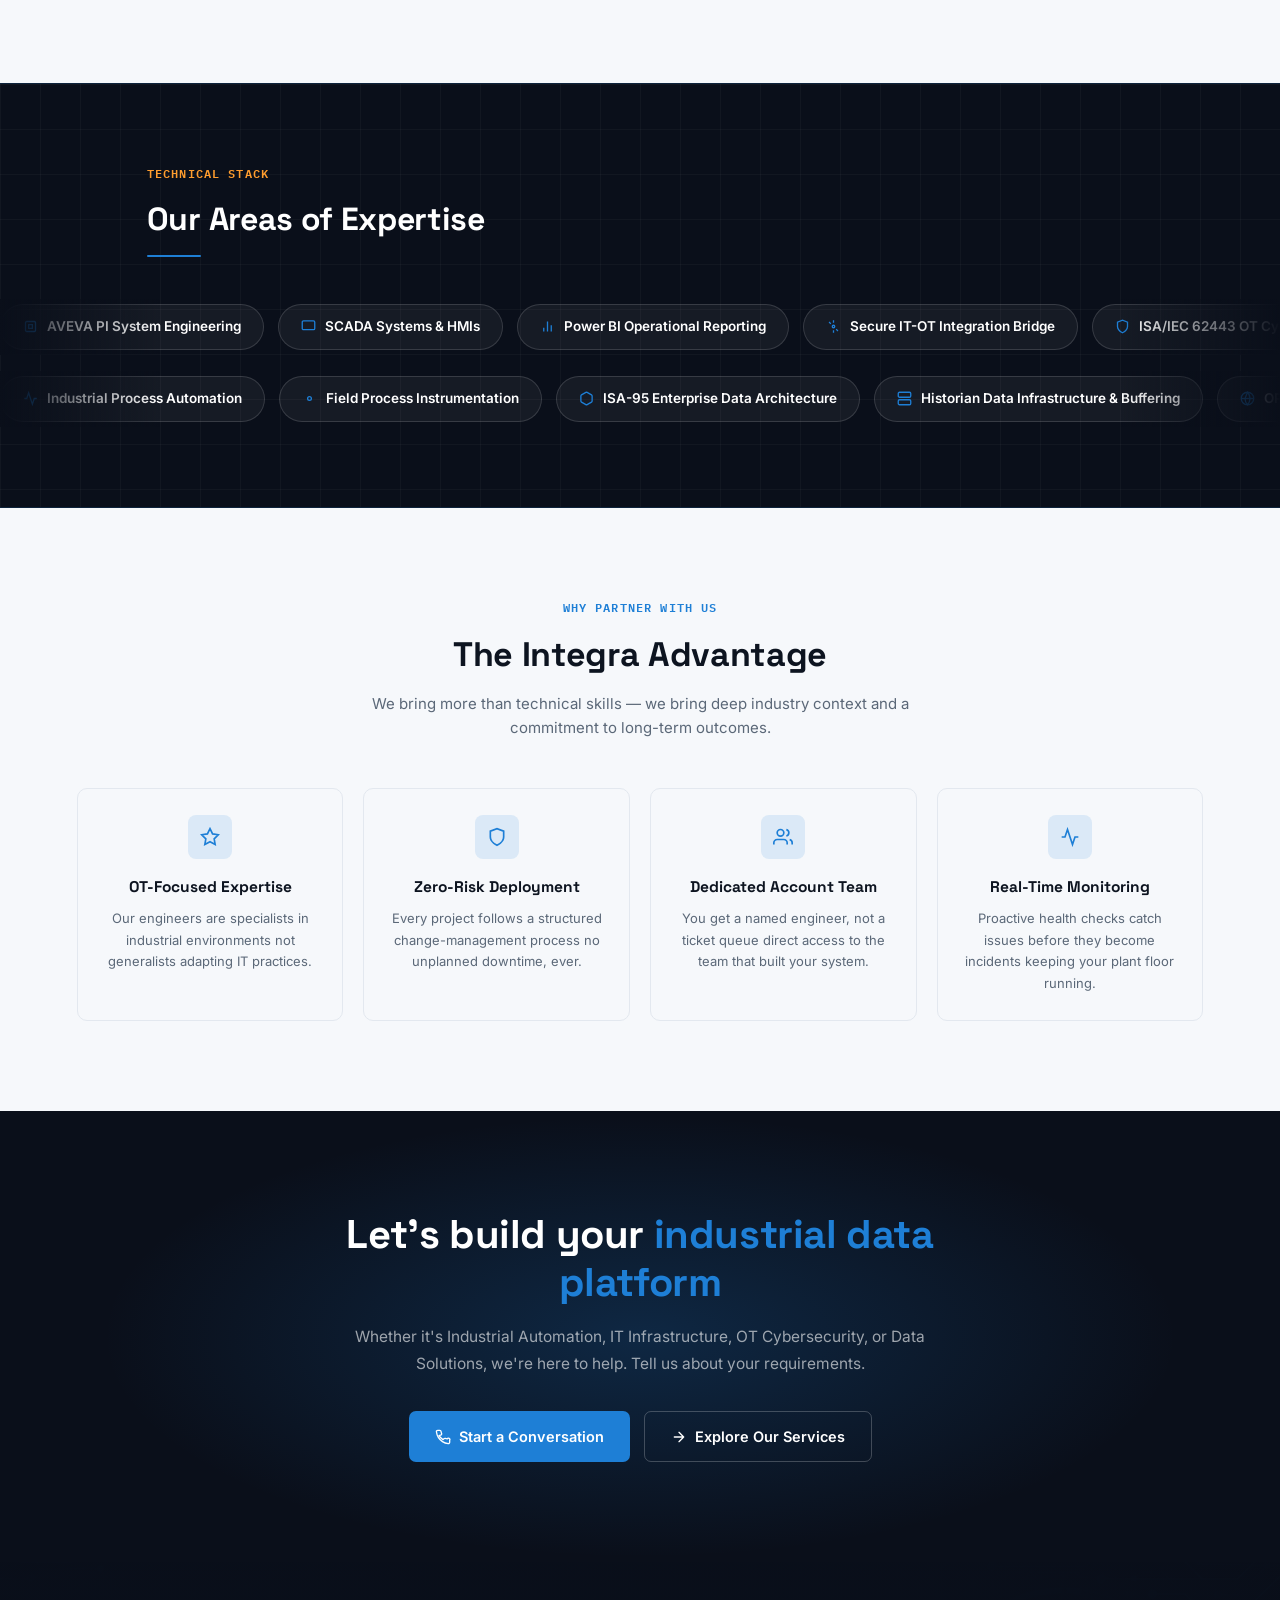
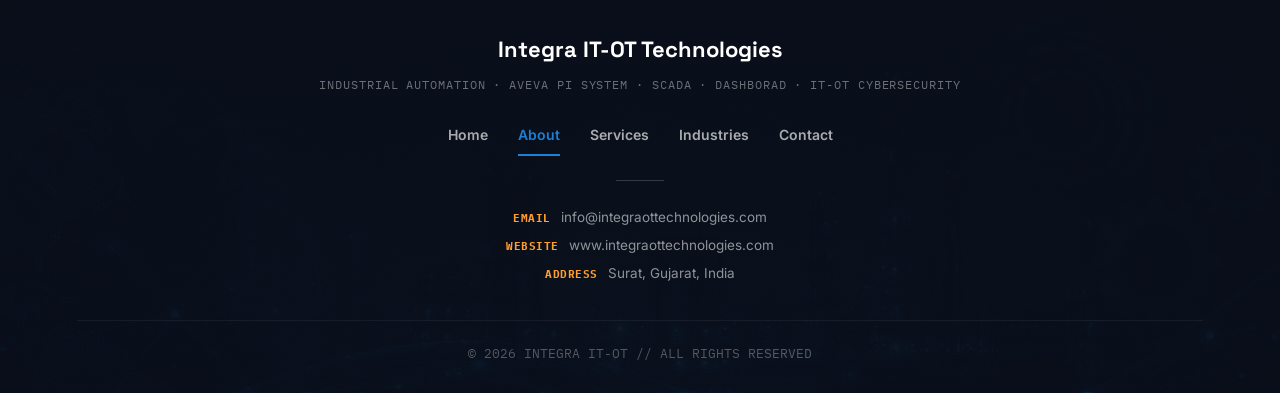
==== commit b4e10879: "Update about.html" ====
--- a/about.html
+++ b/about.html
@@ -669,28 +669,28 @@
                 <svg viewBox="0 0 24 24" style="width:20px; height:20px; stroke:var(--signal); fill:none; stroke-width:2;"><polygon points="12 2 15.09 8.26 22 9.27 17 14.14 18.18 21.02 12 17.77 5.82 21.02 7 14.14 2 9.27 8.91 8.26 12 2"/></svg>
             </div>
             <h4>OT-Focused Expertise</h4>
-            <p>Our engineers are specialists in industrial environments — not generalists adapting IT practices.</p>
+            <p>Our engineers are specialists in industrial environments not generalists adapting IT practices.</p>
         </div>
         <div class="trust-card">
             <div class="info-icon-box" style="margin:0 auto 16px; background:var(--signal-soft); width:44px; height:44px; border-radius:8px; display:flex; align-items:center; justify-content:center;">
                 <svg viewBox="0 0 24 24" style="width:20px; height:20px; stroke:var(--signal); fill:none; stroke-width:2;"><path d="M12 22s8-4 8-10V5l-8-3-8 3v7c0 6 8 10 8 10z"/></svg>
             </div>
             <h4>Zero-Risk Deployment</h4>
-            <p>Every project follows a structured change-management process — no unplanned downtime, ever.</p>
+            <p>Every project follows a structured change-management process no unplanned downtime, ever.</p>
         </div>
         <div class="trust-card">
             <div class="info-icon-box" style="margin:0 auto 16px; background:var(--signal-soft); width:44px; height:44px; border-radius:8px; display:flex; align-items:center; justify-content:center;">
                 <svg viewBox="0 0 24 24" style="width:20px; height:20px; stroke:var(--signal); fill:none; stroke-width:2;"><path d="M17 21v-2a4 4 0 00-4-4H5a4 4 0 00-4 4v2"/><circle cx="9" cy="7" r="4"/><path d="M23 21v-2a4 4 0 00-3-3.87M16 3.13a4 4 0 010 7.75"/></svg>
             </div>
             <h4>Dedicated Account Team</h4>
-            <p>You get a named engineer, not a ticket queue — direct access to the team that built your system.</p>
+            <p>You get a named engineer, not a ticket queue direct access to the team that built your system.</p>
         </div>
         <div class="trust-card">
             <div class="info-icon-box" style="margin:0 auto 16px; background:var(--signal-soft); width:44px; height:44px; border-radius:8px; display:flex; align-items:center; justify-content:center;">
                 <svg viewBox="0 0 24 24" style="width:20px; height:20px; stroke:var(--signal); fill:none; stroke-width:2;"><polyline points="22 12 18 12 15 21 9 3 6 12 2 12"/></svg>
             </div>
             <h4>Real-Time Monitoring</h4>
-            <p>Proactive health checks catch issues before they become incidents — keeping your plant floor running.</p>
+            <p>Proactive health checks catch issues before they become incidents keeping your plant floor running.</p>
         </div>
     </div>
 </section>
